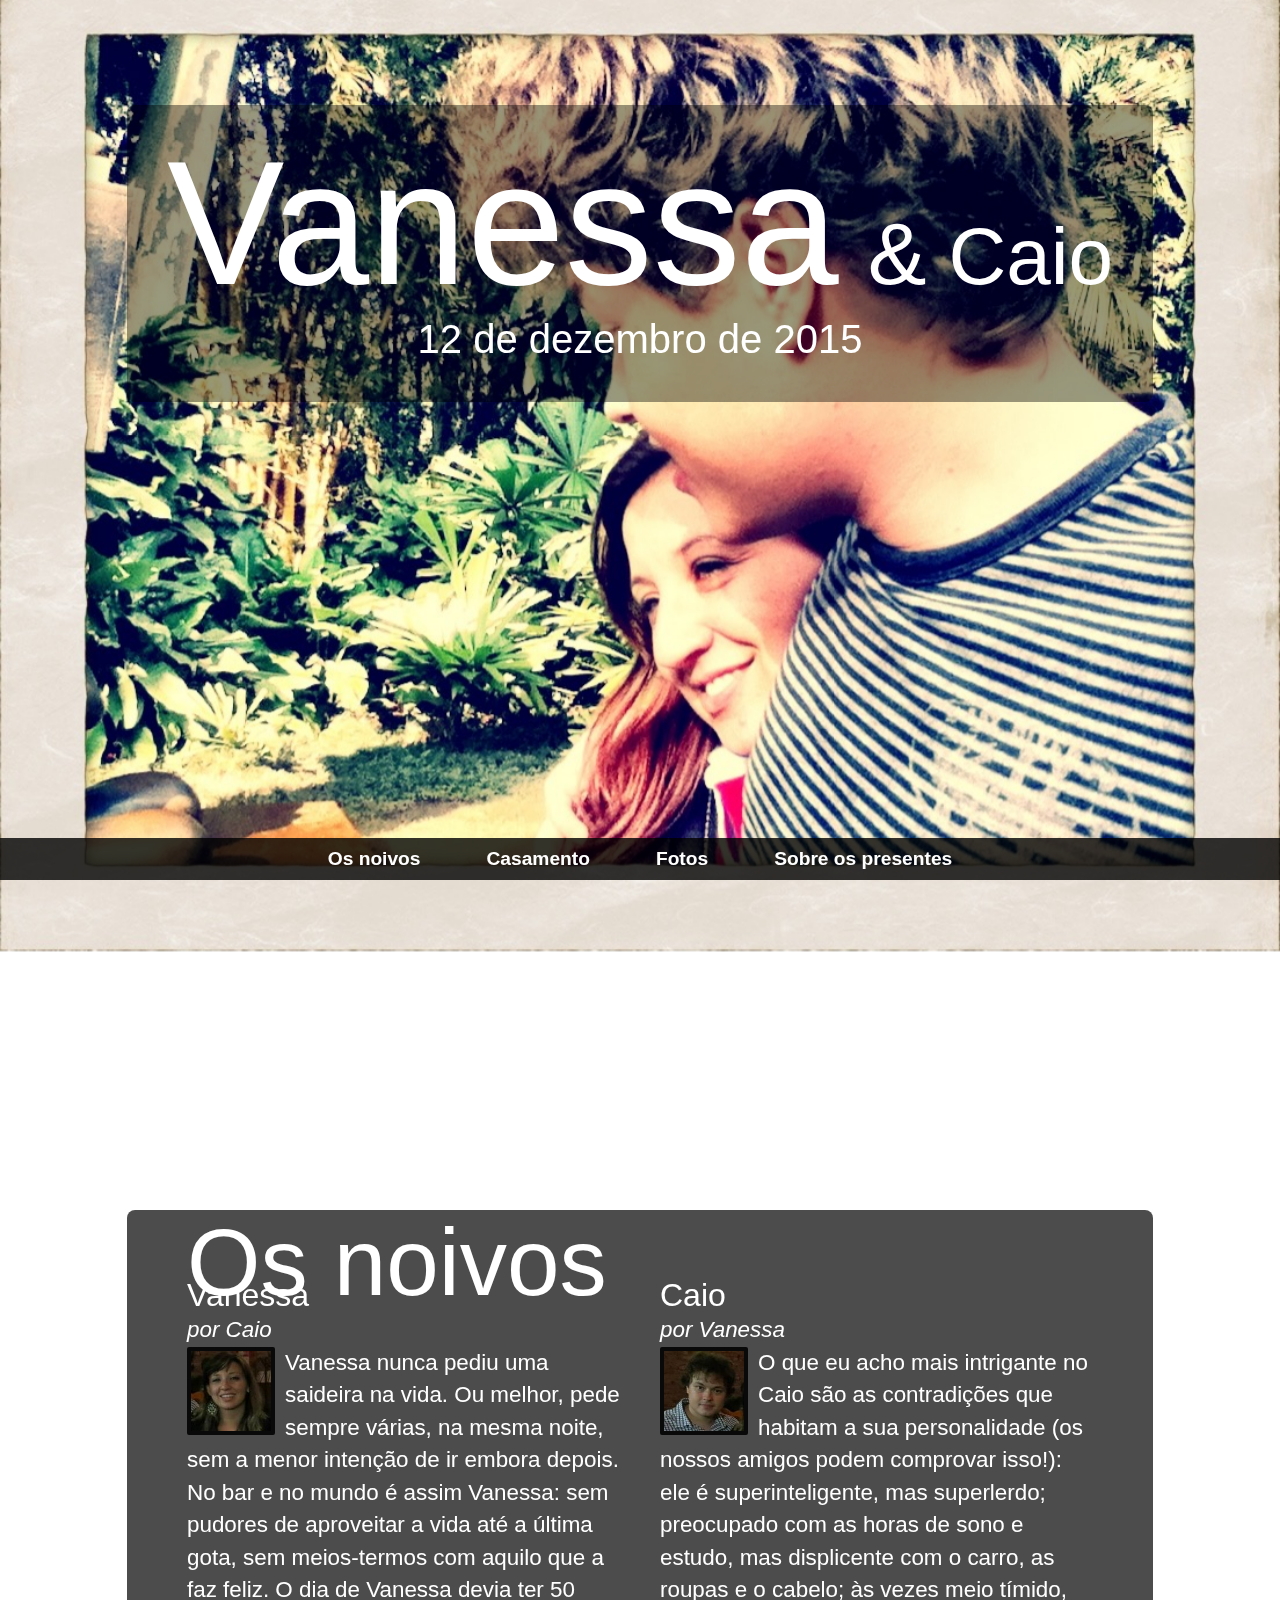
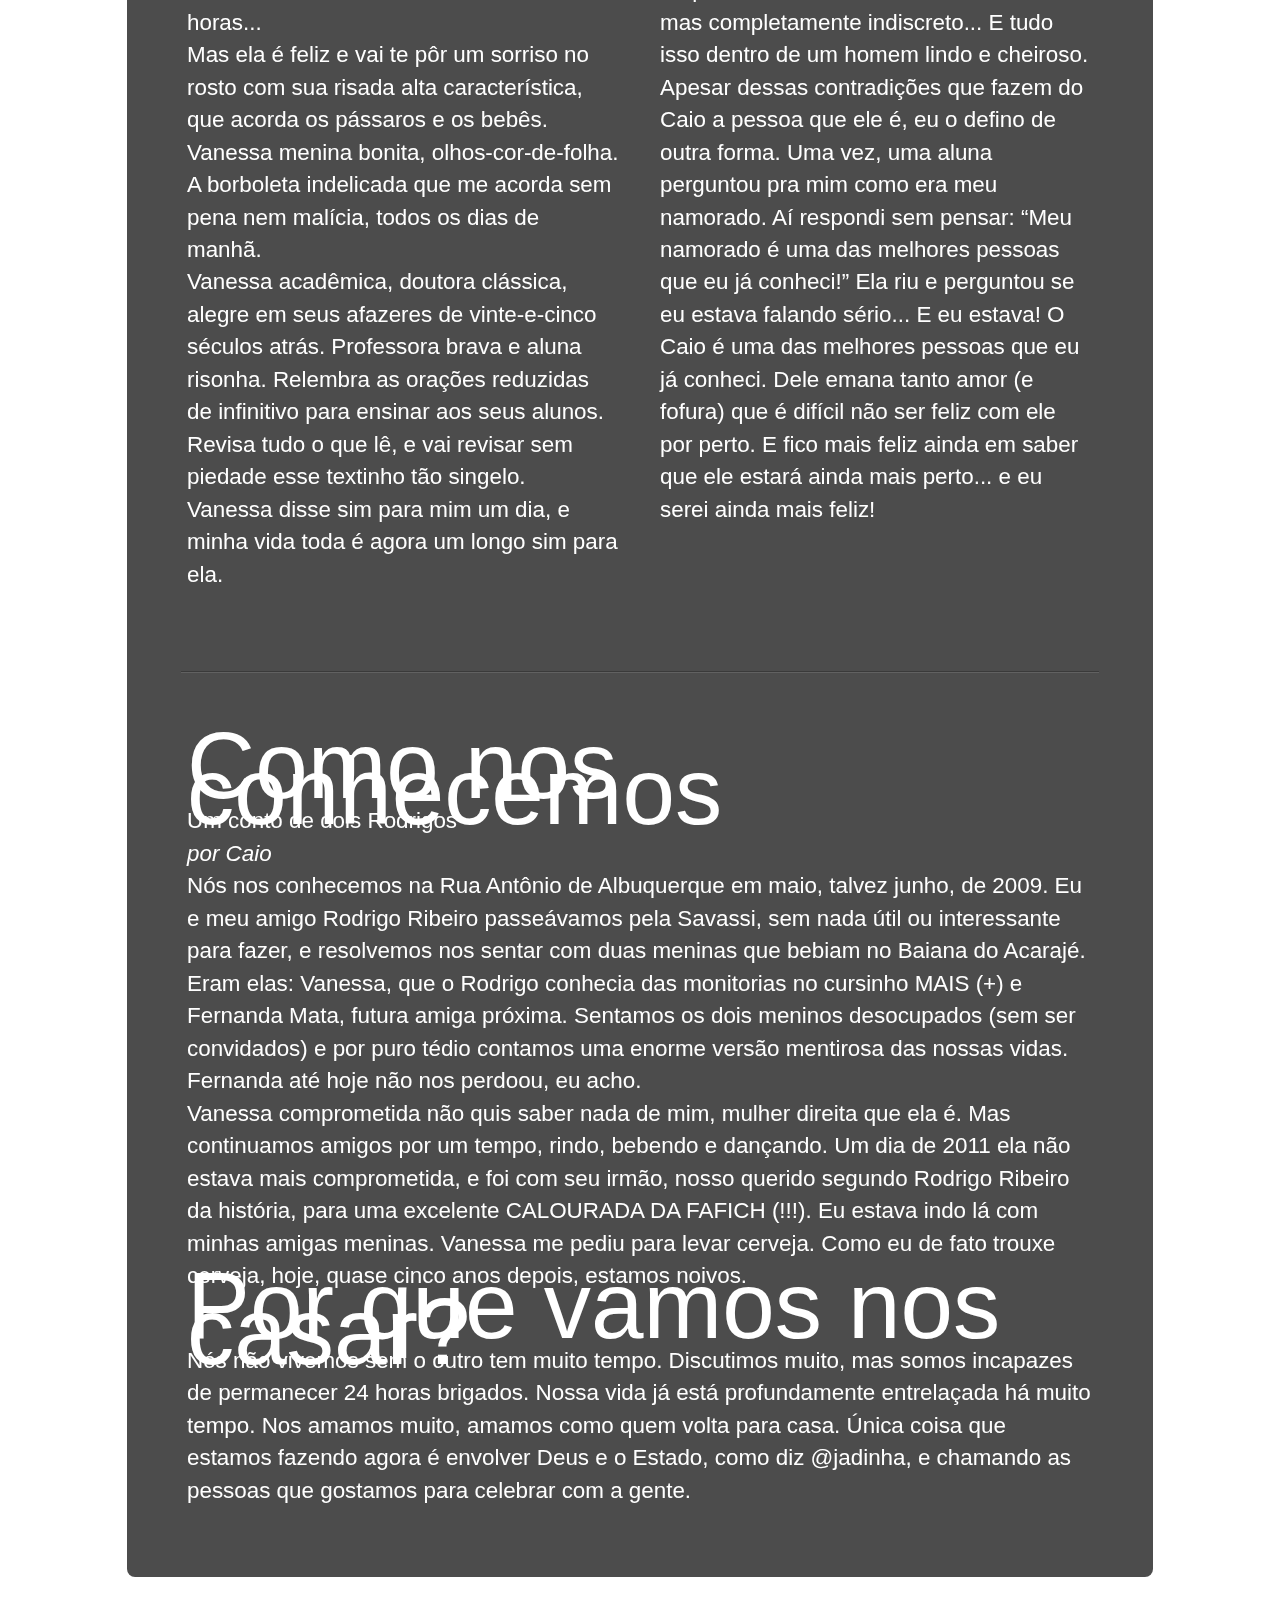
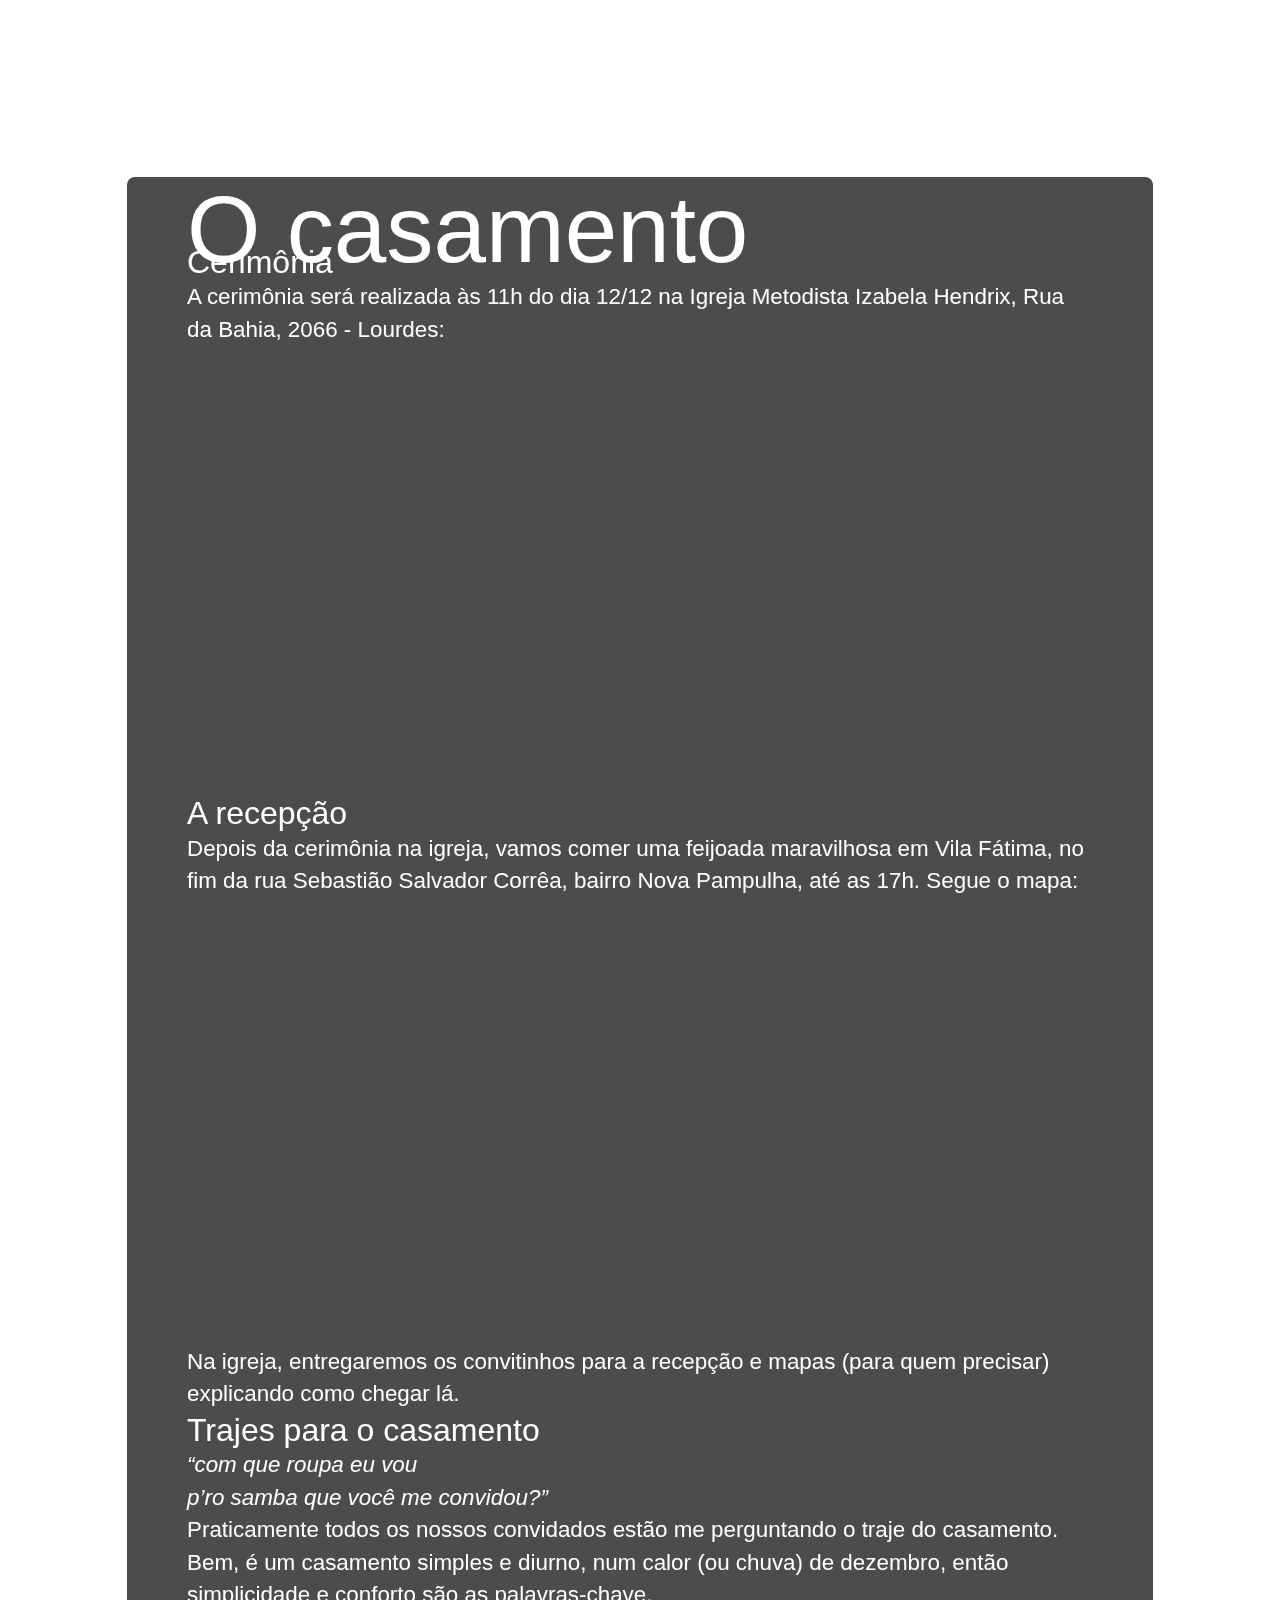
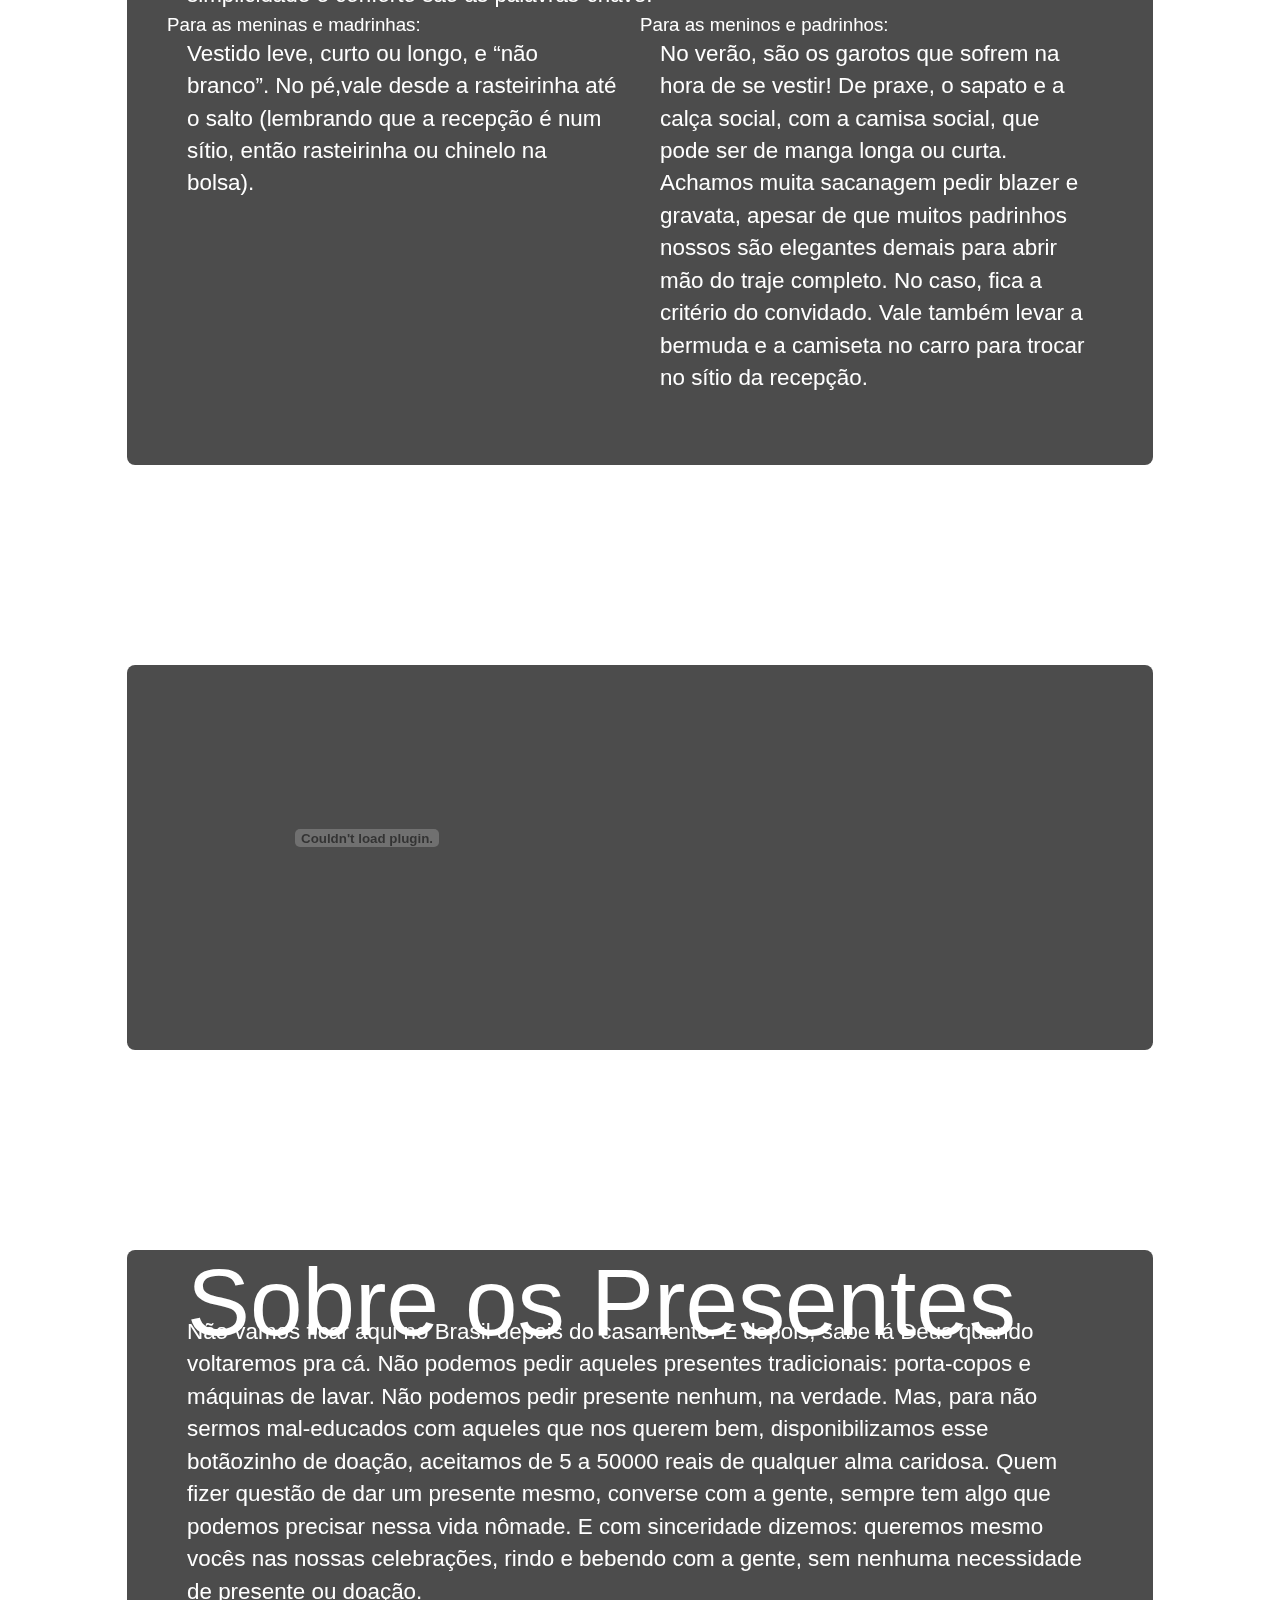
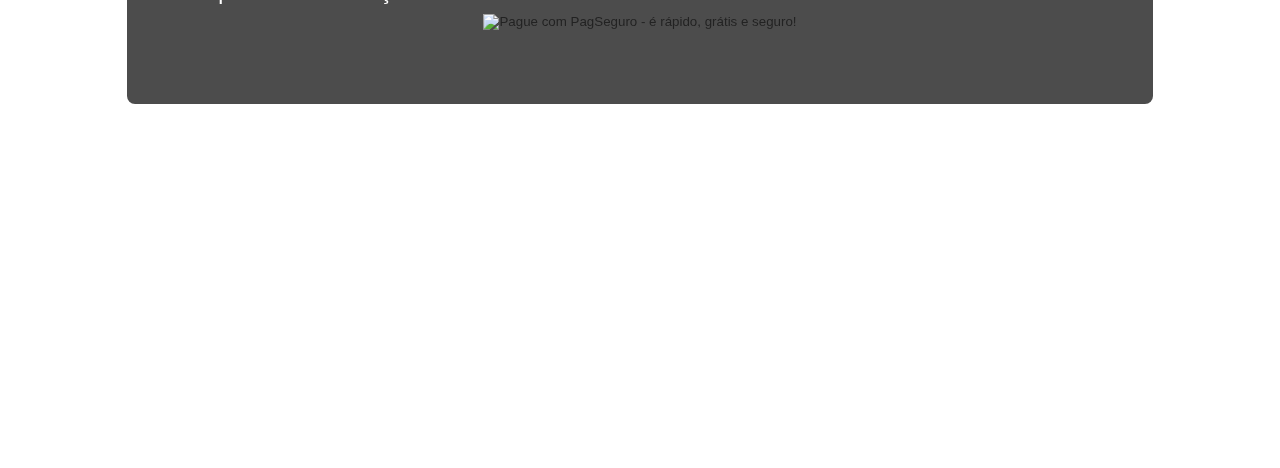
==== index.html @ adb027b9 "Update index.html" ====
<!DOCTYPE html>
<!--[if lt IE 7]>      <html class="no-js lt-ie9 lt-ie8 lt-ie7"> <![endif]-->
<!--[if IE 7]>         <html class="no-js lt-ie9 lt-ie8"> <![endif]-->
<!--[if IE 8]>         <html class="no-js lt-ie9"> <![endif]-->
<!--[if gt IE 8]><!--> <html class="no-js"> <!--<![endif]-->
    <head>
        <meta charset="utf-8">
        <meta http-equiv="X-UA-Compatible" content="IE=edge,chrome=1">

        <title>V + C</title>
        <meta name="description" content="Bem vindos!">

        <meta name="viewport" content="width=device-width,initial-scale=1.0" />

        <!-- For iPhone 4 with high-resolution Retina display: -->
        <link rel="apple-touch-icon-precomposed" sizes="114x114" href="apple-touch-icon-114x114-precomposed.png">
        <!-- For first-generation iPad: -->
        <link rel="apple-touch-icon-precomposed" sizes="72x72" href="apple-touch-icon-72x72-precomposed.png">
        <!-- For non-Retina iPhone, iPod Touch, and Android 2.1+ devices: -->
        <link rel="apple-touch-icon-precomposed" href="apple-touch-icon-precomposed.png">

        <link rel="shortcut icon" href="favicon.ico?v=1">

        <link rel="stylesheet" href="css/normalize.min.css">
        <link rel="stylesheet" href="css/main-1.6.css">

        <script src="js/vendor/modernizr-2.6.2-respond-1.1.0.min.js"></script>
    </head>
    <body>

<!--**************************************************************************************************
http://scal.io -- check us out.
   _____               __  _             _   _              ____                   _  _
  / ____|             / _|| |           | | | |            |  _ \                 | || |
 | |      _ __  __ _ | |_ | |_  ___   __| | | |__   _   _  | |_) | _ __  __ _   __| || |  ___  _   _
 | |     | '__|/ _` ||  _|| __|/ _ \ / _` | | '_ \ | | | | |  _ < | '__|/ _` | / _` || | / _ \| | | |
 | |____ | |  | (_| || |  | |_|  __/| (_| | | |_) || |_| | | |_) || |  | (_| || (_| || ||  __/| |_| |
  \_____||_|   \__,_||_|   \__|\___| \__,_| |_.__/  \__, | |____/ |_|   \__,_| \__,_||_| \___| \__, |
                                                     __/ |                                      __/ |
                                                    |___/                                      |___/
http://scal.io -- check us out.
****************************************************************************************************-->

<div id="bg-image">
            <img src="img/caioevanessa.jpg" alt="bg" />
        </div>
        <div id="bg-container">

            <div class="header-container">
                <div id="heading" class="wrapper clearfix">
                    <nav id="nav">
                        <ul>
                            <li><a href="#brideandgroom">Os noivos</a></li>
                            <li><a href="#wedding">Casamento</a></li>
                            <li><a href="#fotos">Fotos</a></li>
                            <li><a href="#registry">Sobre os presentes</a></li>
                        </ul>

                    </nav>
                </div>
            </div>

            <div class="main-container">
                <div class="main wrapper clearfix">

                    <header>
                        <div id="introtext">
                            <span class="head-sarah">Vanessa</span>
                            <span class="head-brad">&nbsp;
                                <span class="amp">&amp;</span>
                                Caio
                            </span>
                            <div class="date">12 de dezembro de 2015</div>
                        </div>

                    </header>

                    <div class="clearfix"></div>

                    <section id="brideandgroom" class="clearfix">

                        <h1>Os noivos</h1>

                        <div class="column left">

                            <h2>Vanessa</h2>
                            <p><i> por Caio </i></p>
                            <p>
                              <img src="img/vanessa.jpg" class="thumb" alt="Vanessa" /> </p>
                            <p>Vanessa nunca pediu uma saideira na
                            vida. Ou melhor, pede sempre várias, na
                            mesma noite, sem a menor intenção de ir
                            embora depois. No bar e no mundo é assim
                            Vanessa: sem pudores de aproveitar a vida
                            até a última gota, sem meios-termos com
                            aquilo que a faz feliz. O dia de Vanessa
                            devia ter 50 horas...</p>

                            <p>Mas ela é feliz e vai te pôr um sorriso
                            no rosto com sua risada alta
                            característica, que acorda os pássaros e
                            os bebês. Vanessa menina bonita,
                            olhos-cor-de-folha. A borboleta
                            indelicada que me acorda sem pena nem
                            malícia, todos os dias de manhã.</p>

                            <p>Vanessa acadêmica, doutora clássica,
                            alegre em seus afazeres de vinte-e-cinco
                            séculos atrás. Professora brava e aluna
                            risonha. Relembra as orações reduzidas de
                            infinitivo para ensinar aos seus
                            alunos. Revisa tudo o que lê, e vai
                            revisar sem piedade esse textinho tão
                            singelo.</p>

                            <p>Vanessa disse sim para mim um dia, e
                            minha vida toda é agora um longo sim para
                            ela.</p>
                        </div><!--end column-->
                        <div class="column right">

                          <h2>Caio</h2>
                          <p><i> por Vanessa </i></p>
                            <p>
                                <img src="img/caio.jpg" class="thumb" alt="Caio" />
                                </p>
                            <p>O que eu acho mais intrigante no Caio
                            são as contradições que habitam a sua
                            personalidade (os nossos amigos podem
                            comprovar isso!): ele é superinteligente,
                            mas superlerdo; preocupado com as horas de
                            sono e estudo, mas displicente com o
                            carro, as roupas e o cabelo; às vezes meio
                            tímido, mas completamente indiscreto... E
                            tudo isso dentro de um homem lindo e
                             cheiroso. </p>

                            <p>Apesar dessas contradições que fazem do
                            Caio a pessoa que ele é, eu o defino de
                            outra forma. Uma vez, uma aluna perguntou
                            pra mim como era meu namorado. Aí respondi
                            sem pensar: “Meu namorado é uma das
                            melhores pessoas que eu já conheci!” Ela
                            riu e perguntou se eu estava falando
                            sério... E eu estava! O Caio é uma das
                            melhores pessoas que eu já conheci. Dele
                            emana tanto amor (e fofura) que é difícil
                            não ser feliz com ele por perto. E fico
                            mais feliz ainda em saber que ele estará
                            ainda mais perto... e eu serei ainda mais
                            feliz!</p>
                        </div><!--end column-->

                        <div class="clearfix"></div>

                        <div class="column full">
                            <div class="hr-t"></div>
                            <div class="hr-b"></div>
                        </div>

                        <div class="column full">

                          <h1>Como nos conhecemos</h1>

                          <p>Um conto de dois Rodrigos</p>
                          <p><i>por Caio</i></p>

                          <p>Nós nos conhecemos na Rua Antônio de
                          Albuquerque em maio, talvez junho, de
                          2009. Eu e meu amigo Rodrigo Ribeiro
                          passeávamos pela Savassi, sem nada útil ou
                          interessante para fazer, e resolvemos nos
                          sentar com duas meninas que bebiam no Baiana
                          do Acarajé. Eram elas: Vanessa, que o
                          Rodrigo conhecia das monitorias no cursinho
                          MAIS (+) e Fernanda Mata, futura amiga
                          próxima. Sentamos os dois meninos
                          desocupados (sem ser convidados) e por puro
                          tédio contamos uma enorme versão mentirosa
                          das nossas vidas. Fernanda até hoje não nos
                          perdoou, eu acho.</p>

                          <p>Vanessa comprometida não quis saber nada de mim, mulher direita que
                            ela é. Mas continuamos amigos por um tempo, rindo, bebendo e
                            dançando. Um dia de 2011 ela não estava mais comprometida, e foi com
                            seu irmão, nosso querido segundo Rodrigo Ribeiro da história, para uma
                            excelente CALOURADA DA FAFICH (!!!). Eu estava indo lá com minhas
                            amigas meninas. Vanessa me pediu para levar cerveja. Como eu de fato
                            trouxe cerveja, hoje, quase cinco anos depois, estamos noivos.</p>

                        </div><!--end column-->


                        <h1>Por que vamos nos casar?</h1>

                        <div class="column full">
                          <p> Nós não vivemos sem o outro tem muito
                          tempo. Discutimos muito, mas somos incapazes
                          de permanecer 24 horas brigados. Nossa vida
                          já está profundamente entrelaçada há muito
                          tempo. Nos amamos muito, amamos como quem
                          volta para casa. Única coisa que estamos
                          fazendo agora é envolver Deus e o Estado,
                          como diz @jadinha, e chamando as pessoas que
                          gostamos para celebrar com a gente.</p>
                        </div><!--end column-->

                    </section>

                    <section id="wedding" class="clearfix">

                        <h1>O casamento</h1>

                        <div class="column full">
                            <h2>Cerimônia</h2>
                            <p> A cerimônia será realizada às 11h do dia 12/12 na Igreja Metodista Izabela Hendrix, Rua da Bahia, 2066 - Lourdes:</p>
                            <div id="gmap"> <center><iframe src="https://www.google.com/maps/embed?pb=!1m18!1m12!1m3!1d3750.7968139619!2d-43.94196698559126!3d-19.93296534354785!2m3!1f0!2f0!3f0!3m2!1i1024!2i768!4f13.1!3m3!1m2!1s0xa699deba29aa31%3A0x5da7629404da8b72!2sR.+da+Bahia%2C+2066+-+Lourdes%2C+Belo+Horizonte+-+MG%2C+30160-012!5e0!3m2!1sen!2sbr!4v1447531741797" frameborder="0" style="margin-left:auto;margin-right: auto; border:0;" allowfullscreen></iframe></center></div>

                        </div><!--end column-->


                        <div class="column full">
                            <h2>A recepção</h2>
                            <p>
                              Depois da cerimônia na igreja, vamos
                              comer uma feijoada maravilhosa em Vila
                              Fátima, no fim da rua Sebastião Salvador
                              Corrêa, bairro Nova Pampulha, até as
                              17h. Segue o mapa:
                            </p>
                           <div id="gmap"><center> <iframe src="https://www.google.com/maps/embed?pb=!1m18!1m12!1m3!1d1876.4106282762602!2d-44.0142146420695!3d-19.847514573776127!2m3!1f0!2f0!3f0!3m2!1i1024!2i768!4f13.1!3m3!1m2!1s0xa69182147b21f3%3A0xdf281a87ffc55bed!2sR.+Sebasti%C3%A3o+Salvador+Correia%2C+205+-+Bra%C3%BAnas%2C+Belo+Horizonte+-+MG%2C+31365-610!5e0!3m2!1sen!2sbr!4v1447530886328" frameborder="0" style="border:0" allowfullscreen></iframe></center></div>

                            <p> Na igreja, entregaremos os convitinhos para a recepção e mapas (para quem precisar) explicando como chegar lá. </p>
                        </div><!--end column-->

                        <div class="column full">
                          <h2> Trajes para o casamento </h2>
                         <p><i>  “com que roupa eu vou </i></p>
                         <p><i>   p’ro samba que você me convidou?” </i></p>
                         <p> Praticamente todos os nossos convidados
                         estão me perguntando o traje do
                         casamento. Bem, é um casamento simples e
                         diurno, num calor (ou chuva) de dezembro,
                         então simplicidade e conforto são as
                           palavras-chave.</p>
                         <div class="column left">
                           <h3> Para as meninas e madrinhas: </h3>
                           <p> Vestido leve, curto ou longo, e “não
                           branco”. No pé,vale desde a rasteirinha até
                           o salto (lembrando que a recepção é num
                           sítio, então rasteirinha ou chinelo na
                             bolsa).</p>
                         </div>
                         <div class="column right">
                           <h3> Para as meninos e padrinhos: </h3>
                           <p> No verão, são os garotos que sofrem na
                           hora de se vestir! De praxe, o sapato e a
                           calça social, com a camisa social, que pode
                           ser de manga longa ou curta. Achamos muita
                           sacanagem pedir blazer e gravata, apesar de
                           que muitos padrinhos nossos são elegantes
                           demais para abrir mão do traje completo. No
                           caso, fica a critério do convidado. Vale
                           também levar a bermuda e a camiseta no
                           carro para trocar no sítio da
                           recepção. </p>
                         </div>

                         </div>
                        <div class="clearfix"></div>



                    </section>
                    <section id="fotos" class="clearfix">
                    <div class="column full">
<embed type="application/x-shockwave-flash" src="https://photos.gstatic.com/media/slideshow.swf" width="400" height="267" flashvars="host=picasaweb.google.com&hl=en_US&feat=flashalbum&RGB=0x000000&feed=https%3A%2F%2Fpicasaweb.google.com%2Fdata%2Ffeed%2Fapi%2Fuser%2F114066097995377192368%2Falbumid%2F6225212152094240641%3Falt%3Drss%26kind%3Dphoto%26hl%3Den_US" pluginspage="http://www.macromedia.com/go/getflashplayer"></embed>
                    </div>
                    </section>
                    <section id="registry" class="clearfix">

                        <h1>Sobre os Presentes</h1>

                        <div class="column full">
                          <p> Não vamos ficar aqui no Brasil depois do
                          casamento. E depois, sabe lá Deus quando
                          voltaremos pra cá. Não podemos pedir aqueles
                          presentes tradicionais: porta-copos e
                          máquinas de lavar. Não podemos pedir
                          presente nenhum, na verdade. Mas, para não
                          sermos mal-educados com aqueles que nos
                          querem bem, disponibilizamos esse botãozinho
                          de doação, aceitamos de 5 a 50000 reais de
                          qualquer alma caridosa. Quem fizer questão
                          de dar um presente mesmo, converse com a
                          gente, sempre tem algo que podemos precisar
                          nessa vida nômade. E com sinceridade
                          dizemos: queremos mesmo vocês nas nossas
                          celebrações, rindo e bebendo com a gente,
                          sem nenhuma necessidade de presente ou
                          doação. </p>
<center>
 <!-- INICIO FORMULARIO BOTAO PAGSEGURO -->
<form action="https://pagseguro.uol.com.br/checkout/v2/donation.html" method="post">
<!-- NÃO EDITE OS COMANDOS DAS LINHAS ABAIXO -->
<input type="hidden" name="currency" value="BRL" />
<input type="hidden" name="receiverEmail" value="va17@hotmail.com" />
<input type="image" src="https://p.simg.uol.com.br/out/pagseguro/i/botoes/doacoes/205x30-doar.gif" name="submit" alt="Pague com PagSeguro - é rápido, grátis e seguro!" />
</form></center>
<!-- FINAL FORMULARIO BOTAO PAGSEGURO -->
                        </div><!--end column-->

                     </section>
                    <div style="height: 300px"></div>

                </div> <!-- #main -->
            </div> <!-- #main-container -->
        </div> <!-- #bg-container -->

        <script src="js/main-1.6.js"></script>
    </body>
</html>
---- css/main-1.6.css ----
/** embedded font double rendering issue fix -- https://css-tricks.com/forums/discussion/10449/weird-mobile-safari-font-face-problem-font-doubled-and-offset-to-the-left-/p1 **/
h1, h2, h3, h4, h5, h6 { /*reset for mobile browsers */
    font-weight: normal;
}

/* ==========================================================================
   HTML5 Boilerplate styles - h5bp.com (generated via initializr.com)
   ========================================================================== */

html,
button,
input,
select,
textarea {
    color: #222;
}

body {
    font-size: 1em;
    line-height: 1.4;
}

::-moz-selection {
    background: #b3d4fc;
    text-shadow: none;
}

::selection {
    background: #b3d4fc;
    text-shadow: none;
}
a {
    color: #b1bf92;
    text-decoration: none;
}
hr {
    display: block;
    height: 1px;
    border: 0;
    border-top: 1px solid #ccc;
    margin: 1em 0;
    padding: 0;
}

img {
    vertical-align: middle;
}

fieldset {
    border: 0;
    margin: 0;
    padding: 0;
}

textarea {
    resize: vertical;
}

.chromeframe {
    margin: 0.2em 0;
    background: #ccc;
    color: #000;
    padding: 0.2em 0;
}


/* ===== Initializr Styles ==================================================
   Author: Bradley Greenwood
   ========================================================================== */

body {
    font: 16px/26px Helvetica, Helvetica Neue, Arial;
}

.wrapper {
    height: 100%;
    position: relative;
    width: 90%;
    margin: 0 5%;
}


/* =============================================================================
   GOOGLE MAPS
   ========================================================================== */
#gmap {
    text-align: center;
    margin: 20px auto 20px auto;
}

#gmap iframe {
    width: 93%;
    height: 200px;
    width: 200px;
    border: 10px solid #090909;

    -ms-border-radius: 8px;
    -o-border-radius: 8px;
    -moz-border-radius: 8px;
    -webkit-border-radius: 8px;
    border-radius: 8px;
}

#gmap small a,
#gmap small a:active,
#gmap small a:visited {
    color: #b1bf92;
    text-decoration: none;
    outline: none;
}

#gmap small a:hover {
    color: #b1bf92;
    text-decoration: underline;
    outline: none;
}

/* ===================
    Theme
   =================== */

.header-container {
    position:absolute;
    bottom:20px;
    width: 100%;
    background: black;
    z-index: 10;
    /* Fallback for web browsers that doesn't support RGBa */
    background: rgb(0, 0, 0);
    /* RGBa with 0.9 opacity */
    background: rgba(0, 0, 0, 0.8);
    /* For IE 5.5 - 7*/
    filter:progid:DXImageTransform.Microsoft.gradient(startColorstr=#CC000000, endColorstr=#CC000000);
    /* For IE 8*/
    -ms-filter: "progid:DXImageTransform.Microsoft.gradient(startColorstr=#CC000000, endColorstr=#CC000000)";
}

.title {
    color: black;
}
#introtext {
    display: block;
    padding: 10px 0 10px 0;
    margin-bottom: 300px;
    background: black;

    -ms-border-radius: 8px;
    -o-border-radius: 8px;
    -moz-border-radius: 8px;
    -webkit-border-radius: 8px;
    border-radius: 8px;

    /* Fallback for web browsers that doesn't support RGBa */
    background: rgb(0, 0, 0);
    /* RGBa with 0.7 opacity */
    background: rgba(0, 0, 0, 0.4);
    /* For IE 5.5 - 7*/
    filter:progid:DXImageTransform.Microsoft.gradient(startColorstr=#B2000000, endColorstr=#B2000000);
    /* For IE 8*/
    -ms-filter: "progid:DXImageTransform.Microsoft.gradient(startColorstr=#B2000000, endColorstr=#B2000000)";
}

#introtext .head-sarah {
    font-family: "EdwardianScrAltITCTT", "Helvetica Neue", Helvetica, Arial, "Lucida Grande", sans-serif;
    font-size: 5em;
    line-height: 100%;
}
#introtext .amp {
    position: relative;
    top: 0px;
    margin-left: -10px;
    font-size: 0.7em;
}
#introtext .head-brad {
    font-family: "futura_ltbook", "Helvetica Neue", Helvetica, Arial, "Lucida Grande", sans-serif;
    font-size: 2em;
    line-height: 100%;
}
#introtext .date {
    margin-top: 10px;
    font-family: "futura_ltbook", "Helvetica Neue", Helvetica, Arial, "Lucida Grande", sans-serif;
    font-size: 1em;
}

/* ==============
    MOBILE: Menu
   ============== */

nav {
    z-index: 42;
}

nav ul {
    font-family:"futura_ltbook",Arial,sans-serif;
    font-weight: normal;
    margin: 0;
    padding: 0;
}

nav a {
    display: block;
    margin-bottom: 10px;
    padding: 5px 0;
    text-align: center;
    text-decoration: none;
    font-weight: bold;
    color: white;
    background: transparent;
    white-space: nowrap;
    outline: none;
}

nav li a:hover {
    color: #fff;
    background: #b1bf92;
    text-decoration: none;
    outline: none;
}
nav li a.selected {
    color: #fff;
    background: #b1bf92;
    text-decoration: none;
    outline: none;
}

/** firefox remove outline **/
nav ul li a:focus {outline:none;}
nav ul li a::-moz-focus-inner {border:0;}



/* ==============
    MOBILE: Main
   ============== */

.main {
    padding: 5% 0;
}
.main header {
    float: left;
    width: 100%;
}

/* ==========================================================================
   Brad's custom styles
   ========================================================================== */
* { margin: 0; padding: 0; }
html {

}

body {
    font-family: "futura_ltbook", "HelveticaNeueLTStdRegular","HelveticaNeue", "Helvetica Neue", "Helvetica", "Arial", sans-serif;
    color: #fff;
    text-align: center;

}


#bg-image {
    position: fixed; 
    top: -50%; 
    left: -100%; 
    width: 200%; 
    height: 200%;
}
#bg-image img {
    position: absolute; 
    top: 0; 
    left: 0; 
    right: 0; 
    bottom: 0; 
    margin: auto; 
    min-width: 50%;
    min-height: 50%;
}

#bg-container {

}

section {
    text-align: left;
    padding: 25px;
    background-color: black;
    height: 100%;
    margin-top: 200px;
    color: white;

    -ms-border-radius: 8px;
    -o-border-radius: 8px;
    -moz-border-radius: 8px;
    -webkit-border-radius: 8px;
    border-radius: 8px;

    /* Fallback for web browsers that doesn't support RGBa */
    background: rgb(0, 0, 0);
    /* RGBa with 0.7 opacity */
    background: rgba(0, 0, 0, 0.7);
    /* For IE 5.5 - 7*/
    filter:progid:DXImageTransform.Microsoft.gradient(startColorstr=#B2000000, endColorstr=#B2000000);
    /* For IE 8*/
    -ms-filter: "progid:DXImageTransform.Microsoft.gradient(startColorstr=#B2000000, endColorstr=#B2000000)";
}

section h1 {

    font-family: "EdwardianScrAltITCTT", "Helvetica Neue", Helvetica, Arial, "Lucida Grande", sans-serif;
    font-size: 2.6em;

}
section h2 {
    font-size: 1.1em;
    line-height: 120%;
    padding: 0 0px;
}

.column {
    float: none;
    width: 100%;
    padding: 0;
    margin: 0;
}
.column p {
    font-size: 1em;
    line-height: 145%;
    padding: 0;
}

/* ==========================================================================
   Media Queries
   ========================================================================== */

@media only screen and (min-width: 480px) {

/* ====================
    INTERMEDIATE: Menu
   ==================== */

    body {
        background-position: 50% 20%;
    }

    #bg-image {
        position: fixed; 
        top: -50%; 
        left: -50%; 
        width: 200%; 
        height: 200%;
    }

    /** get the transparent bar on the bottom **/
    .header-container {
        position:absolute;
        bottom:20px;
        width:100%;
        line-height:12px;
    }

    .header-container.sticky {
        position: fixed;
        top: 15px;
        
        animation:thedrop 1s 1;
        -moz-animation:thedrop 1s 1;
        -webkit-animation:thedrop 1s 1;
    }

    #introtext {
        padding: 30px 0 30px 0;
    }

    #introtext .head-sarah {
        font-size: 7em;
    }
    #introtext .amp {
        position: relative;
        top: 0px;
        font-size: 0.9em;
        margin-left: -20px;
    }
    #introtext .head-brad {
        font-size: 3em;
    }
    #introtext .date {
        font-size: 1.1em;
        margin-top: 15px;
        margin-bottom: 20px;
    }
    nav {
        display: block;
    }

    nav ul {
        text-align: center;
        margin: auto;
        padding: 0;
        text-align: center;
    }
    nav ul li {
        display: inline;
        padding: 0;
        margin: 0;
    }

    nav a {
        padding: 15px 1%;
        margin-bottom: 0;
        display:inline-block;
        font-size: 60%;
        white-space: nowrap;

        -moz-font-smoothing: antialiased;
        -o-font-smoothing: antialiased;
        -ms-font-smoothing: antialiased;
        -webkit-font-smoothing: antialiased;
        font-smoothing: antialiased;

        -webkit-transition: all .3s ease;
        -moz-transition: all .3s ease;
        -o-transition: all .3s ease;
        -ms-transition: all .3s ease;
        transition: all .3s ease;
    }

    .main header {
        margin-top: 10%;
        float: left;
        width: 100%;
        min-width: 320px;
    }

    section {
        padding: 40px 40px 70px 40px;
    }
    section h1 {
        font-size: 3.1em;
    }
    section h2 {
        font-size: 1.7em;
    }


    .column p {
        font-size: 1.1em;
    }

    #gmap iframe {
        height: 400px;
        width: 650px;
    }



/* ========================
    INTERMEDIATE: IE Fixes
   ======================== */

    nav ul li {
        display: inline;
    }

    .oldie nav a {
        margin: 0 0.7%;
    }
}

@media only screen and (min-width: 768px) {

/* ====================
    WIDE: CSS3 Effects
   ==================== */

    section h1 {
        font-size: 4.9em;
    }
    section h2 {
        font-size: 2.0em;
    }

/* ============
    WIDE: Menu
   ============ */

    #introtext .head-sarah {
        font-size: 9em;
   }
    #introtext .amp {
        top: 0;
        font-size: 1em;
    }
    #introtext .head-brad {
        font-size: 4em;
    }
    #introtext .date {
        font-size: 2em;
        margin-top: 15px;
        margin-bottom: 20px;
    }

/* ============
    WIDE: Main
   ============ */

    .main header {
        margin-top: 10%;
        margin-bottom: 30%;
        float: left;
        width: 100%;
    }

    nav a {
        padding: 15px 2%;
        font-size: 90%;
    }
}
@media only screen and (min-width: 900px) {

    section h1,
    section h2 {
        padding: 0 20px;
    }
    section h1 {
        font-size: 5.9em;
    }

    .column.full {
        clear: both;
        float: none;
        width: 100%;
    }
    .column {
        float: left;
        width: 50%;
    }
    .column p {
        font-size: 1.4em;
        line-height: 145%;
        padding: 0 20px;
    }  

}


@media only screen and (min-width: 1140px) {

/* ===============
    Maximal Width
   =============== */

    nav a {
        padding: 15px 3%;
        font-size: 120%;
    }

    .wrapper {
        width: 1026px; /* 1140px - 10% for margins */
        margin: 0 auto;
    }

    #introtext .head-sarah {
        font-size: 11em;
    }
    #introtext .amp {
        top: 0;
        font-size: 1.1em;
    }
    #introtext .head-brad {
        font-size: 5em;
    }
    #introtext .date {

        font-size: 2.5em;
        margin-top: 15px;
        margin-bottom: 20px;
    }

    .main header {
        margin-top: 4%;
        margin-bottom: 30%;
        float: left;
        width: 100%;
    }

  
}

/* ==========================================================================
   Helper classes
   ========================================================================== */

.ir {
    background-color: transparent;
    border: 0;
    overflow: hidden;
    *text-indent: -9999px;
}

.ir:before {
    content: "";
    display: block;
    width: 0;
    height: 150%;
}

.hidden {
    display: none !important;
    visibility: hidden;
}

.visuallyhidden {
    border: 0;
    clip: rect(0 0 0 0);
    height: 1px;
    margin: -1px;
    overflow: hidden;
    padding: 0;
    position: absolute;
    width: 1px;
}

.visuallyhidden.focusable:active,
.visuallyhidden.focusable:focus {
    clip: auto;
    height: auto;
    margin: 0;
    overflow: visible;
    position: static;
    width: auto;
}

.invisible {
    visibility: hidden;
}

.clearfix:before,
.clearfix:after {
    content: " ";
    display: table;
}

.clearfix:after {
    clear: both;
}

.clearfix {
    *zoom: 1;
}

/* ==========================================================================
   Print styles
   ========================================================================== */

@media print {
    * {
        background: transparent !important;
        color: #000 !important; /* Black prints faster: h5bp.com/s */
        box-shadow: none !important;
        text-shadow: none !important;
    }

    a,
    a:visited {
        text-decoration: underline;
    }

    a[href]:after {
        content: " (" attr(href) ")";
    }

    abbr[title]:after {
        content: " (" attr(title) ")";
    }

    /*
     * Don't show links for images, or javascript/internal links
     */

    .ir a:after,
    a[href^="javascript:"]:after,
    a[href^="#"]:after {
        content: "";
    }

    pre,
    blockquote {
        border: 1px solid #999;
        page-break-inside: avoid;
    }

    thead {
        display: table-header-group; /* h5bp.com/t */
    }

    tr,
    img {
        page-break-inside: avoid;
    }

    img {
        max-width: 100% !important;
    }

    @page {
        margin: 0.5cm;
    }

    p,
    h2,
    h3 {
        orphans: 3;
        widows: 3;
    }

    h2,
    h3 {
        page-break-after: avoid;
    }
}



/* =============================================================================
   FONTS
   ========================================================================== */

@font-face {
    font-family: 'futura_ltbold';
    src: url('futuralt-bold-webfont.eot');
    src: url('futuralt-bold-webfont.eot?#iefix') format('embedded-opentype'),  /* IE6-IE8 */
         url('futuralt-bold-webfont.woff') format('woff'),  /* Modern Browsers */
         url('futuralt-bold-webfont.ttf') format('truetype'),  /* Safari, Android, iOS */
         url('futuralt-bold-webfont.svg#futura_ltbold') format('svg');  /* Legacy iOS */
    font-weight: normal;
    font-style: normal;
}

@font-face {
    font-family: 'futura_ltbook';
    src: url('futuralt-book-webfont.eot');
    src: url('futuralt-book-webfont.eot?#iefix') format('embedded-opentype'),
         url('futuralt-book-webfont.woff') format('woff'),
         url('futuralt-book-webfont.ttf') format('truetype'),
         url('futuralt-book-webfont.svg#futura_ltbook') format('svg');
    font-weight: normal;
    font-style: normal;
}

@font-face {
    font-family: 'futura_ltregular';
    src: url('futuralt-webfont.eot');
    src: url('futuralt-webfont.eot?#iefix') format('embedded-opentype'),
         url('futuralt-webfont.woff') format('woff'),
         url('futuralt-webfont.ttf') format('truetype'),
         url('futuralt-webfont.svg#futura_ltregular') format('svg');
    font-weight: normal;
    font-style: normal;
}

@font-face {
    font-family: 'alex_brushregular';
    src: url('alexbrush-regular-otf-webfont.eot');
    src: url('alexbrush-regular-otf-webfont.eot?#iefix') format('embedded-opentype'),
         url('alexbrush-regular-otf-webfont.woff') format('woff'),
         url('alexbrush-regular-otf-webfont.ttf') format('truetype'),
         url('alexbrush-regular-otf-webfont.svg#alex_brushregular') format('svg');
    font-weight: normal;
    font-style: normal;
}

@font-face {
    font-family: 'great_vibesregular';
    src: url('greatvibes-regular-webfont.eot');
    src: url('greatvibes-regular-webfont.eot?#iefix') format('embedded-opentype'),
         url('greatvibes-regular-webfont.woff') format('woff'),
         url('greatvibes-regular-webfont.ttf') format('truetype'),
         url('greatvibes-regular-webfont.svg#great_vibesregular') format('svg');
    font-weight: normal;
    font-style: normal;
}

@font-face {
    font-family: 'scriptina_proregular';
    src: url('scriptina_pro-webfont.eot');
    src: url('scriptina_pro-webfont.eot?#iefix') format('embedded-opentype'),
         url('scriptina_pro-webfont.woff') format('woff'),
         url('scriptina_pro-webfont.ttf') format('truetype'),
         url('scriptina_pro-webfont.svg#scriptina_proregular') format('svg');
    font-weight: normal;
    font-style: normal;
}

@font-face {
        font-family: 'EdwardianScrAltITCTT';
        src: url('edwasai.eot');
        src: url('edwasai.eot?#iefix') format('embedded-opentype'),
                 url('edwasai.woff') format('woff'),
                 url('edwasai.ttf') format('truetype'),
                 url('edwasai.svg#edwasai') format('svg');
        font-weight: normal;
        font-style: normal;
}

@font-face {
        font-family: 'EdwardianScrAltITCTTBold';
        src: url('edwasaib.eot');
        src: url('edwasaib.eot?#iefix') format('embedded-opentype'),
                 url('edwasaib.woff') format('woff'),
                 url('edwasaib.ttf') format('truetype'),
                 url('edwasaib.svg#edwasaib') format('svg');
        font-weight: normal;
        font-style: normal;
}

.responsive-image.proposal {
    text-align: center;
    margin: 60px auto 60px auto;
}
.responsive-image.proposal img {
    border: 10px solid #090909;

    -ms-border-radius: 8px;
    -o-border-radius: 8px;
    -moz-border-radius: 8px;
    -webkit-border-radius: 8px;
    border-radius: 8px;
}

img.theinn  {

    text-align: center;
    margin-bottom: 50px;
}

div.bp h2 {
    margin: 0;
}
div.bp .column p {
    line-height: 180%;
}

.hr-t {
    margin: 80px auto 0 auto;
    width: 97%;
    border-top:#1e1e1e solid 1px;
    opacity:0.4;
    filter:alpha(opacity=40); /* For IE8 and earlier */
}

.hr-b {
    margin: 0 auto 80px auto;
    width: 97%;
    border-bottom:#808080 solid 1px;
    opacity:0.4;
    filter:alpha(opacity=40); /* For IE8 and earlier */
}
a[href^=tel] {
    color: white;
    text-decoration: none;
    outline: none;
}
a.email {
    color: #b1bf92;
}

.thumb {

    height: 80px;
    width: 80px;
    background-color: black;
    margin-right: 10px;
    margin-bottom: 0;
    float: left;

    border: 4px solid #090909;

    -ms-border-radius: 2px;
    -o-border-radius: 2px;
    -moz-border-radius: 2px;
    -webkit-border-radius: 2px;
    border-radius: 2px;
}
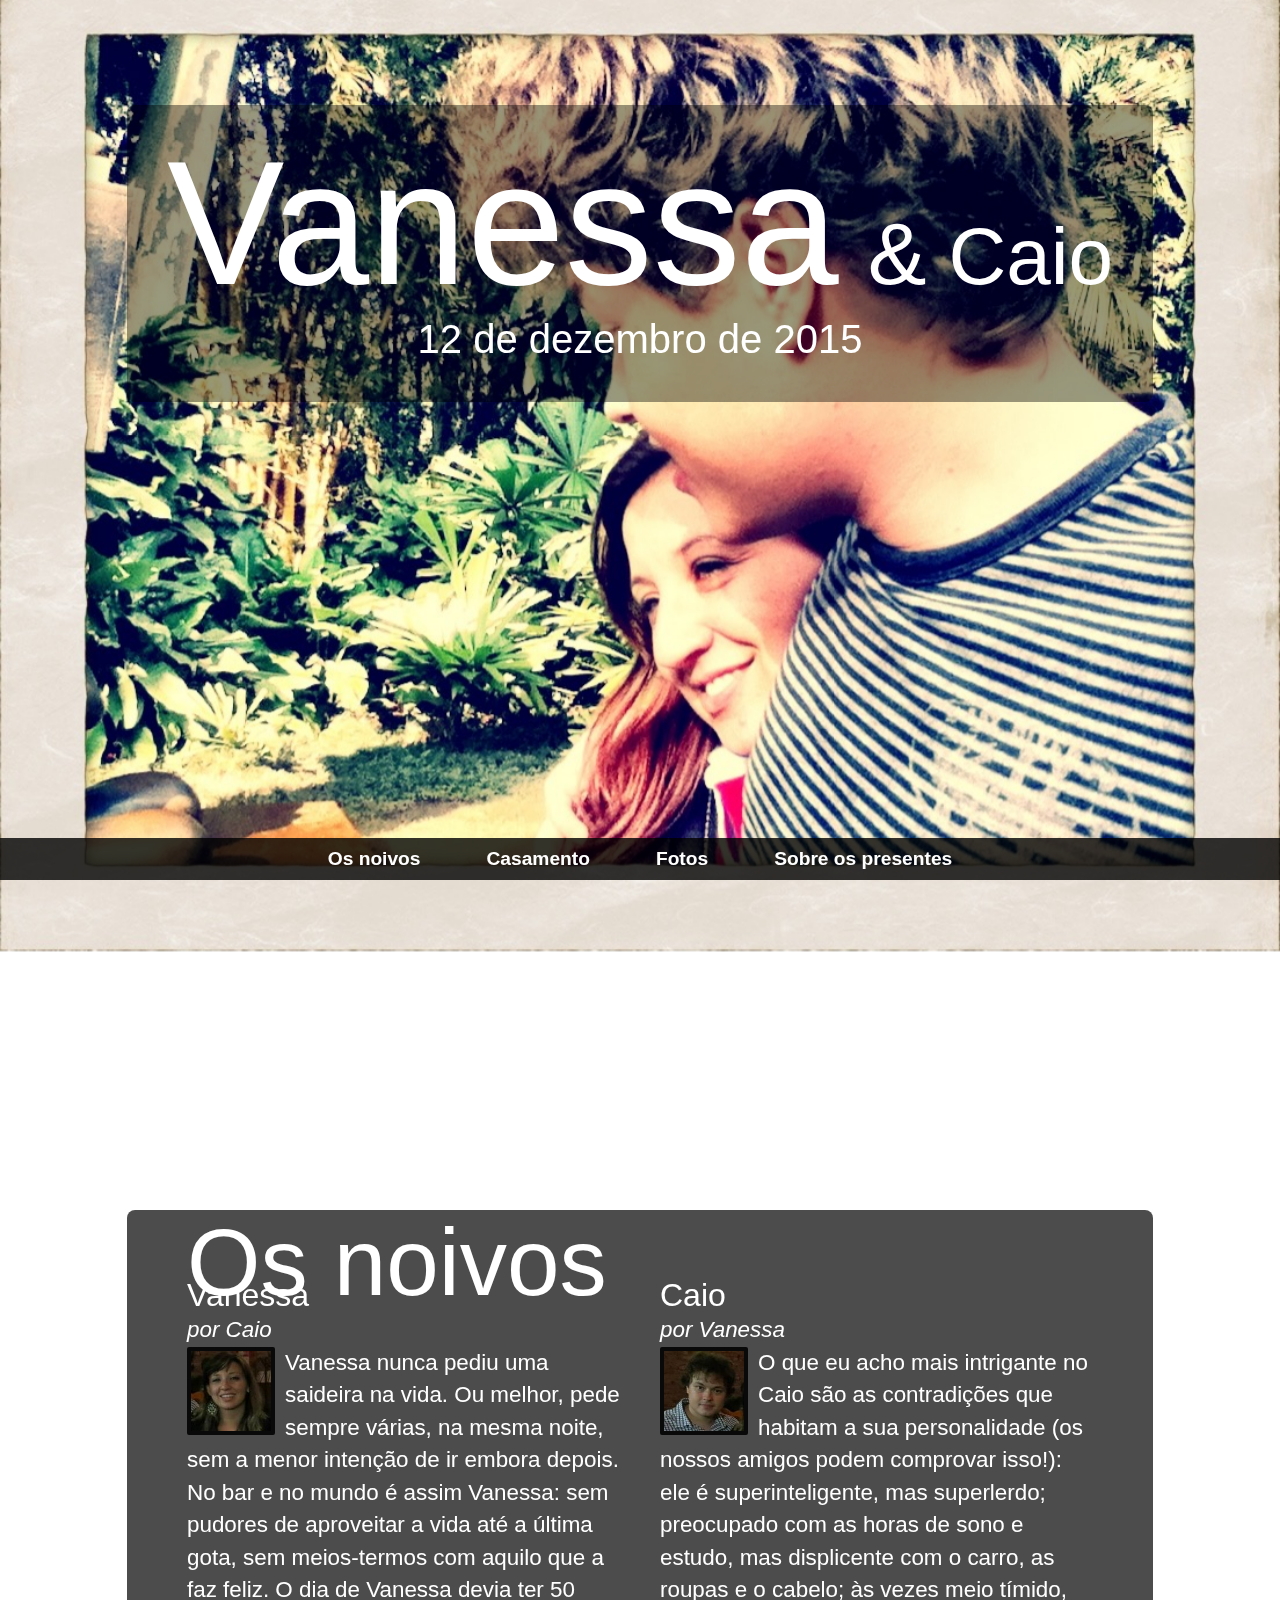
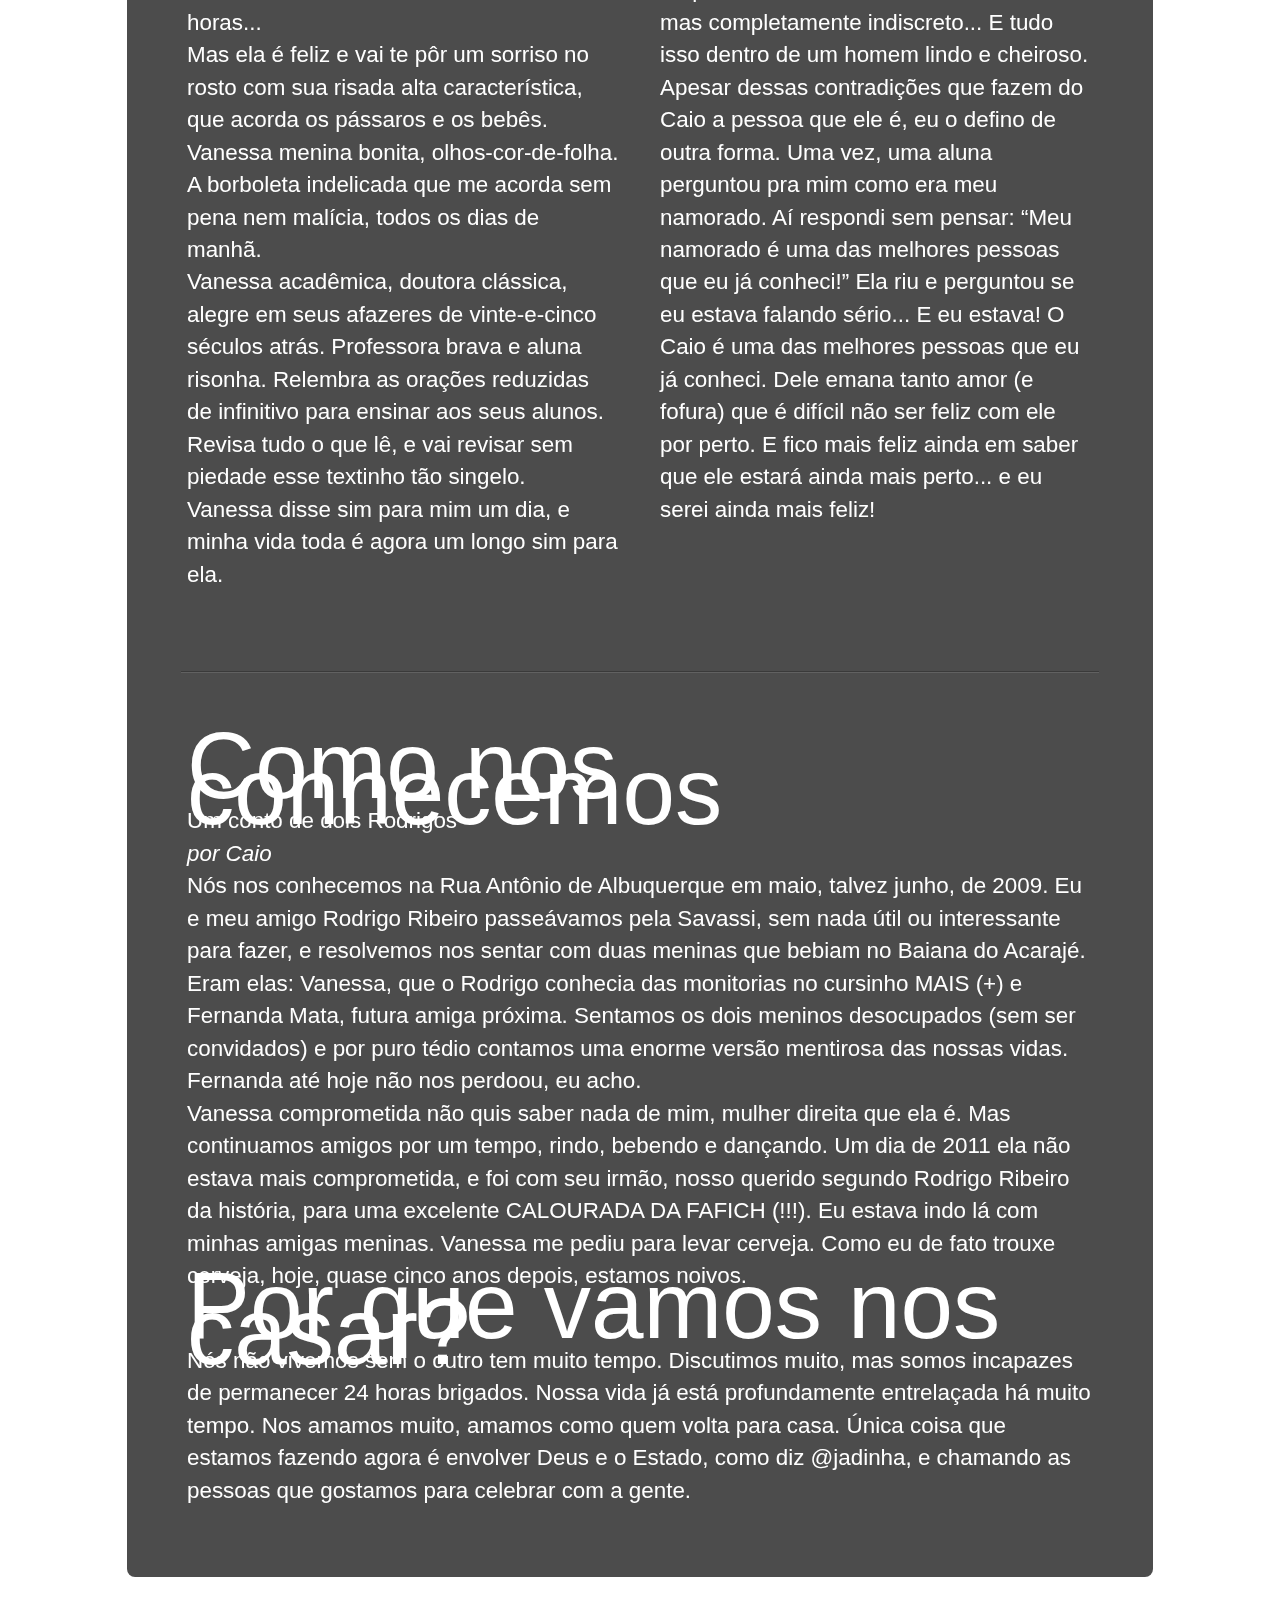
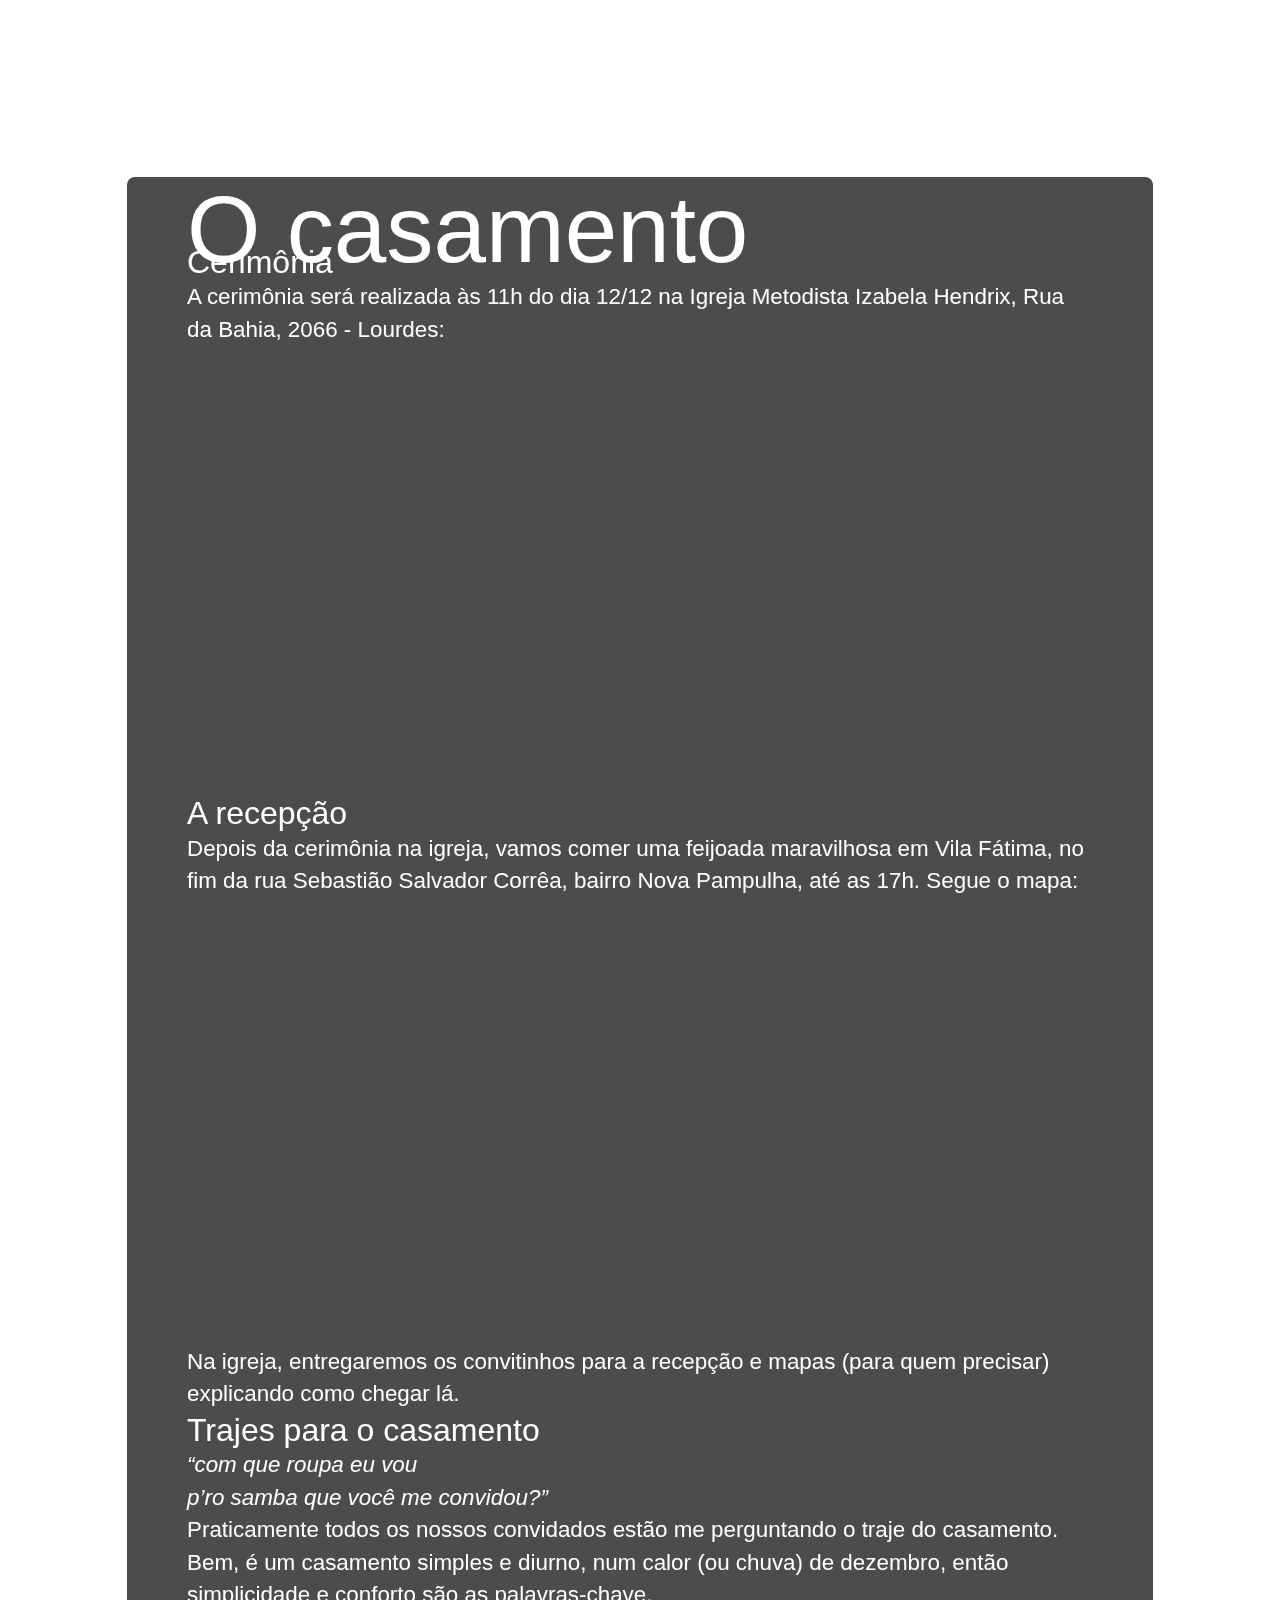
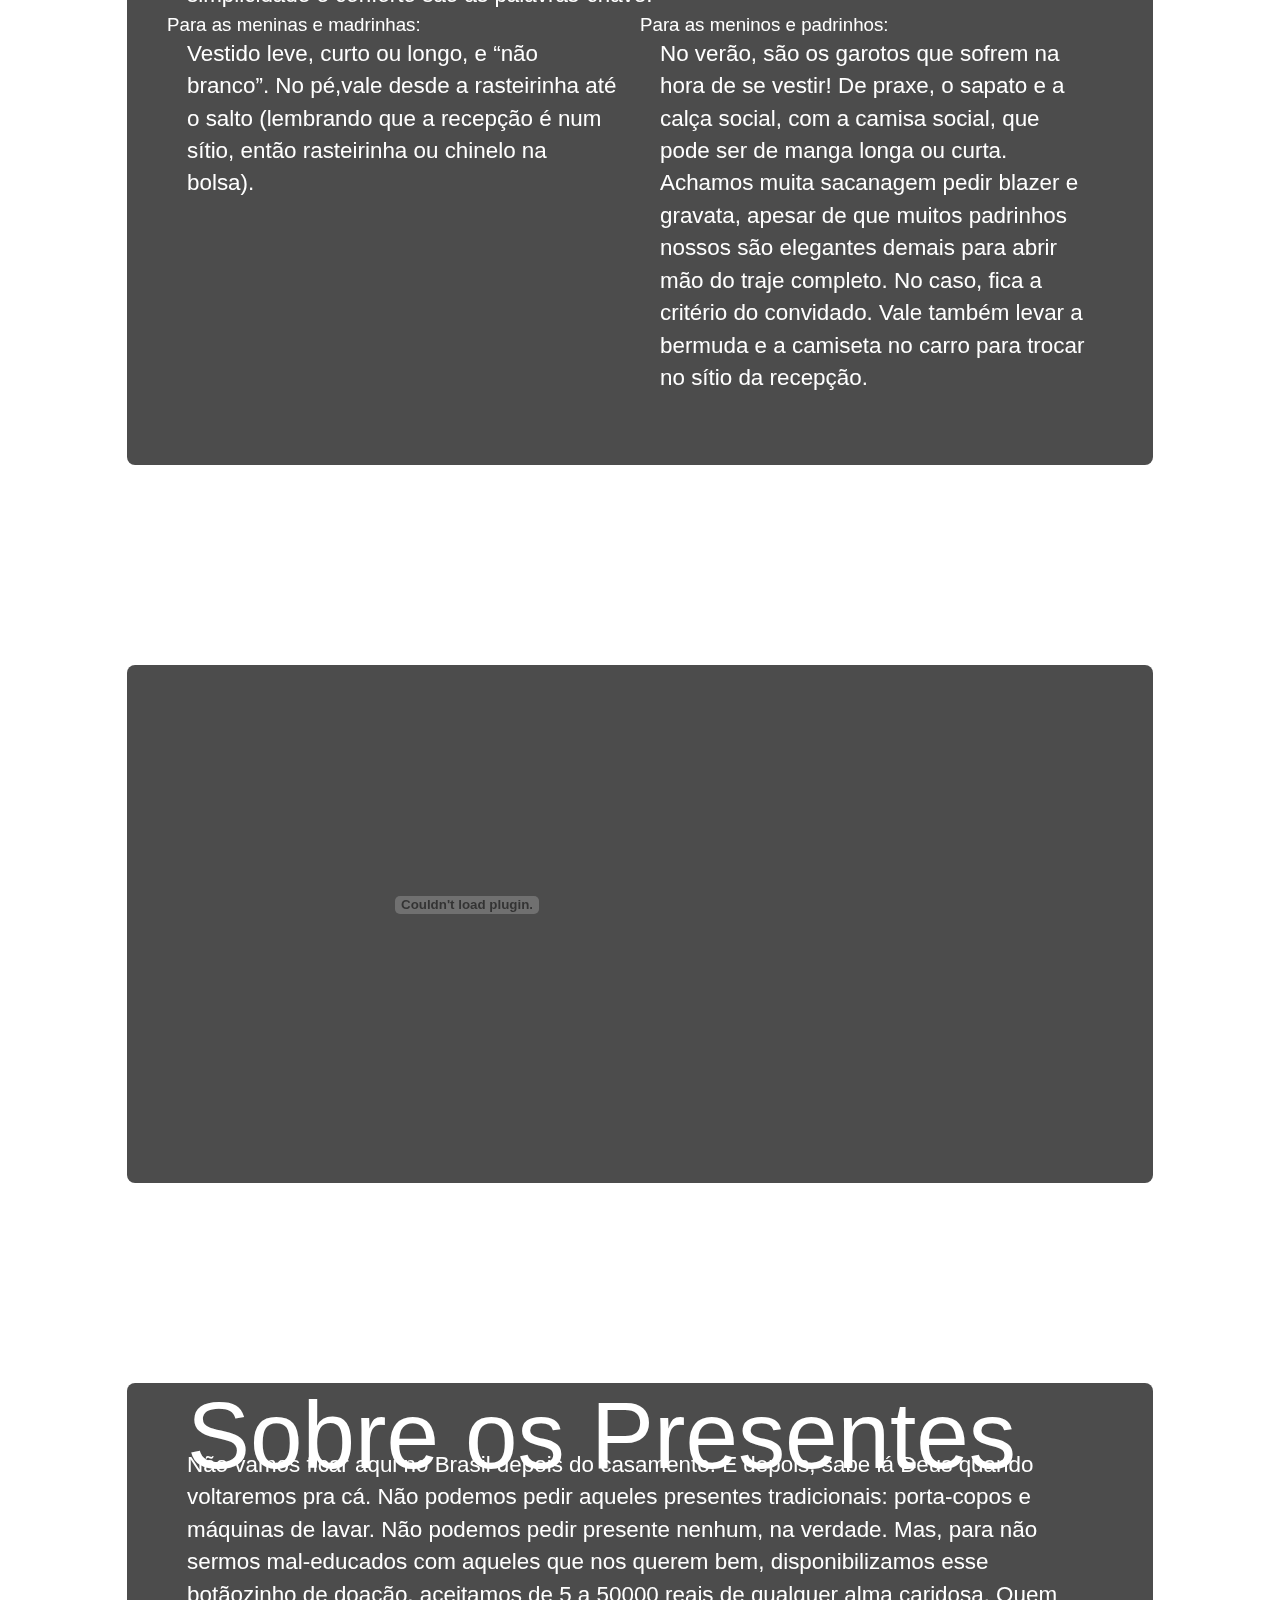
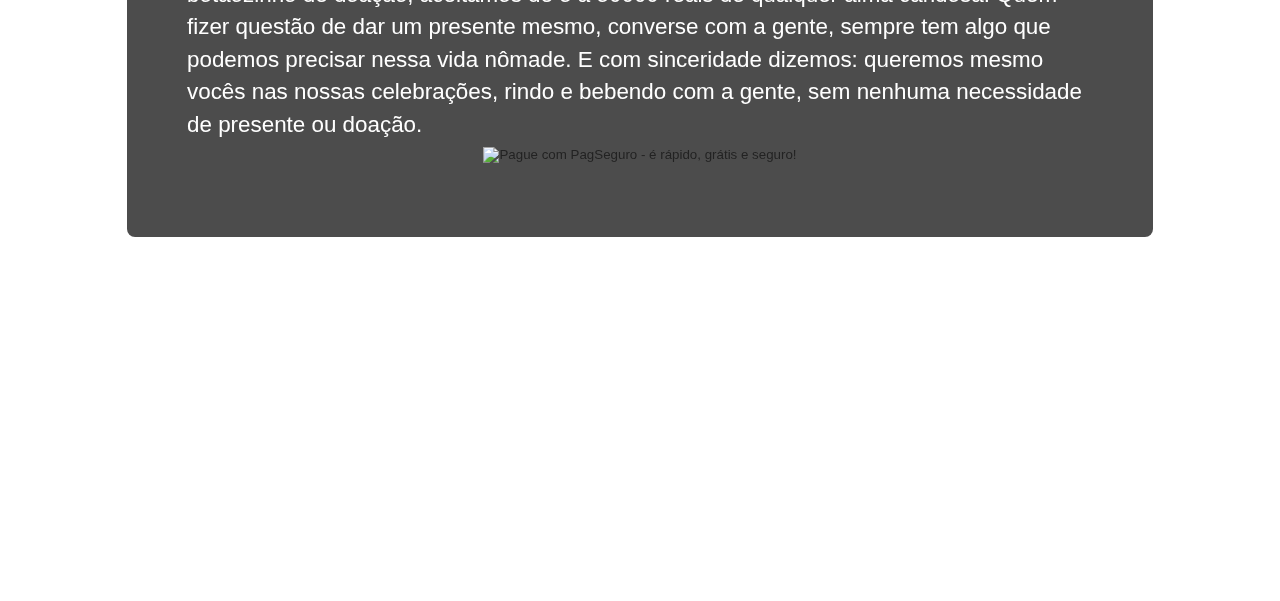
==== commit a0a83589: "Update index.html" ====
--- a/index.html
+++ b/index.html
@@ -274,8 +274,7 @@
                     </section>
                     <section id="fotos" class="clearfix">
                     <div class="column full">
-<embed type="application/x-shockwave-flash" src="https://photos.gstatic.com/media/slideshow.swf" width="400" height="267" flashvars="host=picasaweb.google.com&hl=en_US&feat=flashalbum&RGB=0x000000&feed=https%3A%2F%2Fpicasaweb.google.com%2Fdata%2Ffeed%2Fapi%2Fuser%2F114066097995377192368%2Falbumid%2F6225212152094240641%3Falt%3Drss%26kind%3Dphoto%26hl%3Den_US" pluginspage="http://www.macromedia.com/go/getflashplayer"></embed>
-                    </div>
+<embed type="application/x-shockwave-flash" src="https://photos.gstatic.com/media/slideshow.swf" width="600" height="400" flashvars="host=picasaweb.google.com&hl=en_US&feat=flashalbum&RGB=0x000000&feed=https%3A%2F%2Fpicasaweb.google.com%2Fdata%2Ffeed%2Fapi%2Fuser%2F114066097995377192368%2Falbumid%2F6225212152094240641%3Falt%3Drss%26kind%3Dphoto%26hl%3Den_US" pluginspage="http://www.macromedia.com/go/getflashplayer"></embed>                    </div>
                     </section>
                     <section id="registry" class="clearfix">
 
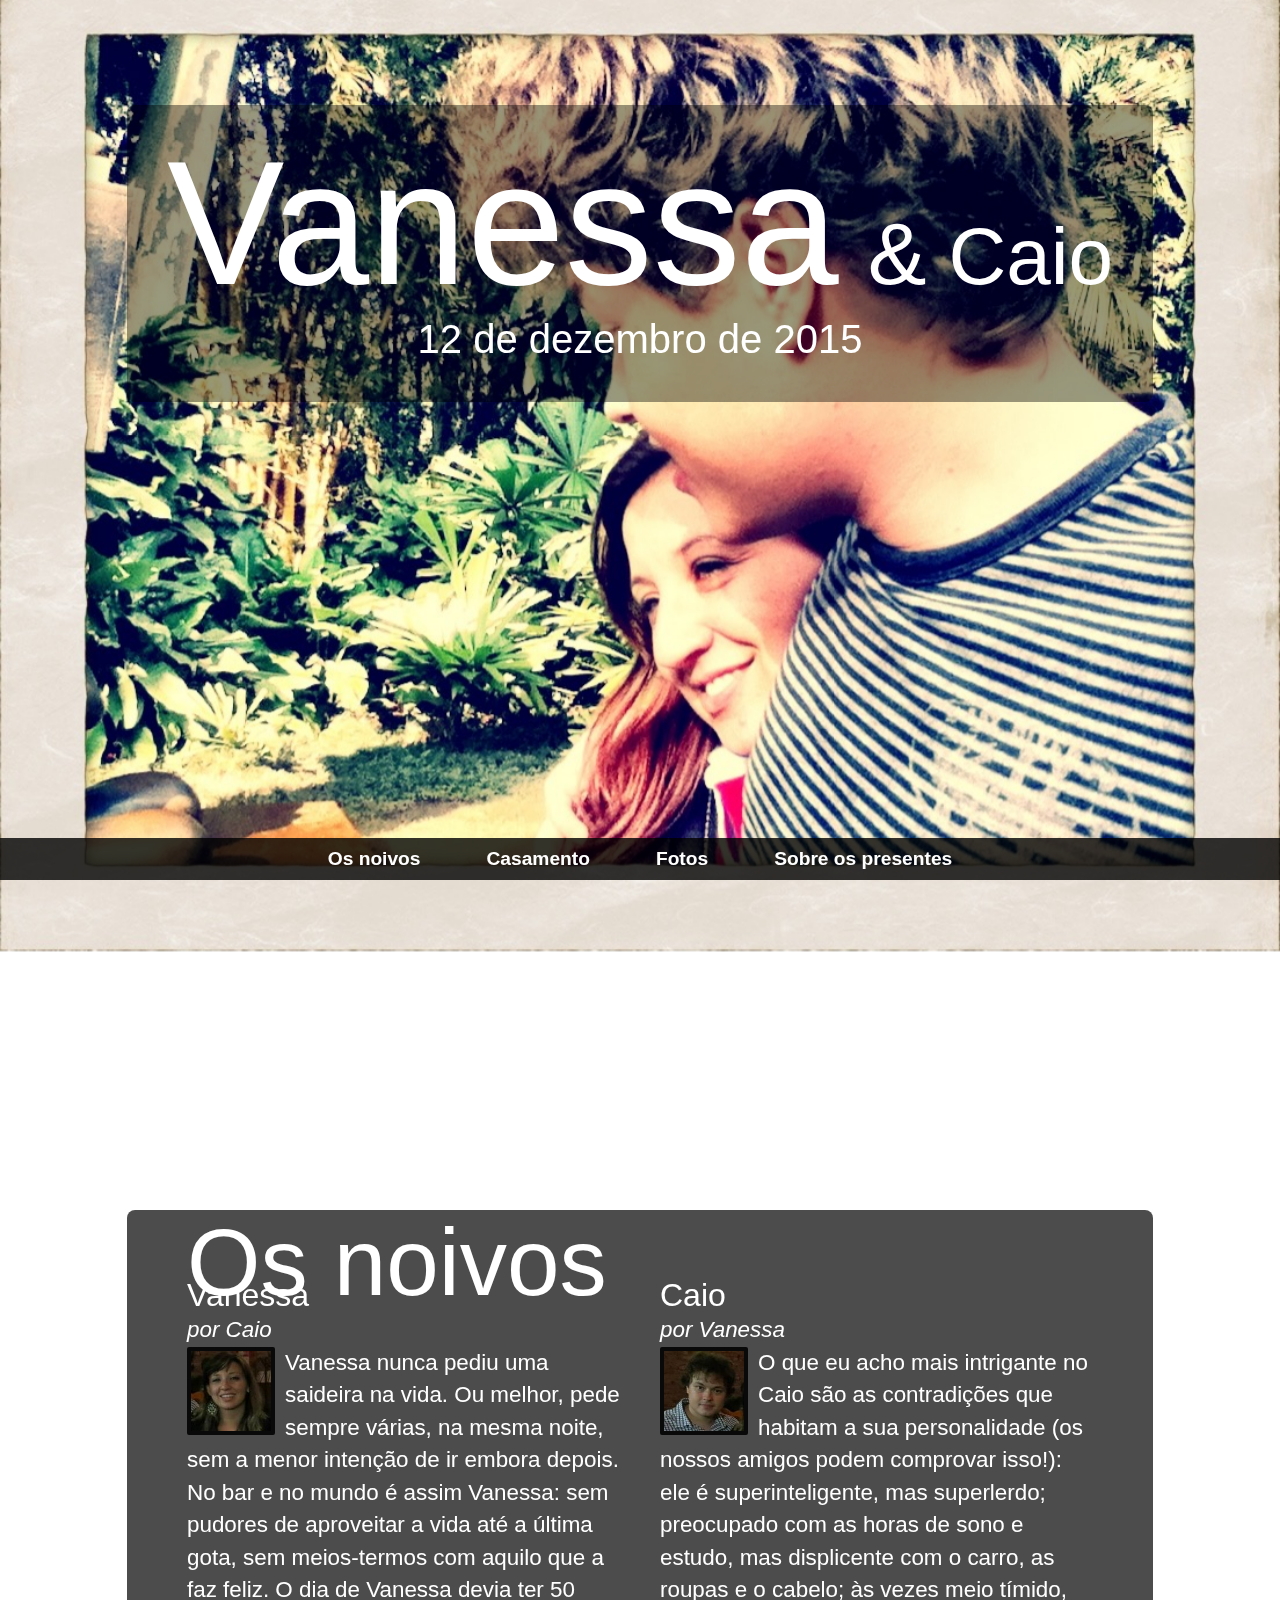
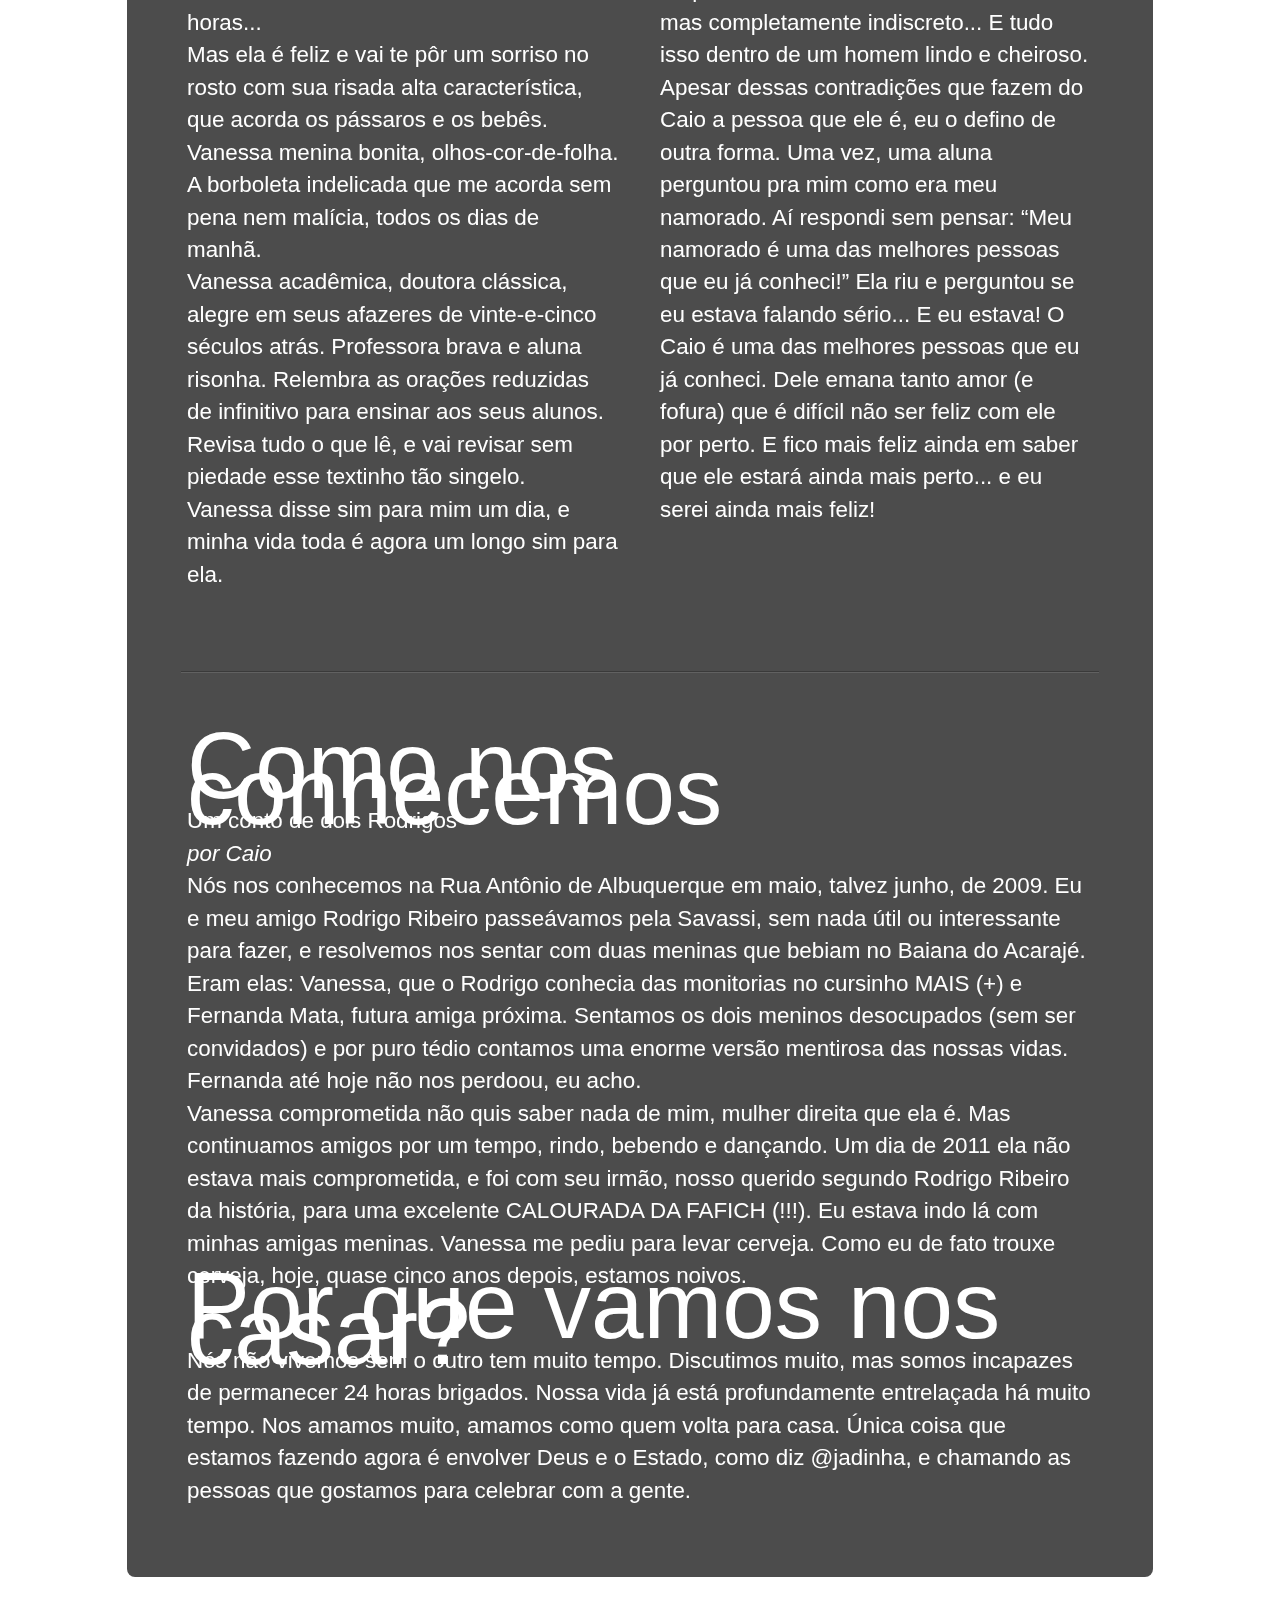
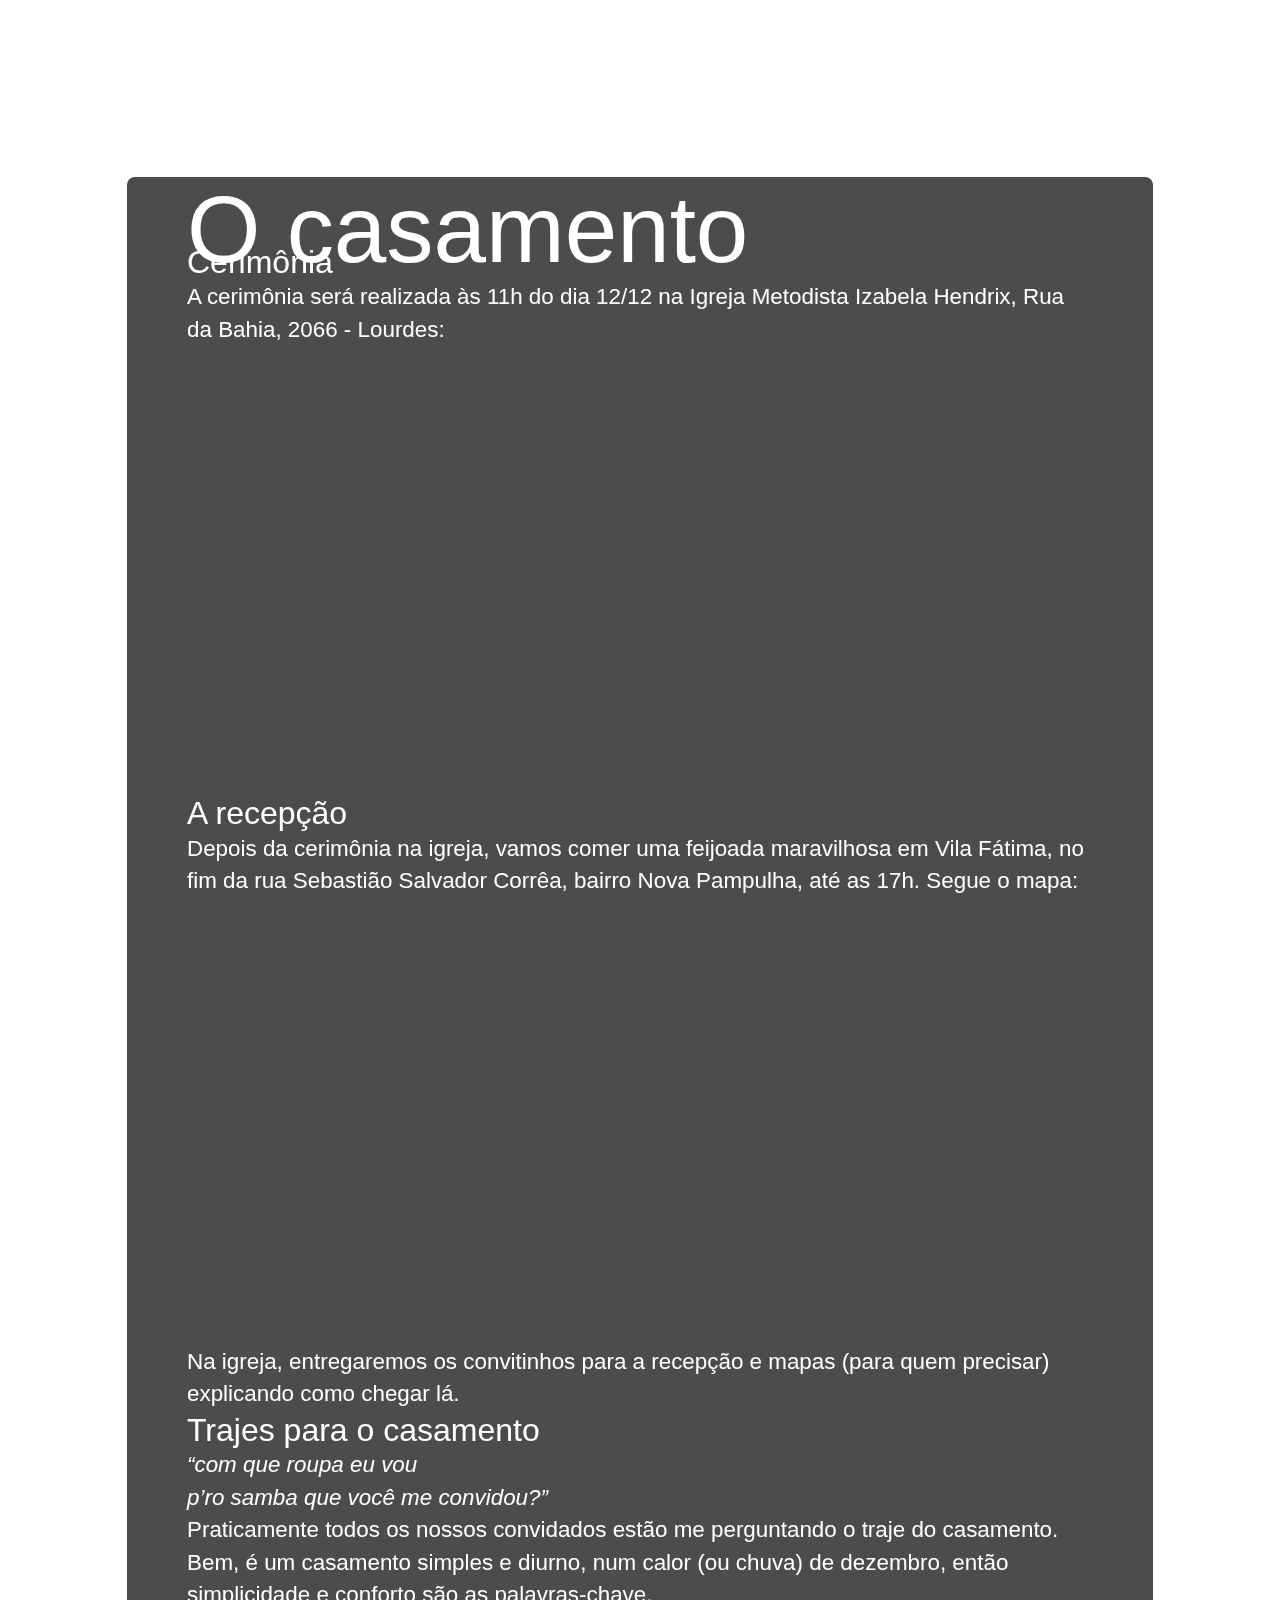
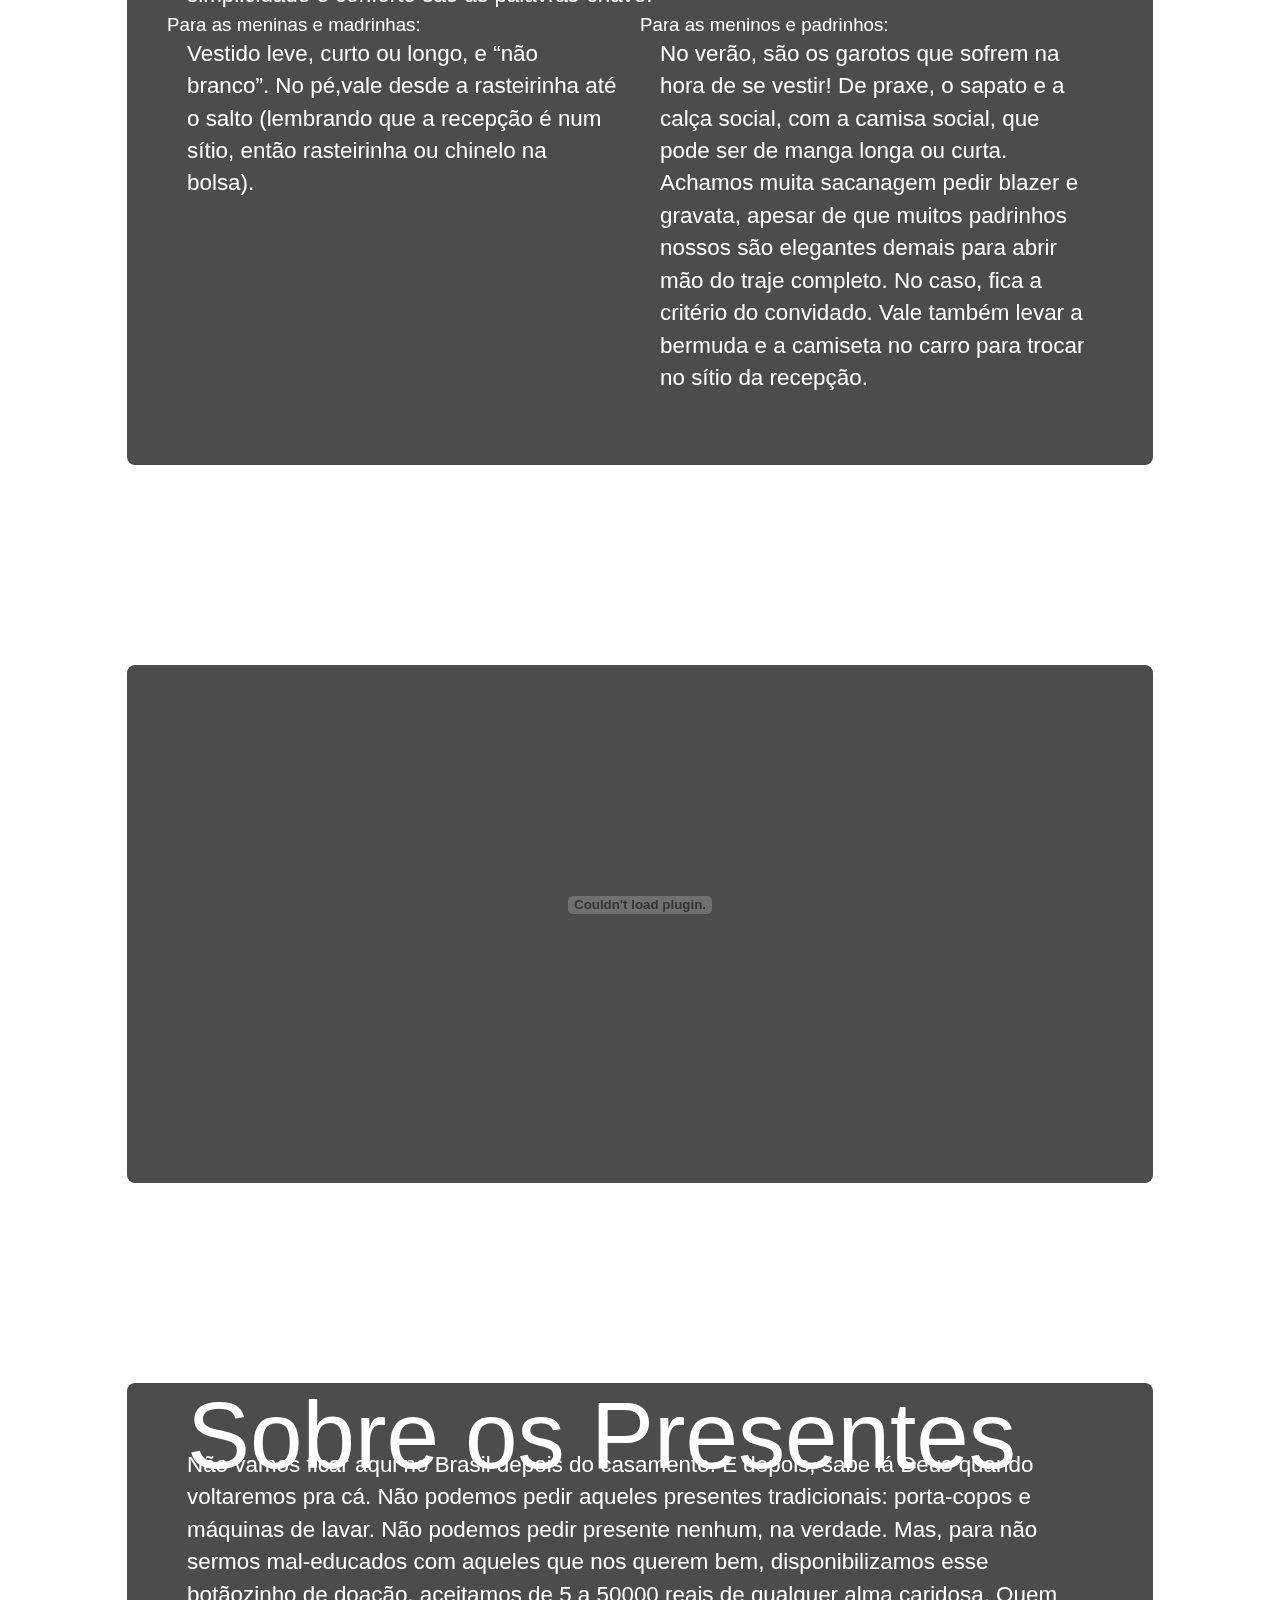
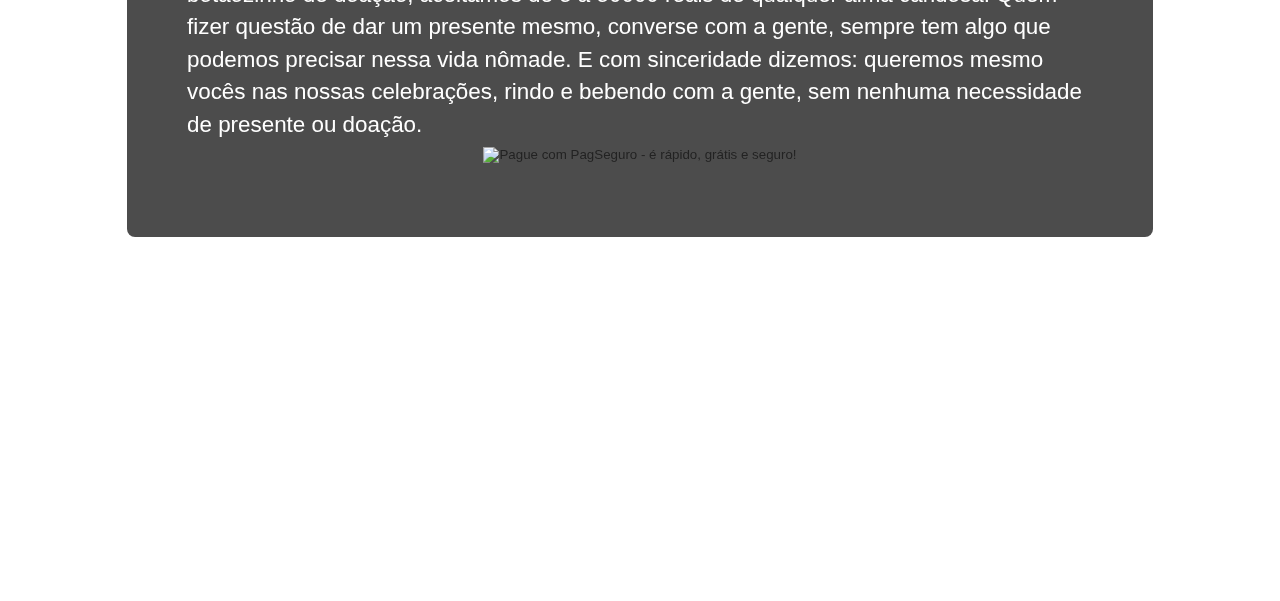
==== commit 3ac98a3f: "Update index.html" ====
--- a/index.html
+++ b/index.html
@@ -247,7 +247,7 @@
                            <h3> Para as meninas e madrinhas: </h3>
                            <p> Vestido leve, curto ou longo, e “não
                            branco”. No pé,vale desde a rasteirinha até
-                           o salto (lembrando que a recepção é num
+                        o salto (lembrando que a recepção é num
                            sítio, então rasteirinha ou chinelo na
                              bolsa).</p>
                          </div>
@@ -274,7 +274,9 @@
                     </section>
                     <section id="fotos" class="clearfix">
                     <div class="column full">
+                        <center>
 <embed type="application/x-shockwave-flash" src="https://photos.gstatic.com/media/slideshow.swf" width="600" height="400" flashvars="host=picasaweb.google.com&hl=en_US&feat=flashalbum&RGB=0x000000&feed=https%3A%2F%2Fpicasaweb.google.com%2Fdata%2Ffeed%2Fapi%2Fuser%2F114066097995377192368%2Falbumid%2F6225212152094240641%3Falt%3Drss%26kind%3Dphoto%26hl%3Den_US" pluginspage="http://www.macromedia.com/go/getflashplayer"></embed>                    </div>
+                    </center>
                     </section>
                     <section id="registry" class="clearfix">
 
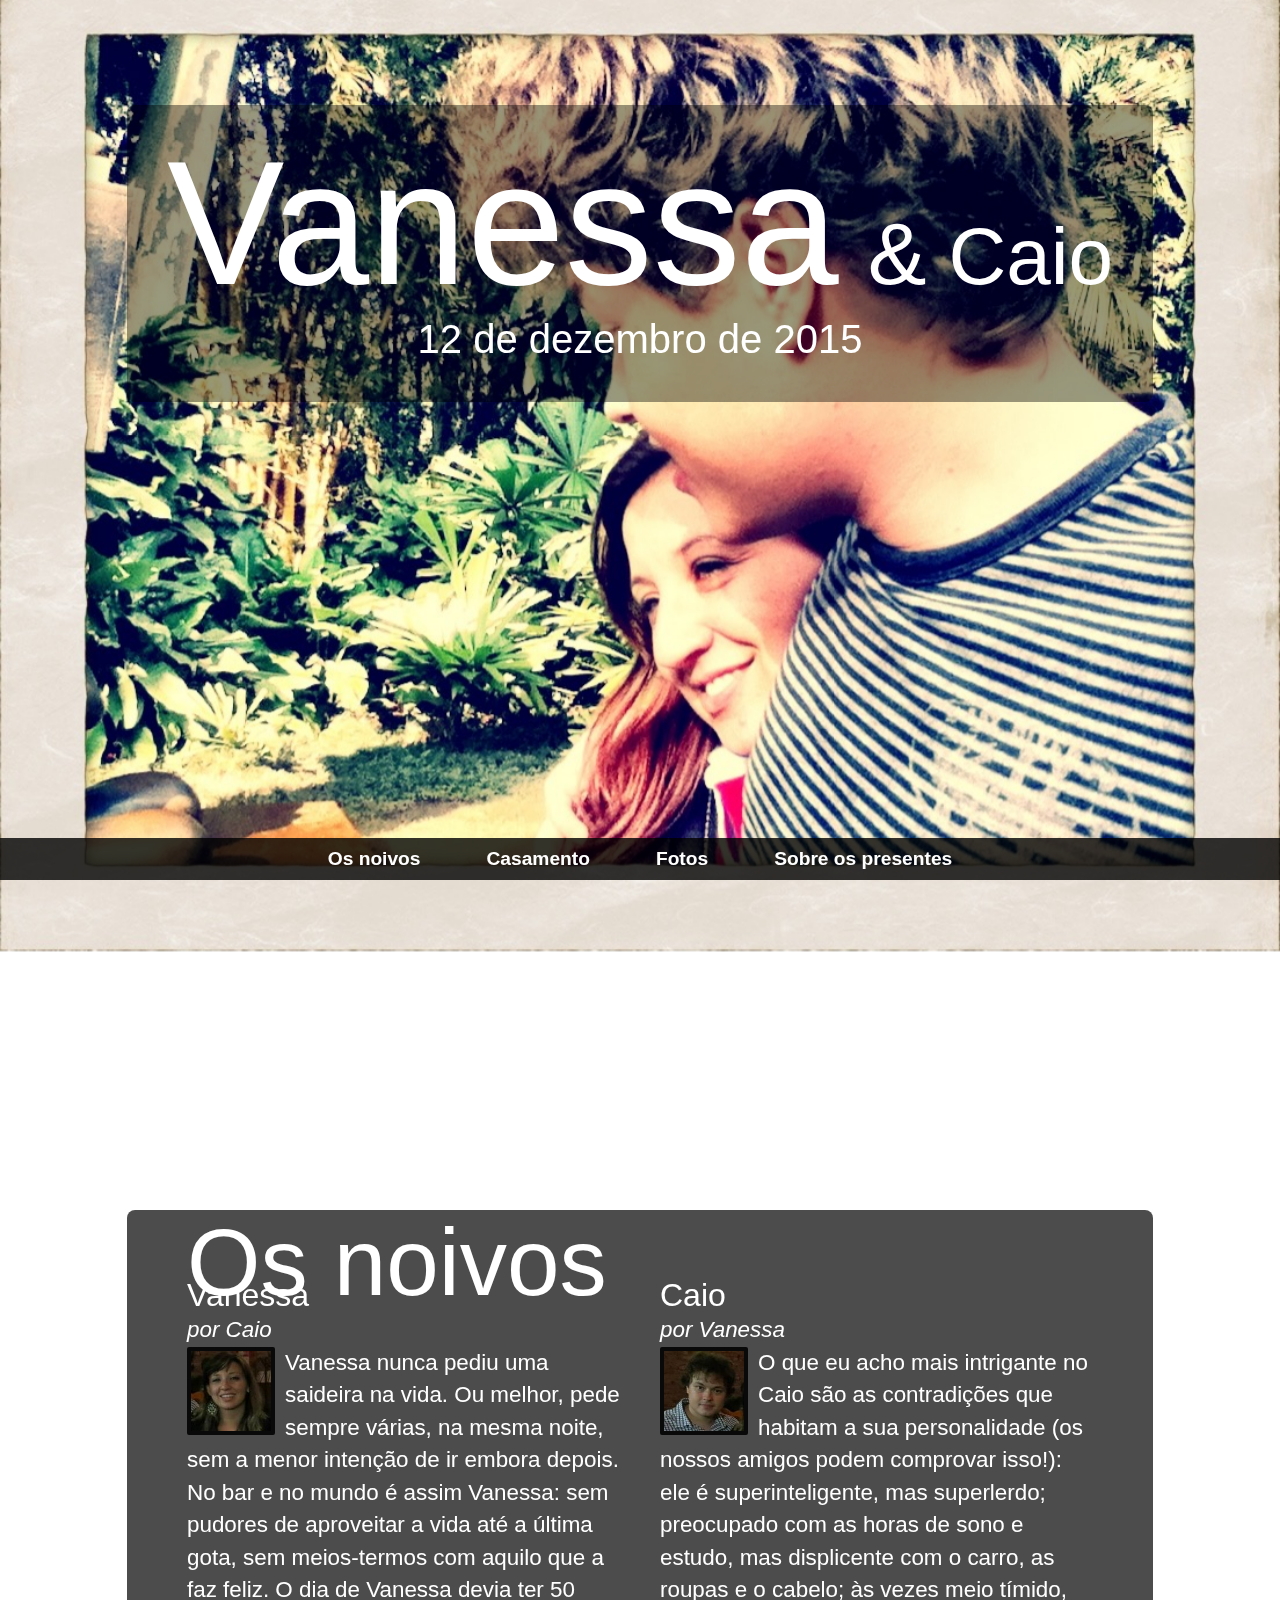
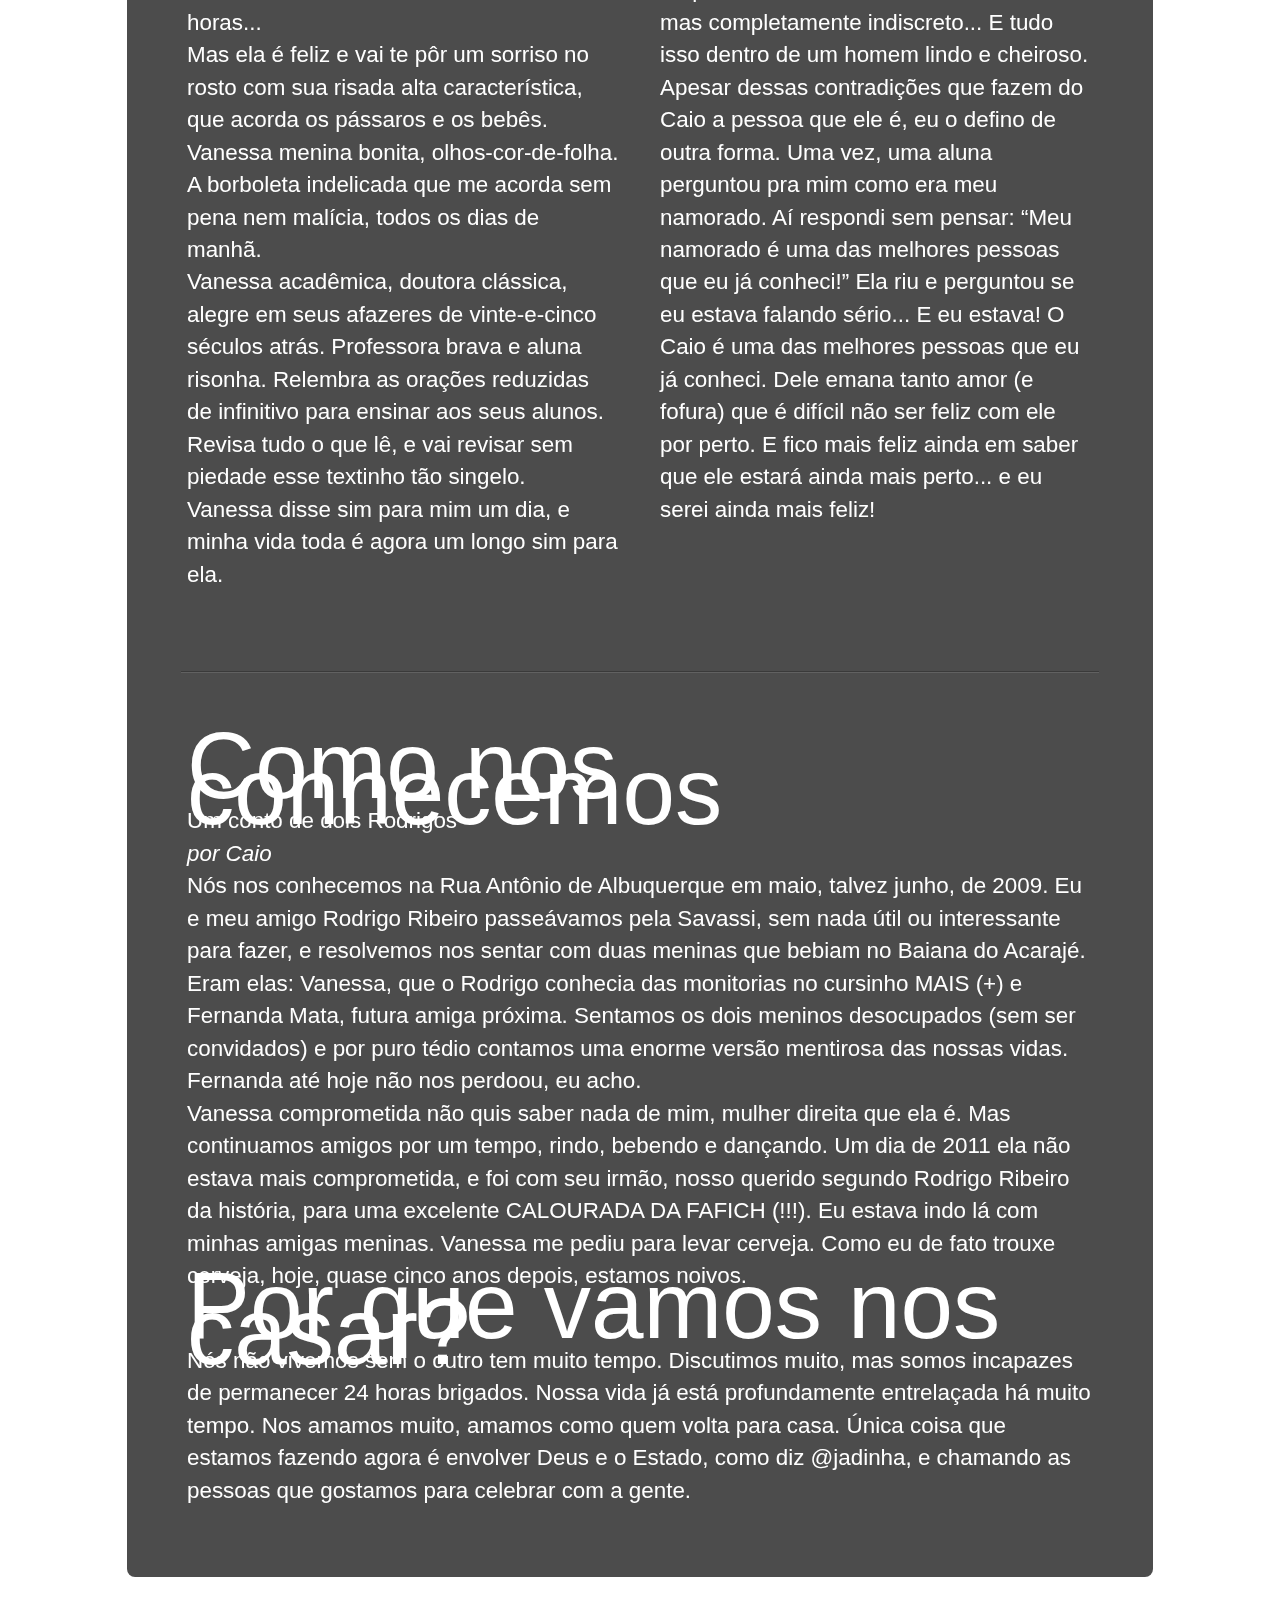
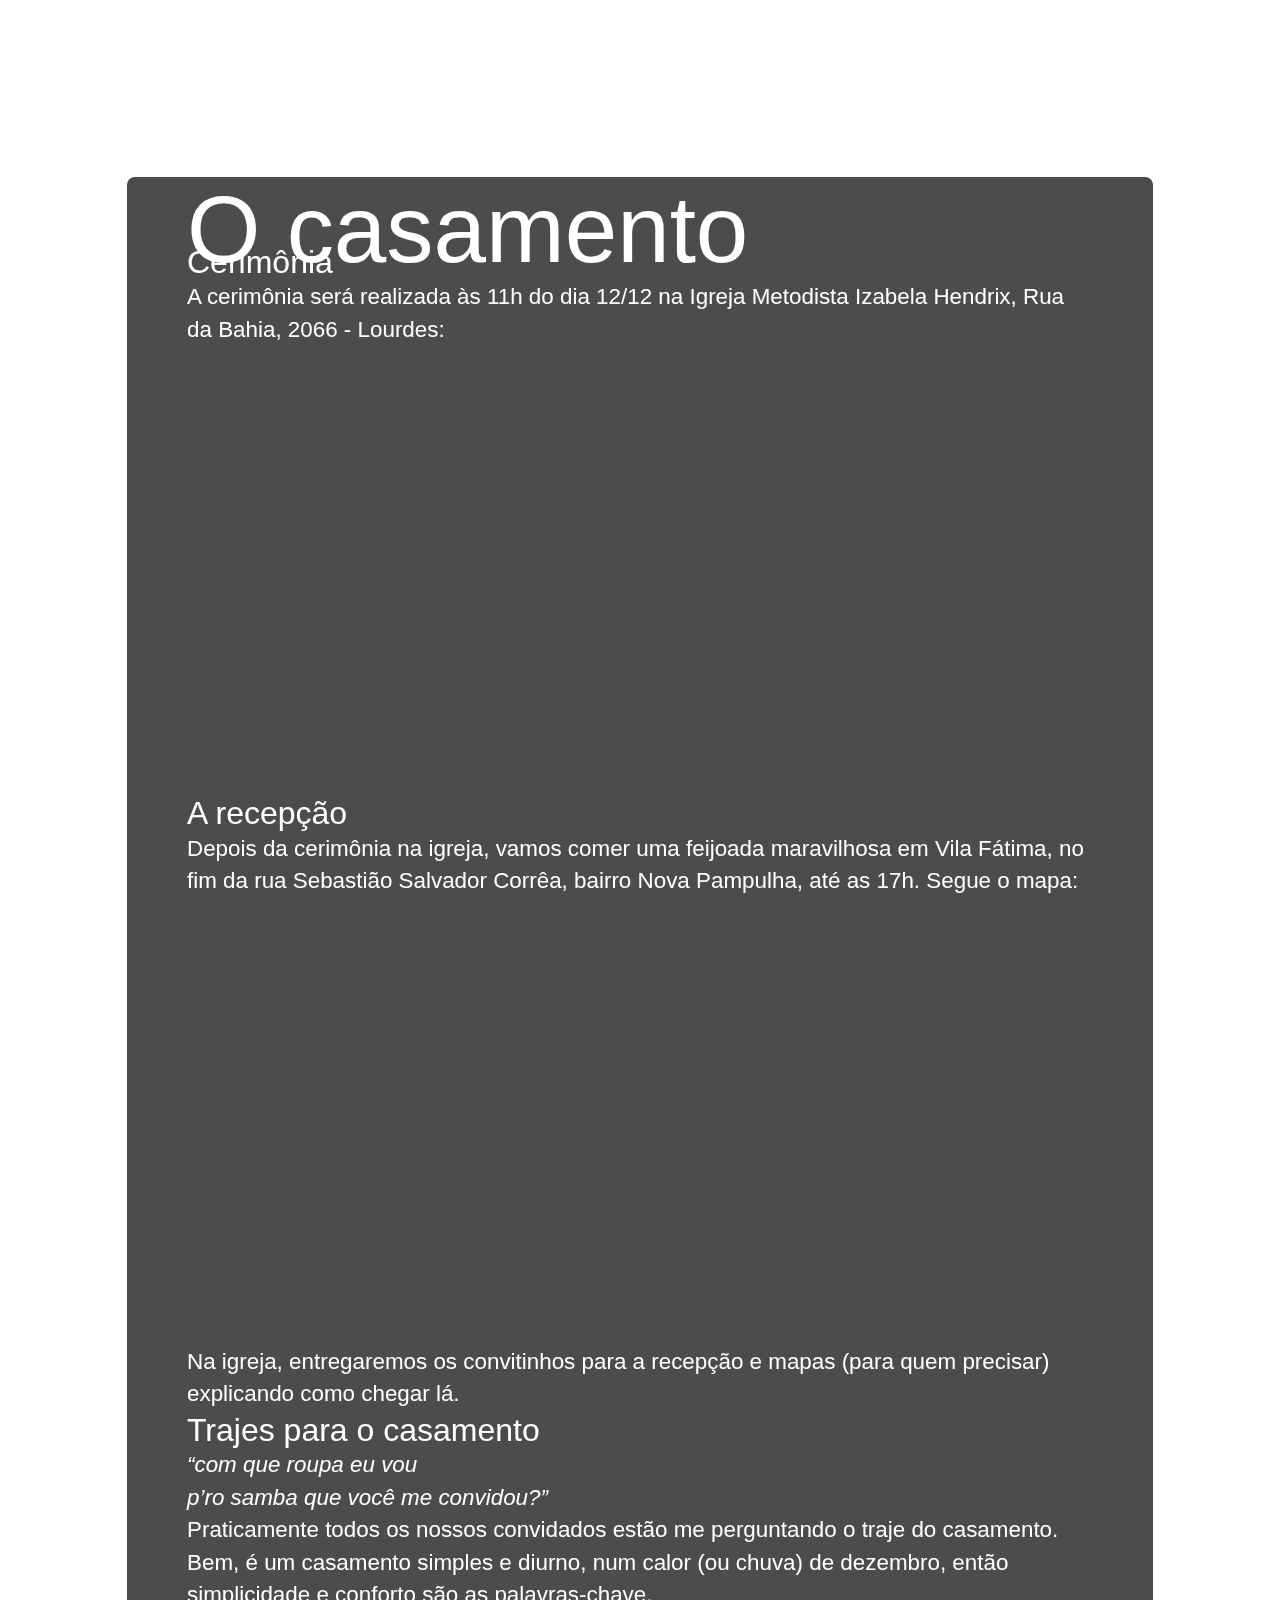
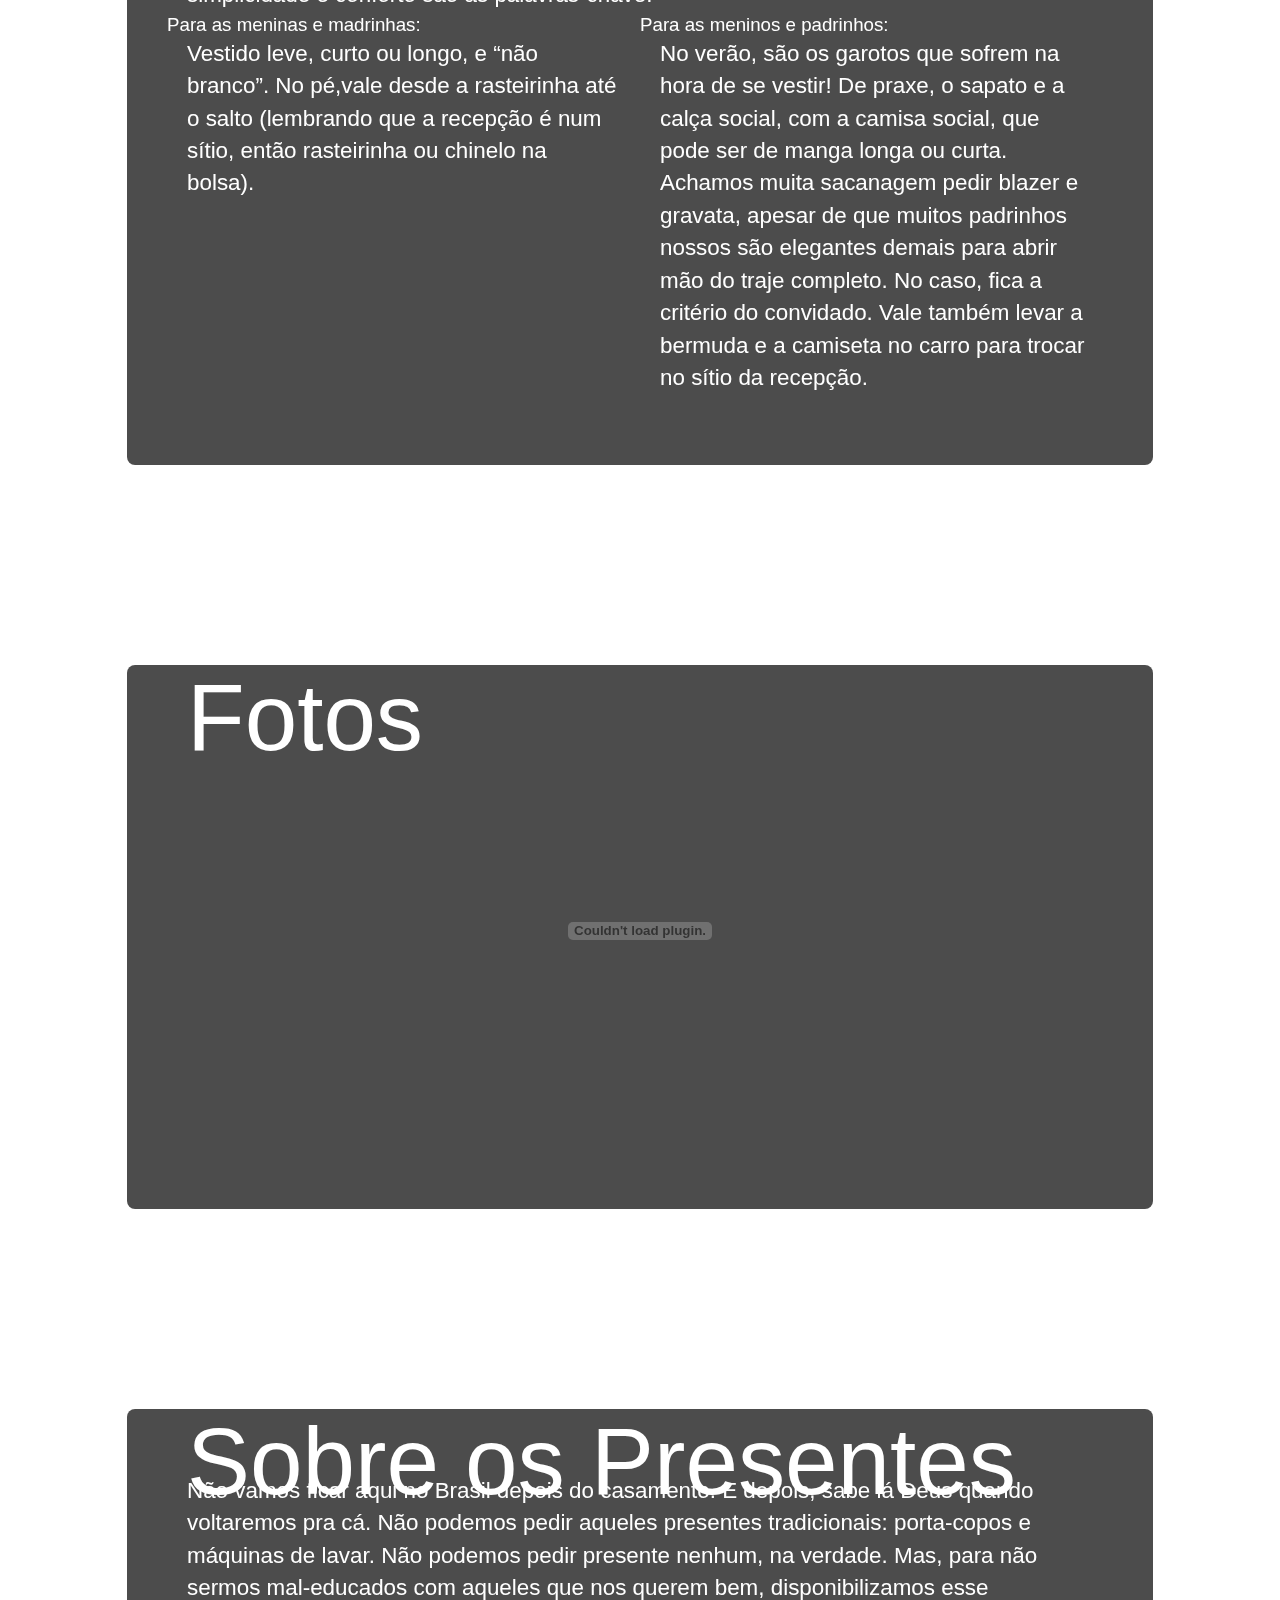
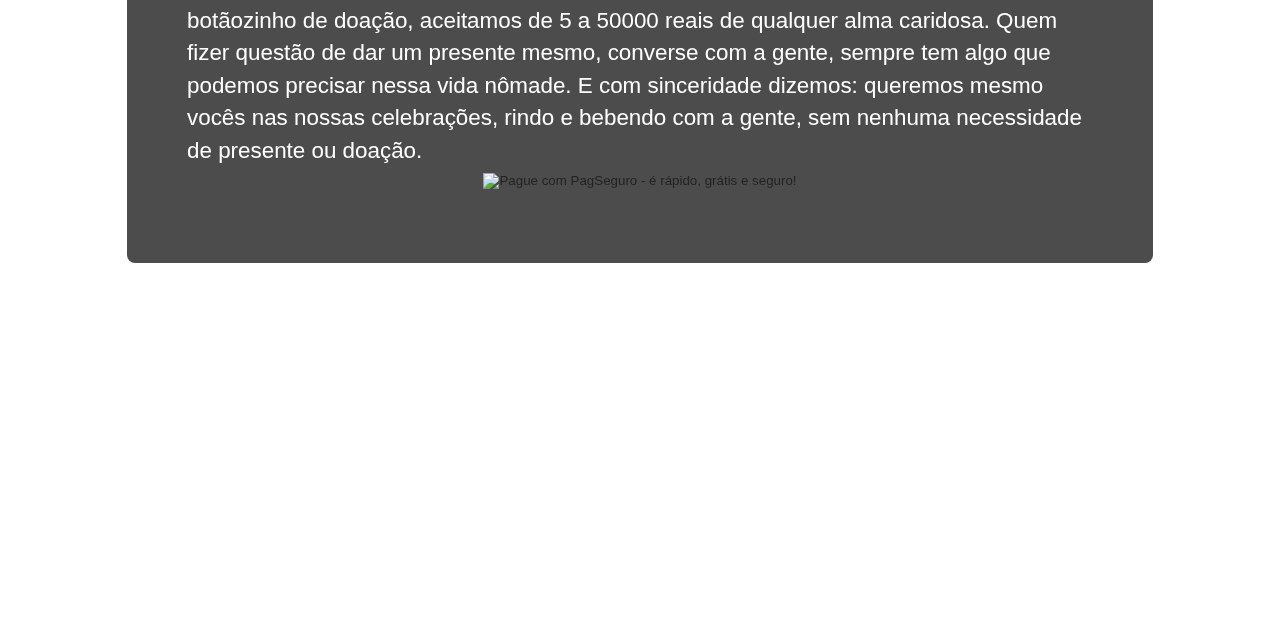
==== commit 56b702df: "Update index.html" ====
--- a/index.html
+++ b/index.html
@@ -274,6 +274,7 @@
                     </section>
                     <section id="fotos" class="clearfix">
                     <div class="column full">
+                        <h1>Fotos</h1>
                         <center>
 <embed type="application/x-shockwave-flash" src="https://photos.gstatic.com/media/slideshow.swf" width="600" height="400" flashvars="host=picasaweb.google.com&hl=en_US&feat=flashalbum&RGB=0x000000&feed=https%3A%2F%2Fpicasaweb.google.com%2Fdata%2Ffeed%2Fapi%2Fuser%2F114066097995377192368%2Falbumid%2F6225212152094240641%3Falt%3Drss%26kind%3Dphoto%26hl%3Den_US" pluginspage="http://www.macromedia.com/go/getflashplayer"></embed>                    </div>
                     </center>
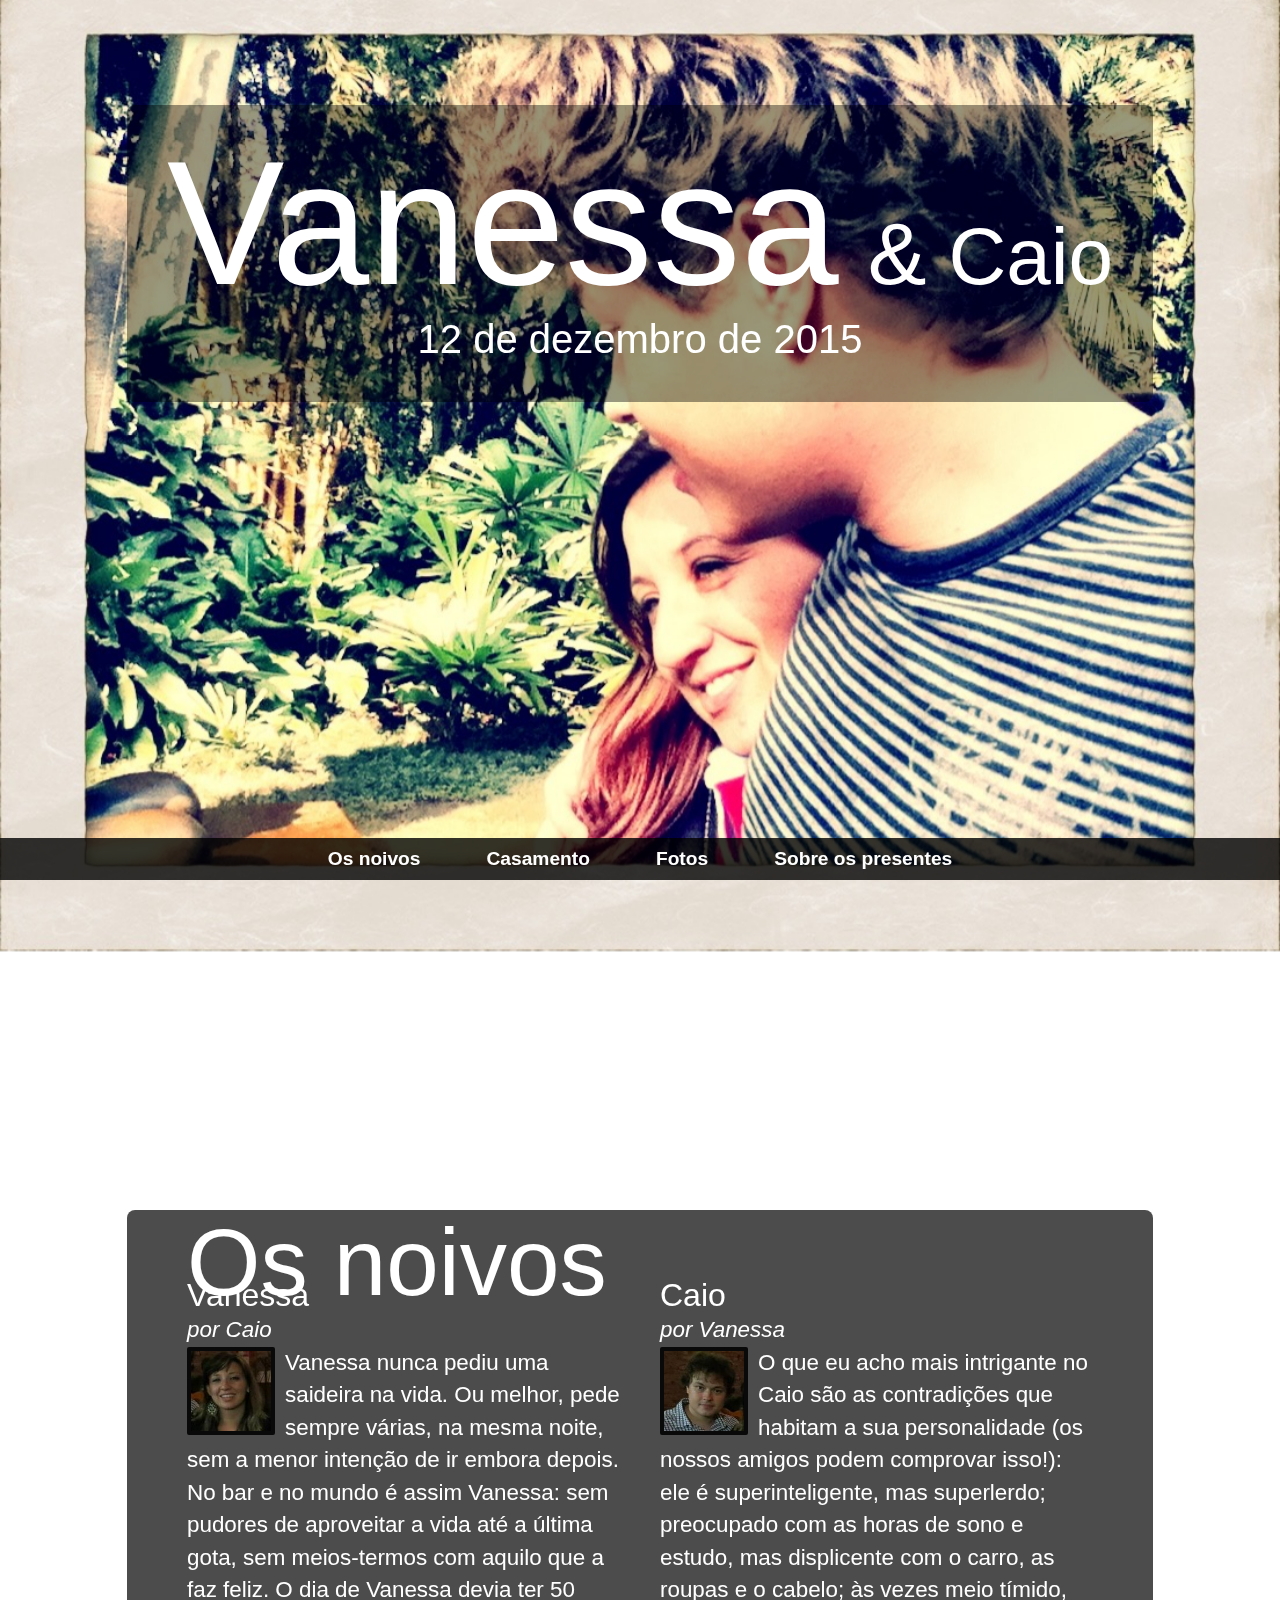
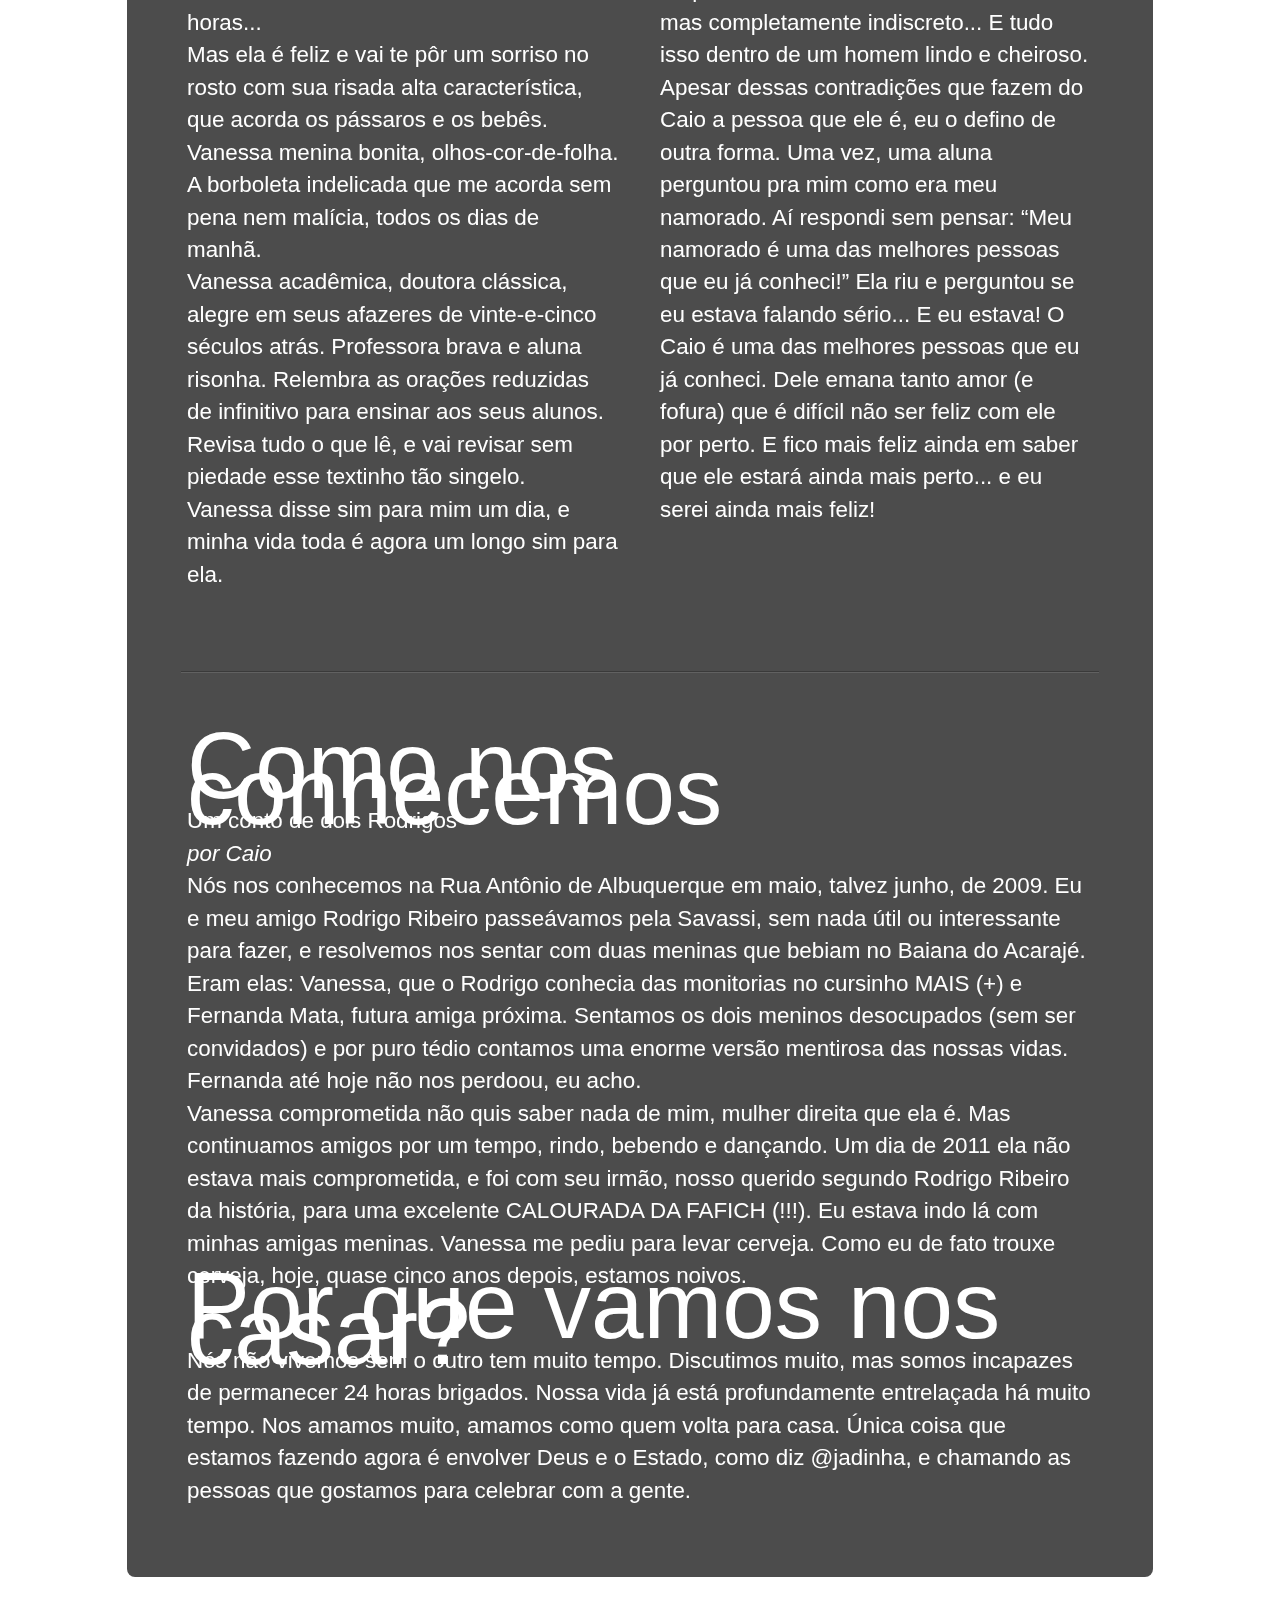
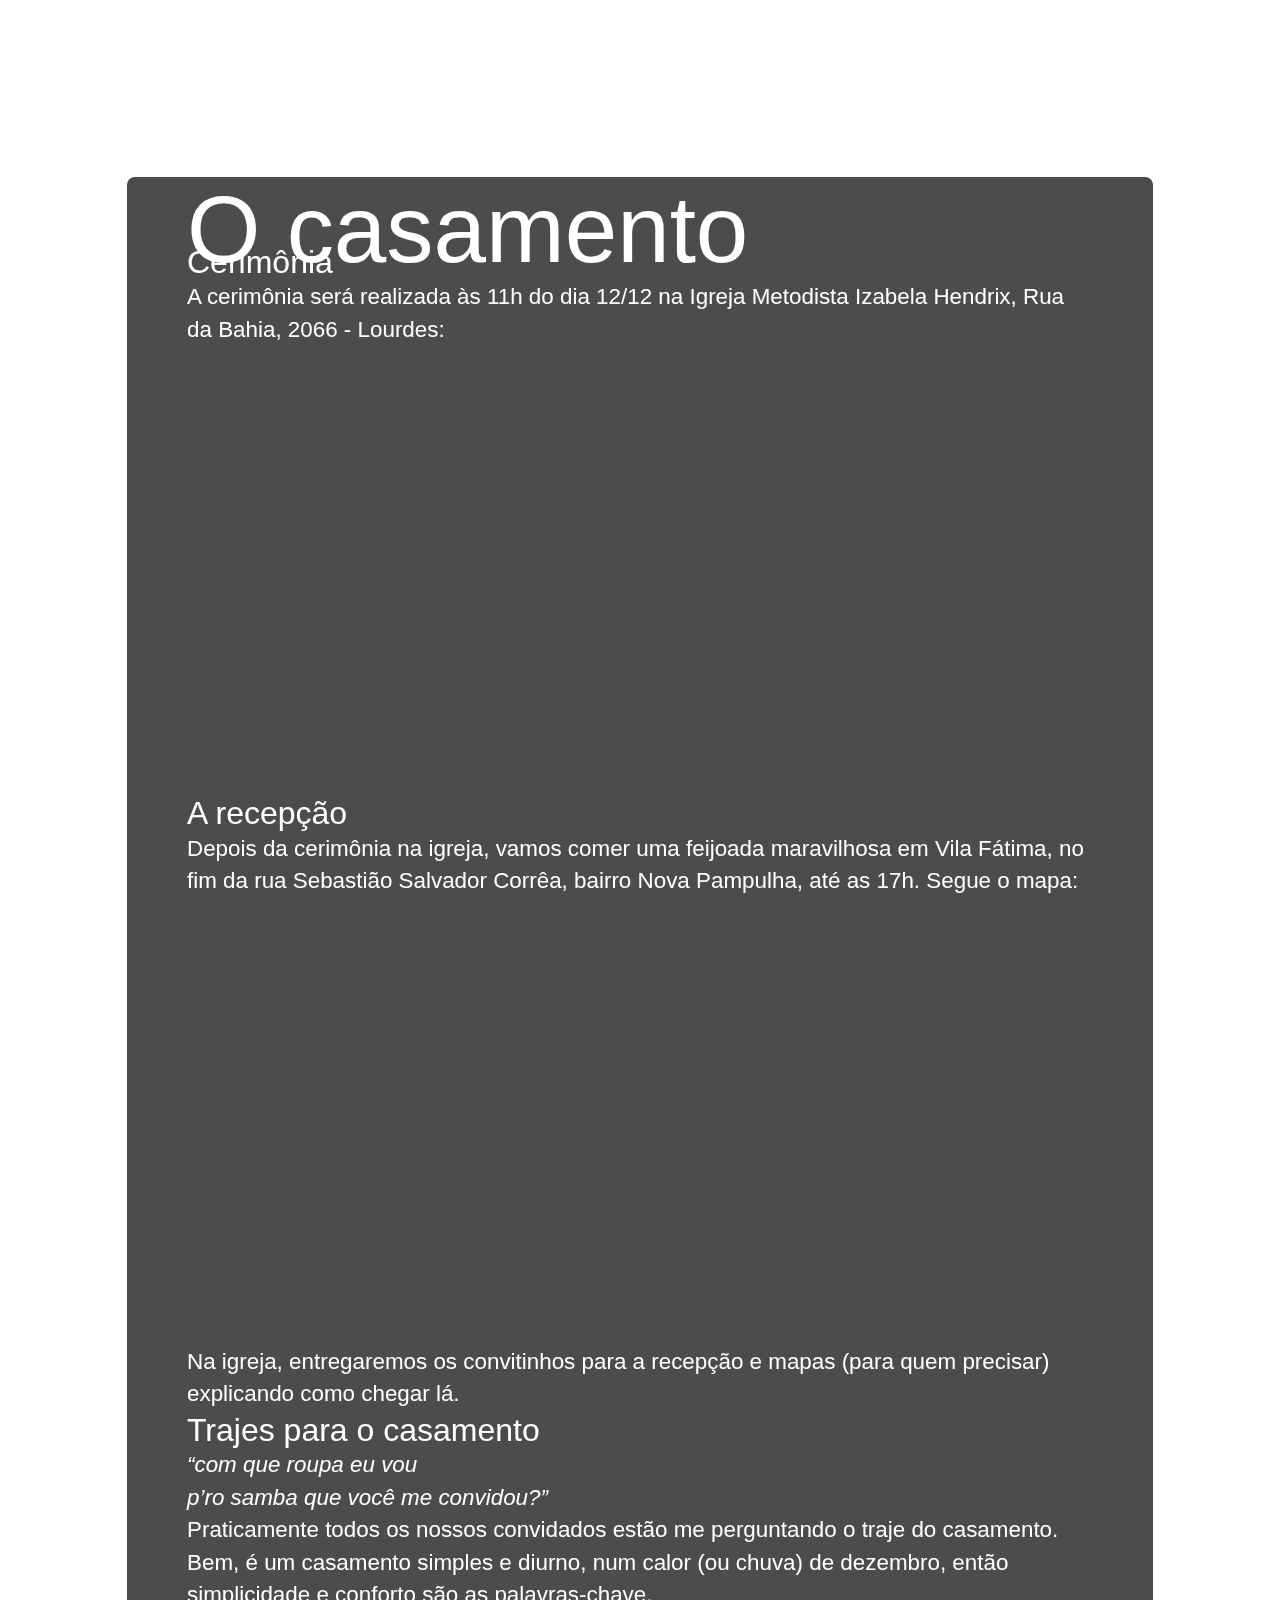
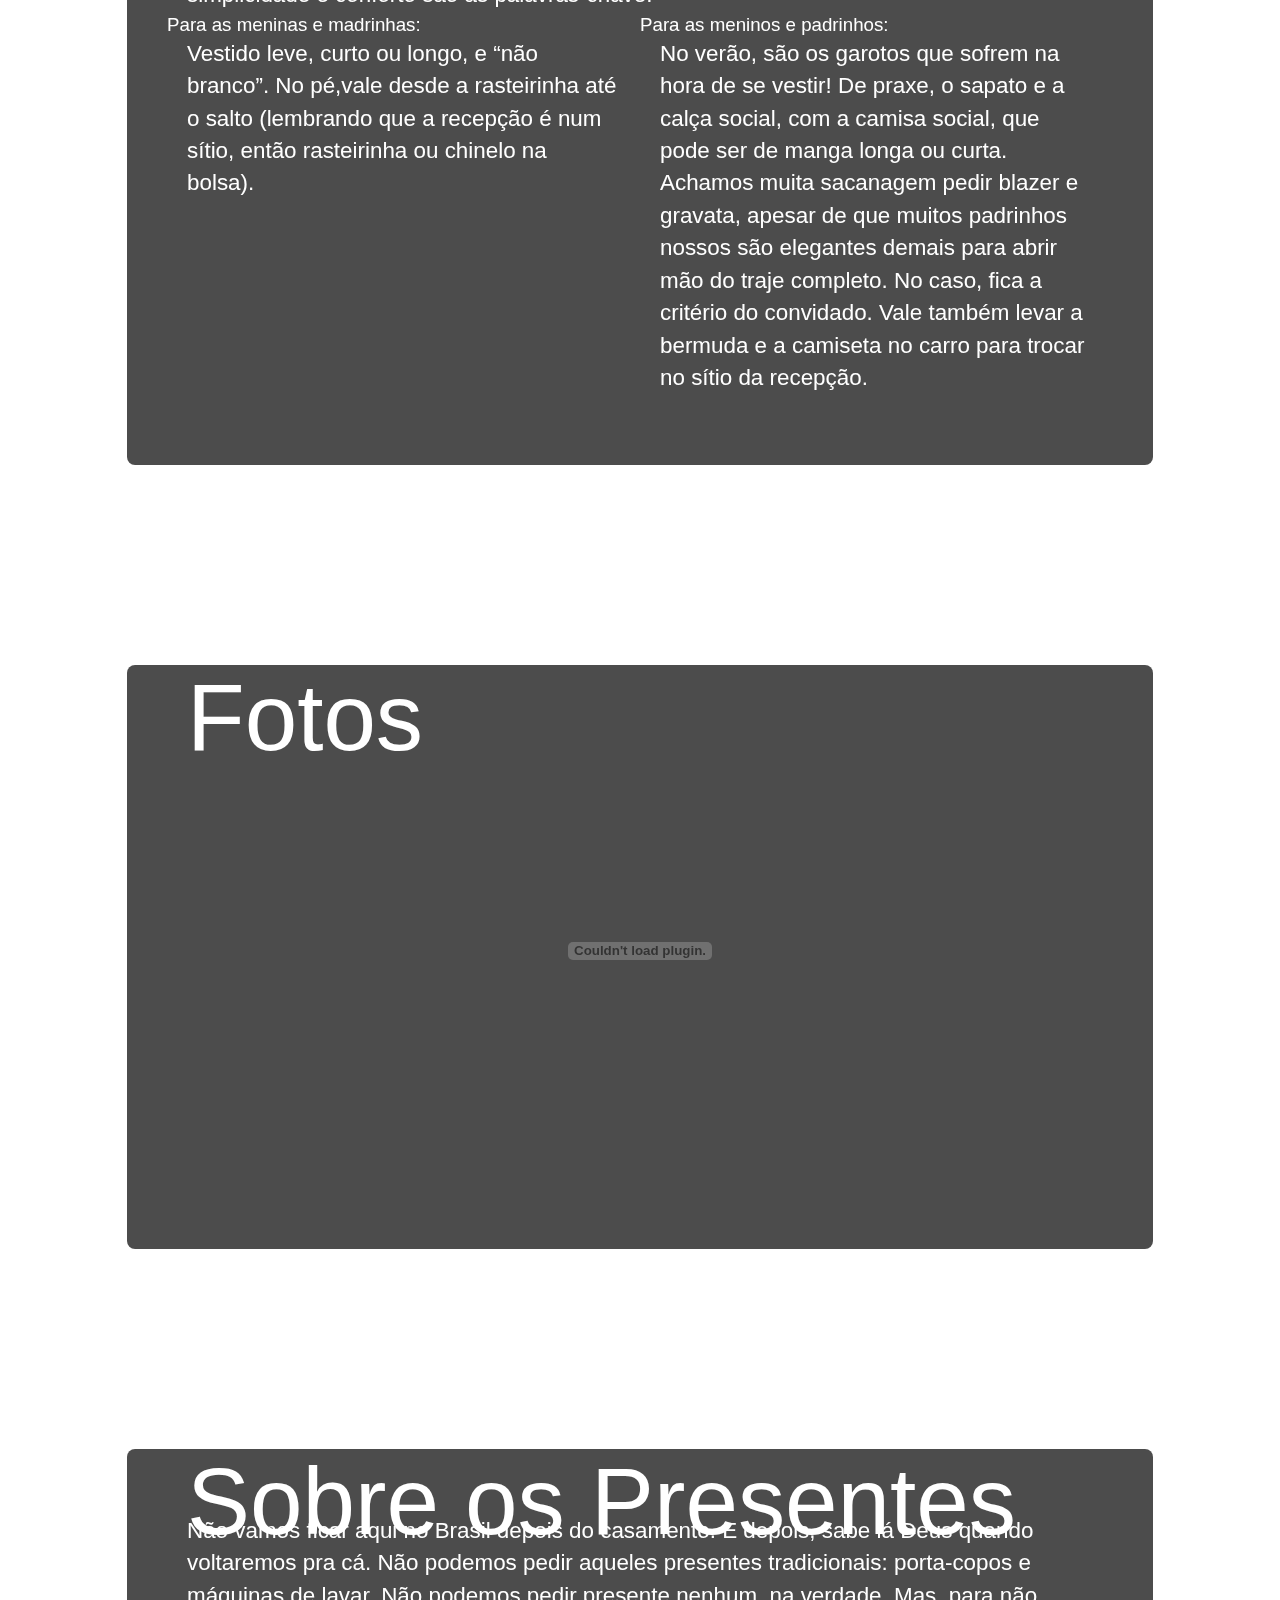
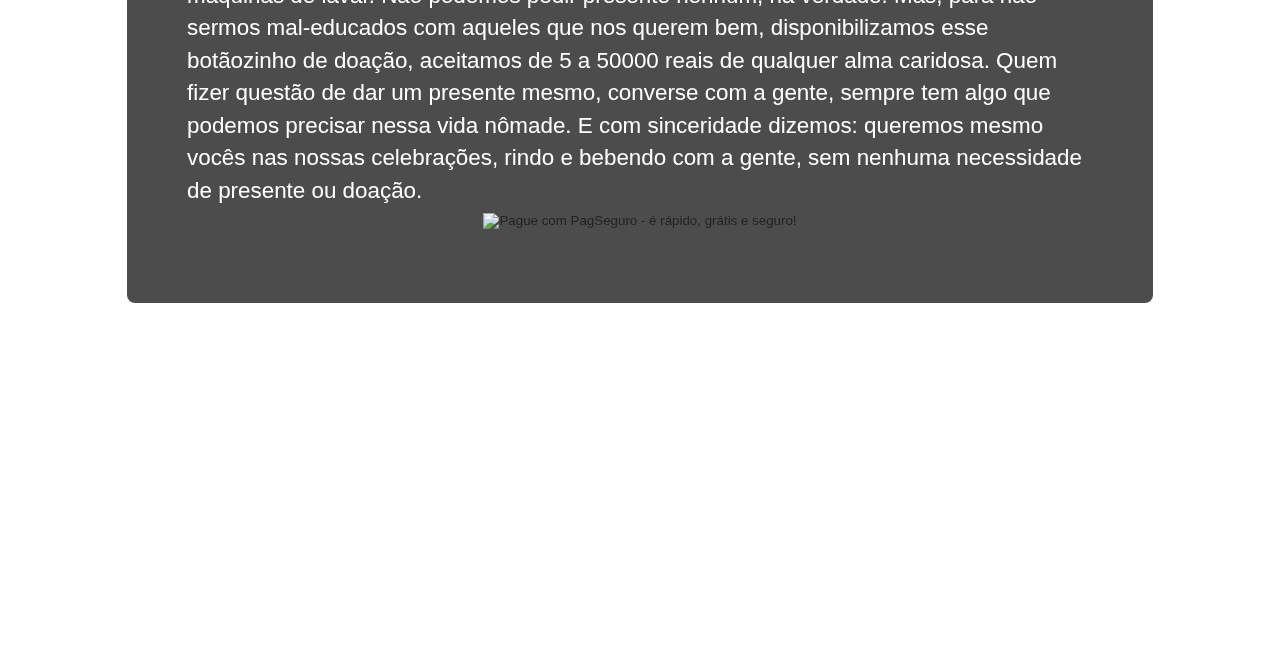
==== commit 1987cbb2: "Update index.html" ====
--- a/index.html
+++ b/index.html
@@ -276,8 +276,9 @@
                     <div class="column full">
                         <h1>Fotos</h1>
                         <center>
+                            <div id="gmap">
 <embed type="application/x-shockwave-flash" src="https://photos.gstatic.com/media/slideshow.swf" width="600" height="400" flashvars="host=picasaweb.google.com&hl=en_US&feat=flashalbum&RGB=0x000000&feed=https%3A%2F%2Fpicasaweb.google.com%2Fdata%2Ffeed%2Fapi%2Fuser%2F114066097995377192368%2Falbumid%2F6225212152094240641%3Falt%3Drss%26kind%3Dphoto%26hl%3Den_US" pluginspage="http://www.macromedia.com/go/getflashplayer"></embed>                    </div>
-                    </center>
+                    </div></center>
                     </section>
                     <section id="registry" class="clearfix">
 
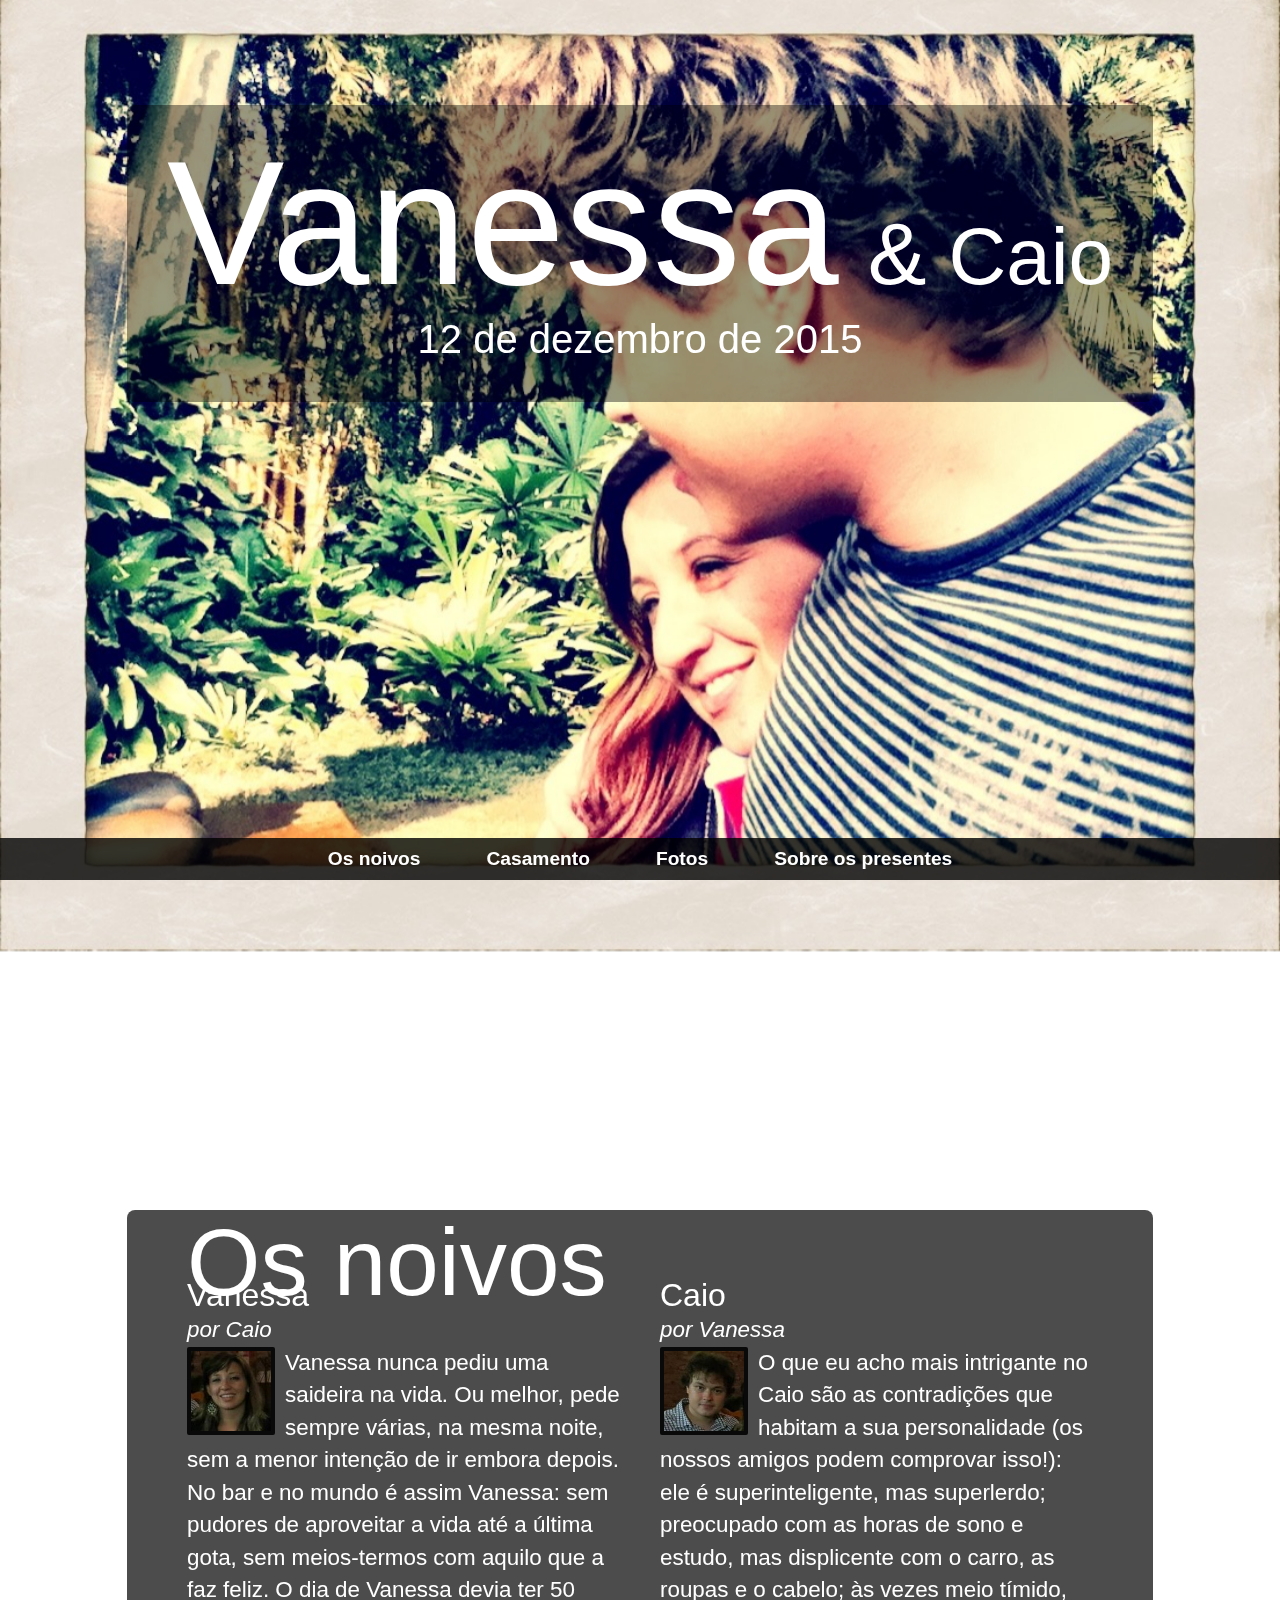
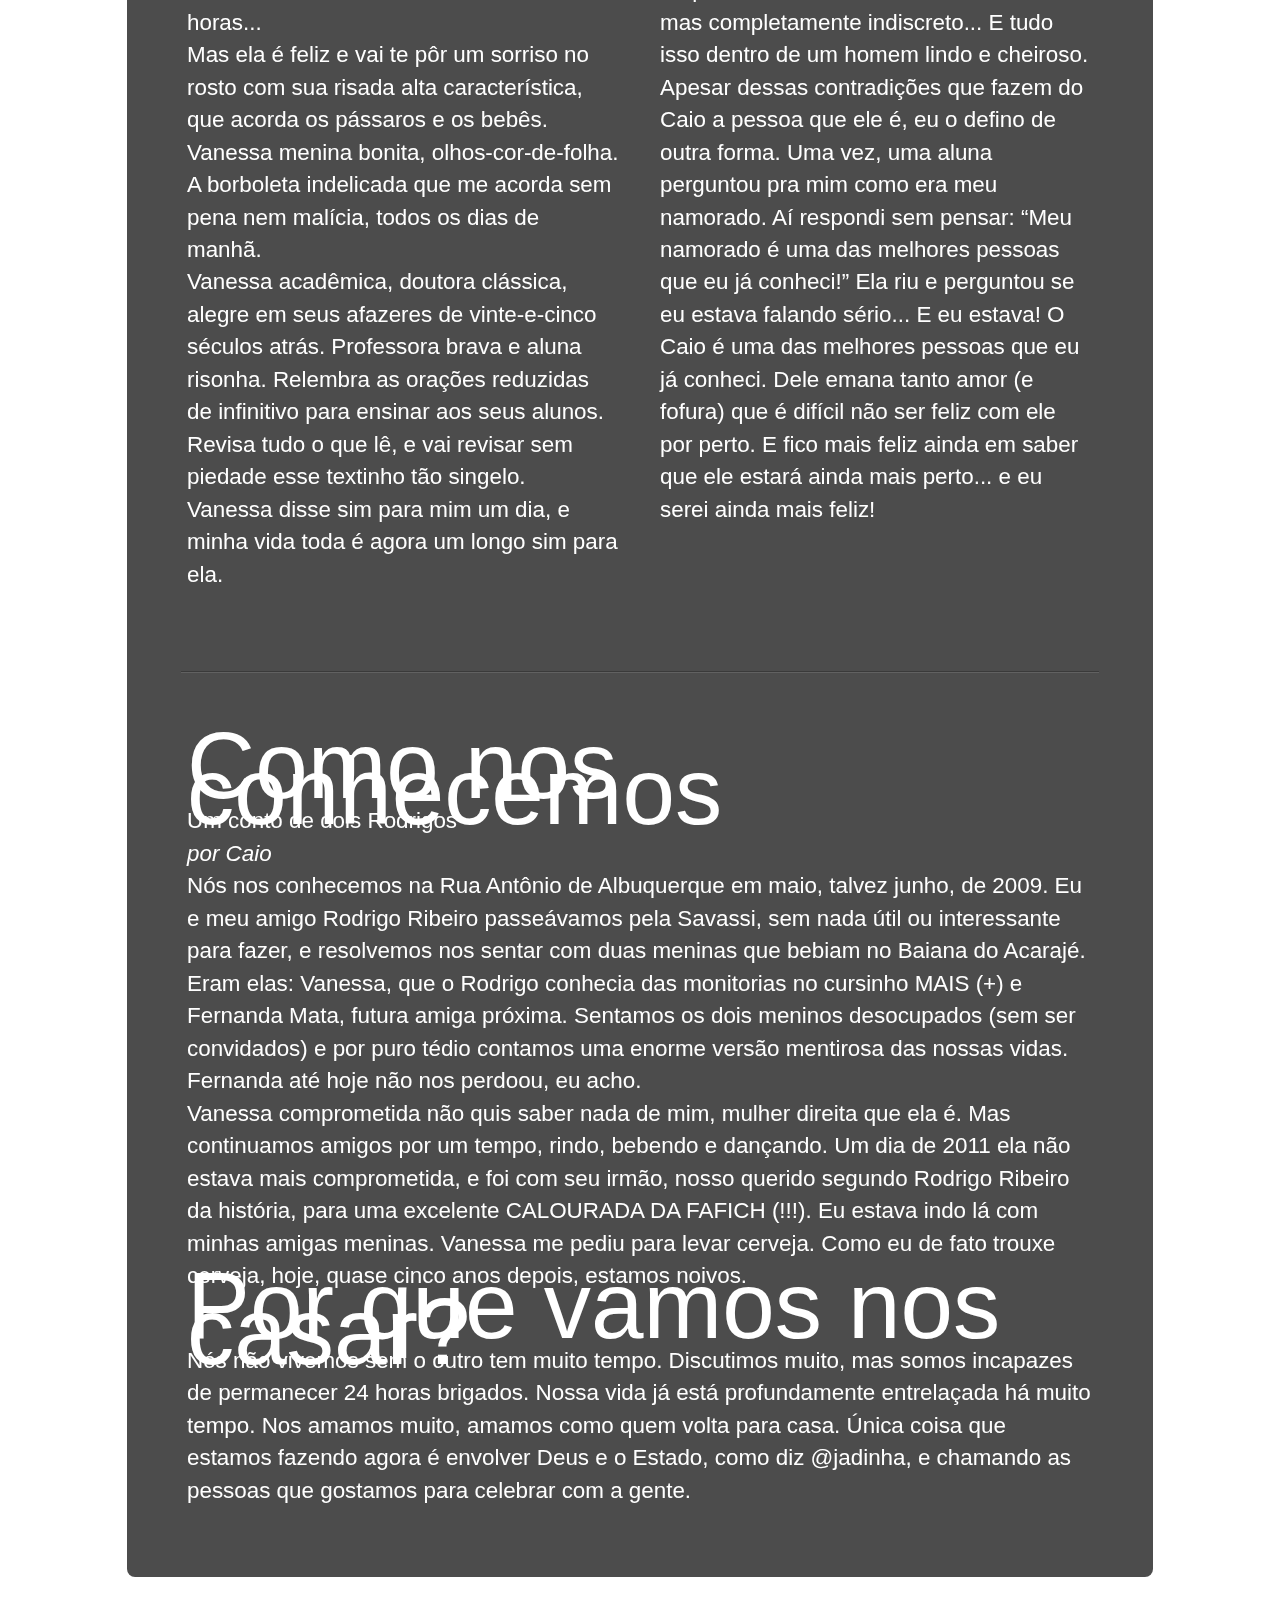
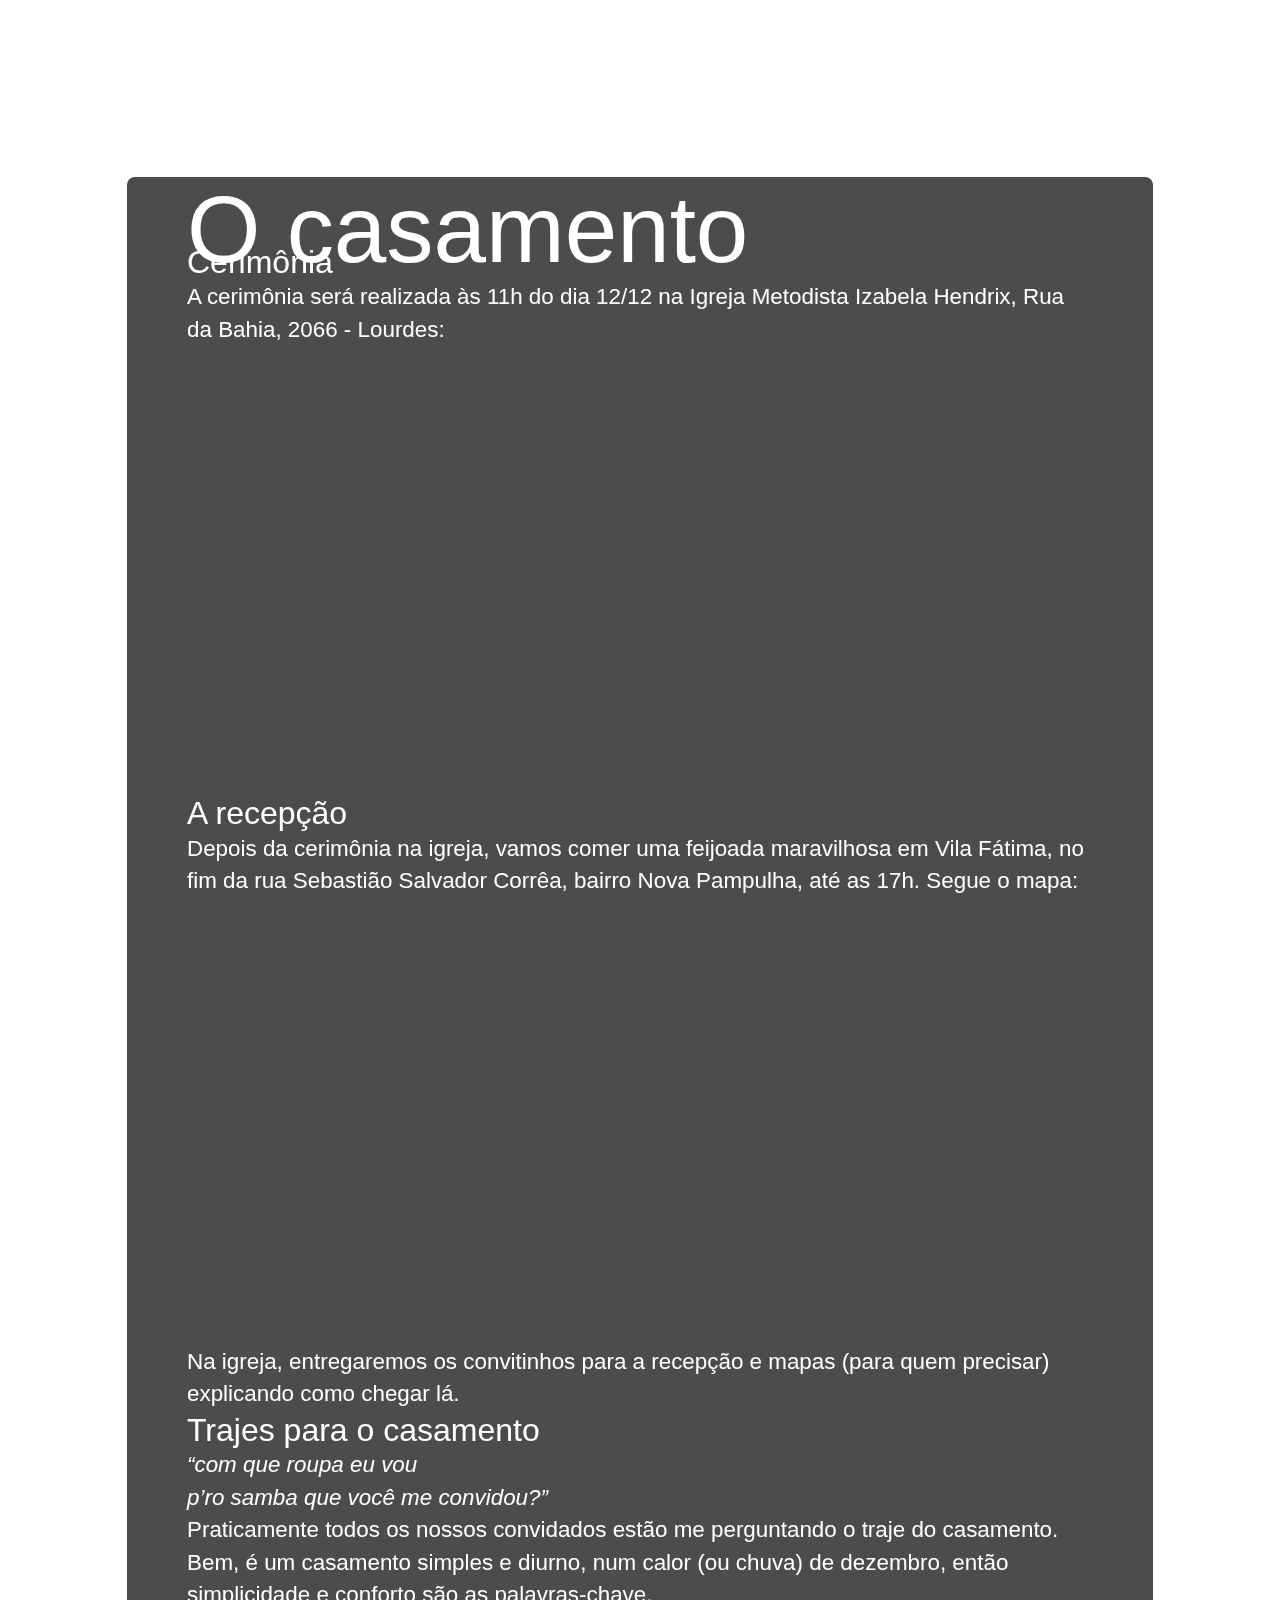
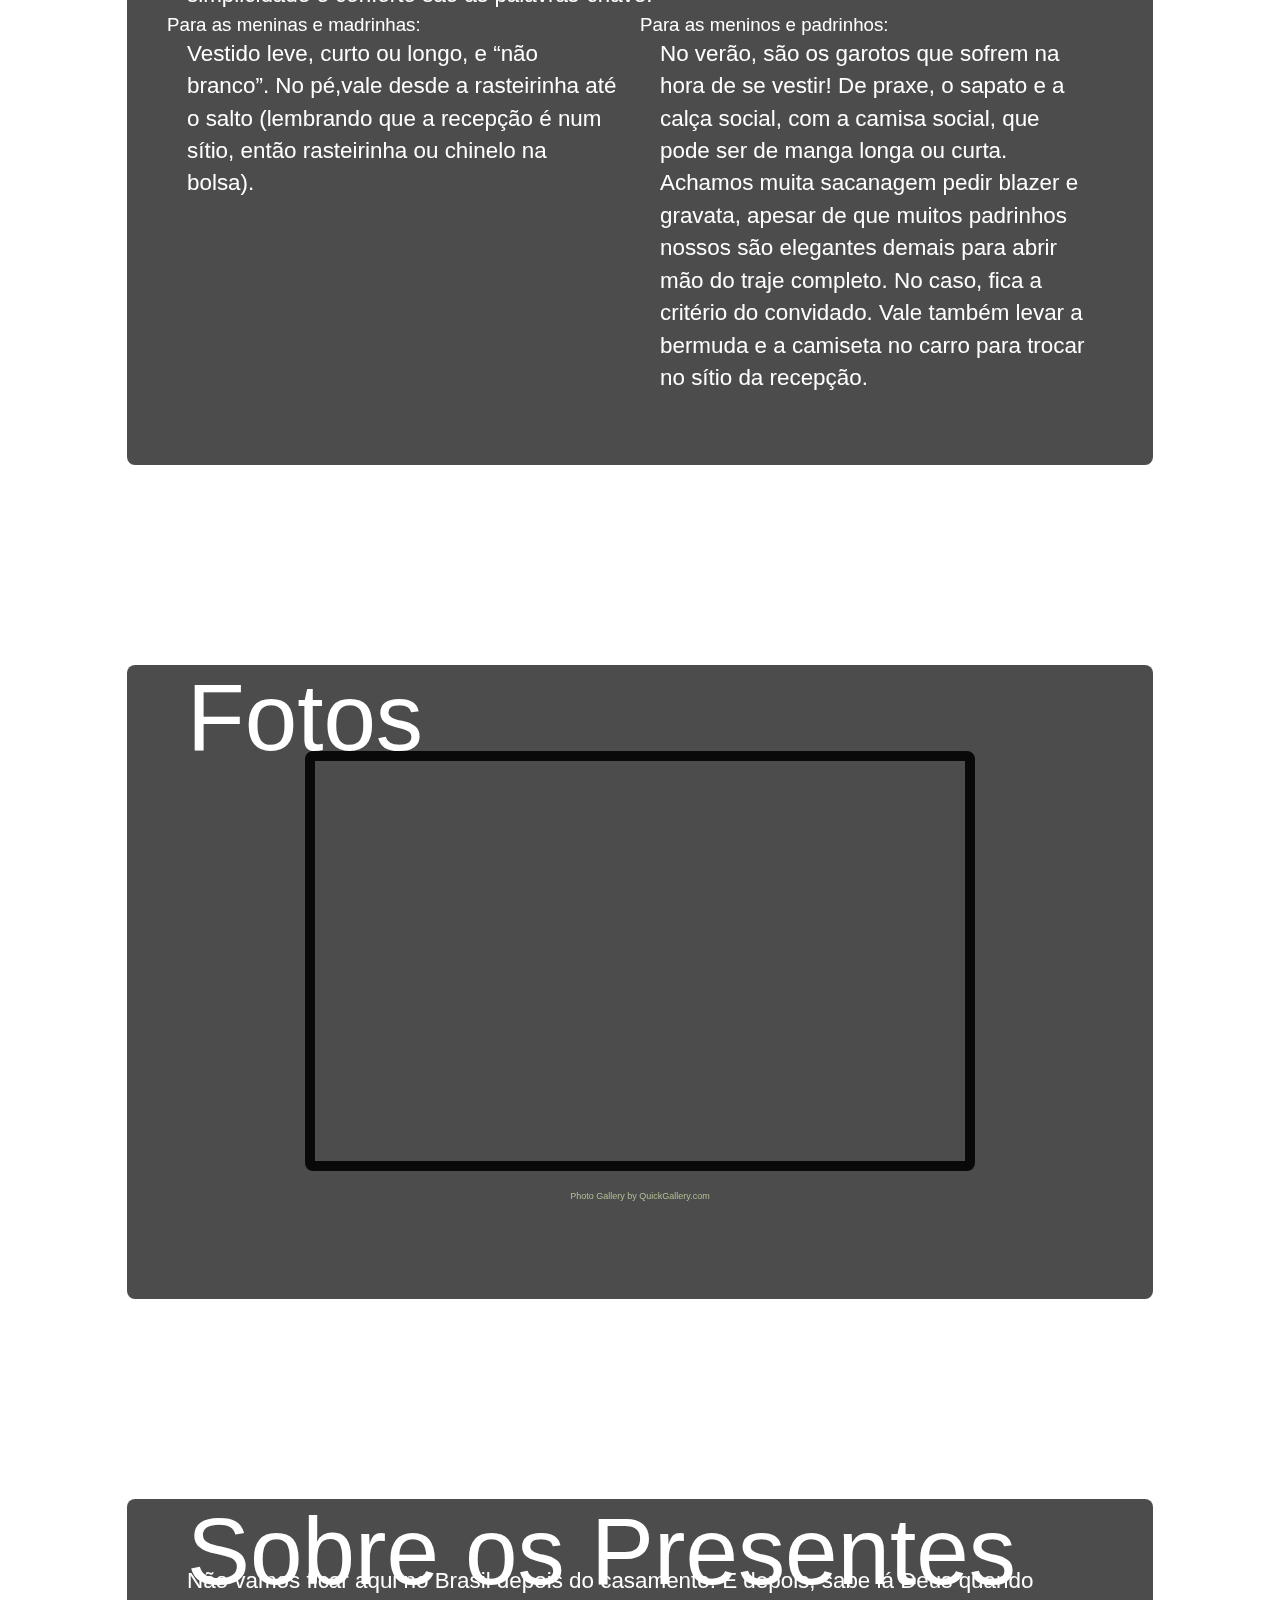
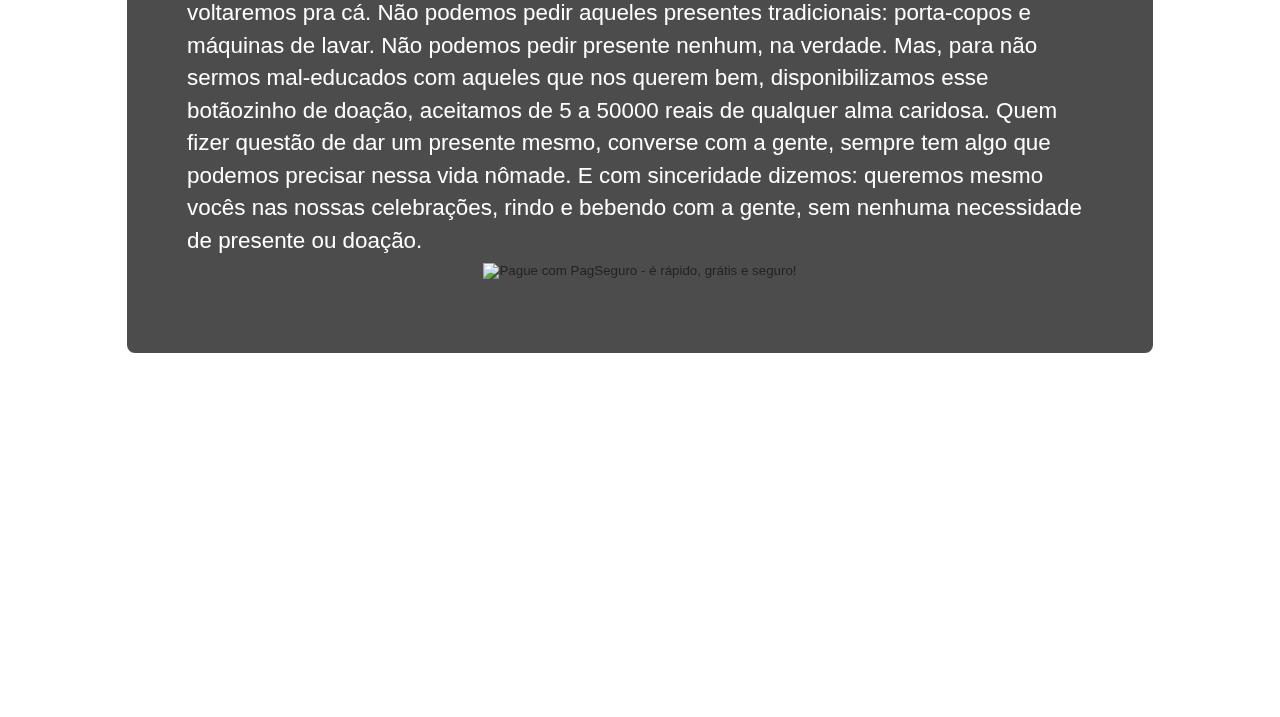
==== commit 99e91405: "Update index.html" ====
--- a/index.html
+++ b/index.html
@@ -277,8 +277,7 @@
                         <h1>Fotos</h1>
                         <center>
                             <div id="gmap">
-<embed type="application/x-shockwave-flash" src="https://photos.gstatic.com/media/slideshow.swf" width="600" height="400" flashvars="host=picasaweb.google.com&hl=en_US&feat=flashalbum&RGB=0x000000&feed=https%3A%2F%2Fpicasaweb.google.com%2Fdata%2Ffeed%2Fapi%2Fuser%2F114066097995377192368%2Falbumid%2F6225212152094240641%3Falt%3Drss%26kind%3Dphoto%26hl%3Den_US" pluginspage="http://www.macromedia.com/go/getflashplayer"></embed>                    </div>
-                    </div></center>
+<iframe src="http://www.quickgallery.com/embed/a/v/daf6yhibcwo88sks4kkcc0k/45737.html" width="550" height="400" frameborder="0" scrolling="no"></iframe><span style="font-size:9px; font-family:Arial,Helvetica,sans-serif;"><br /><a href="http://www.quickgallery.com/" style="margin:0 10px;">Photo Gallery by QuickGallery.com</a></span>                    </div></center>
                     </section>
                     <section id="registry" class="clearfix">
 
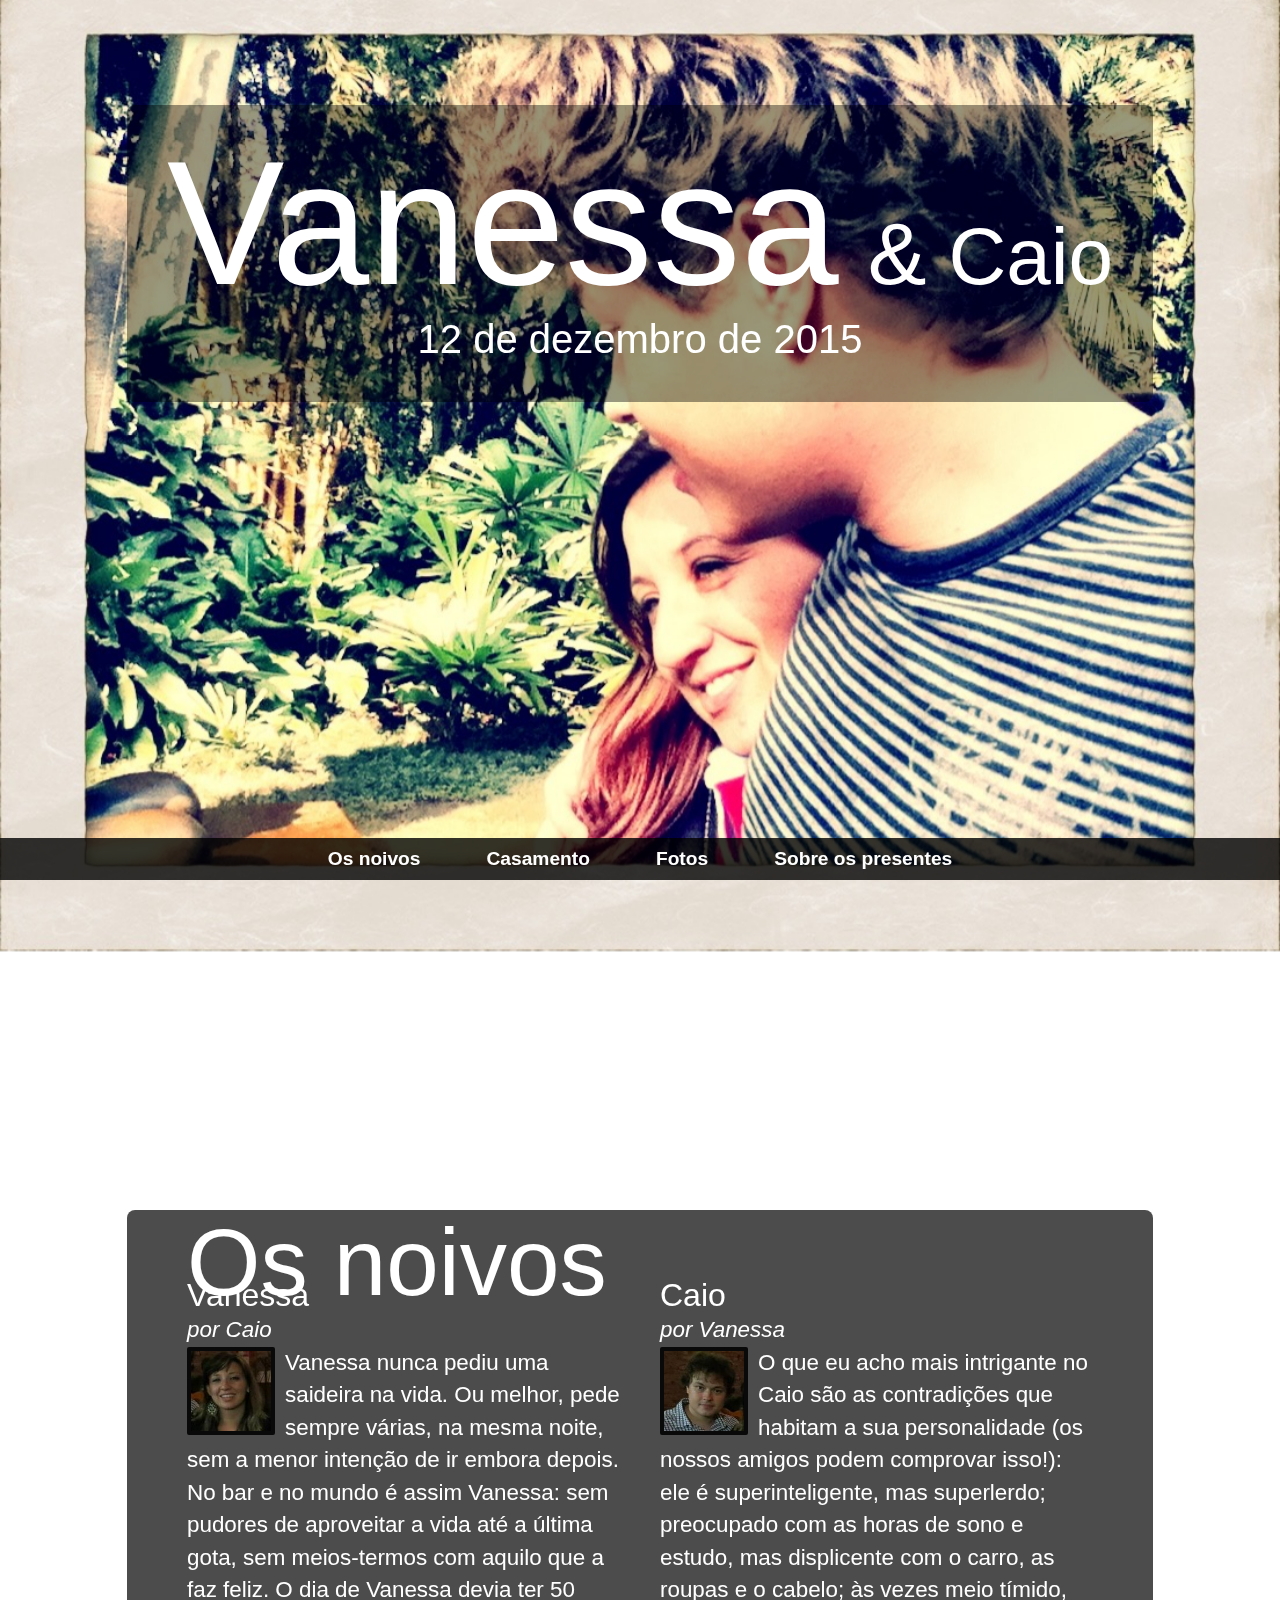
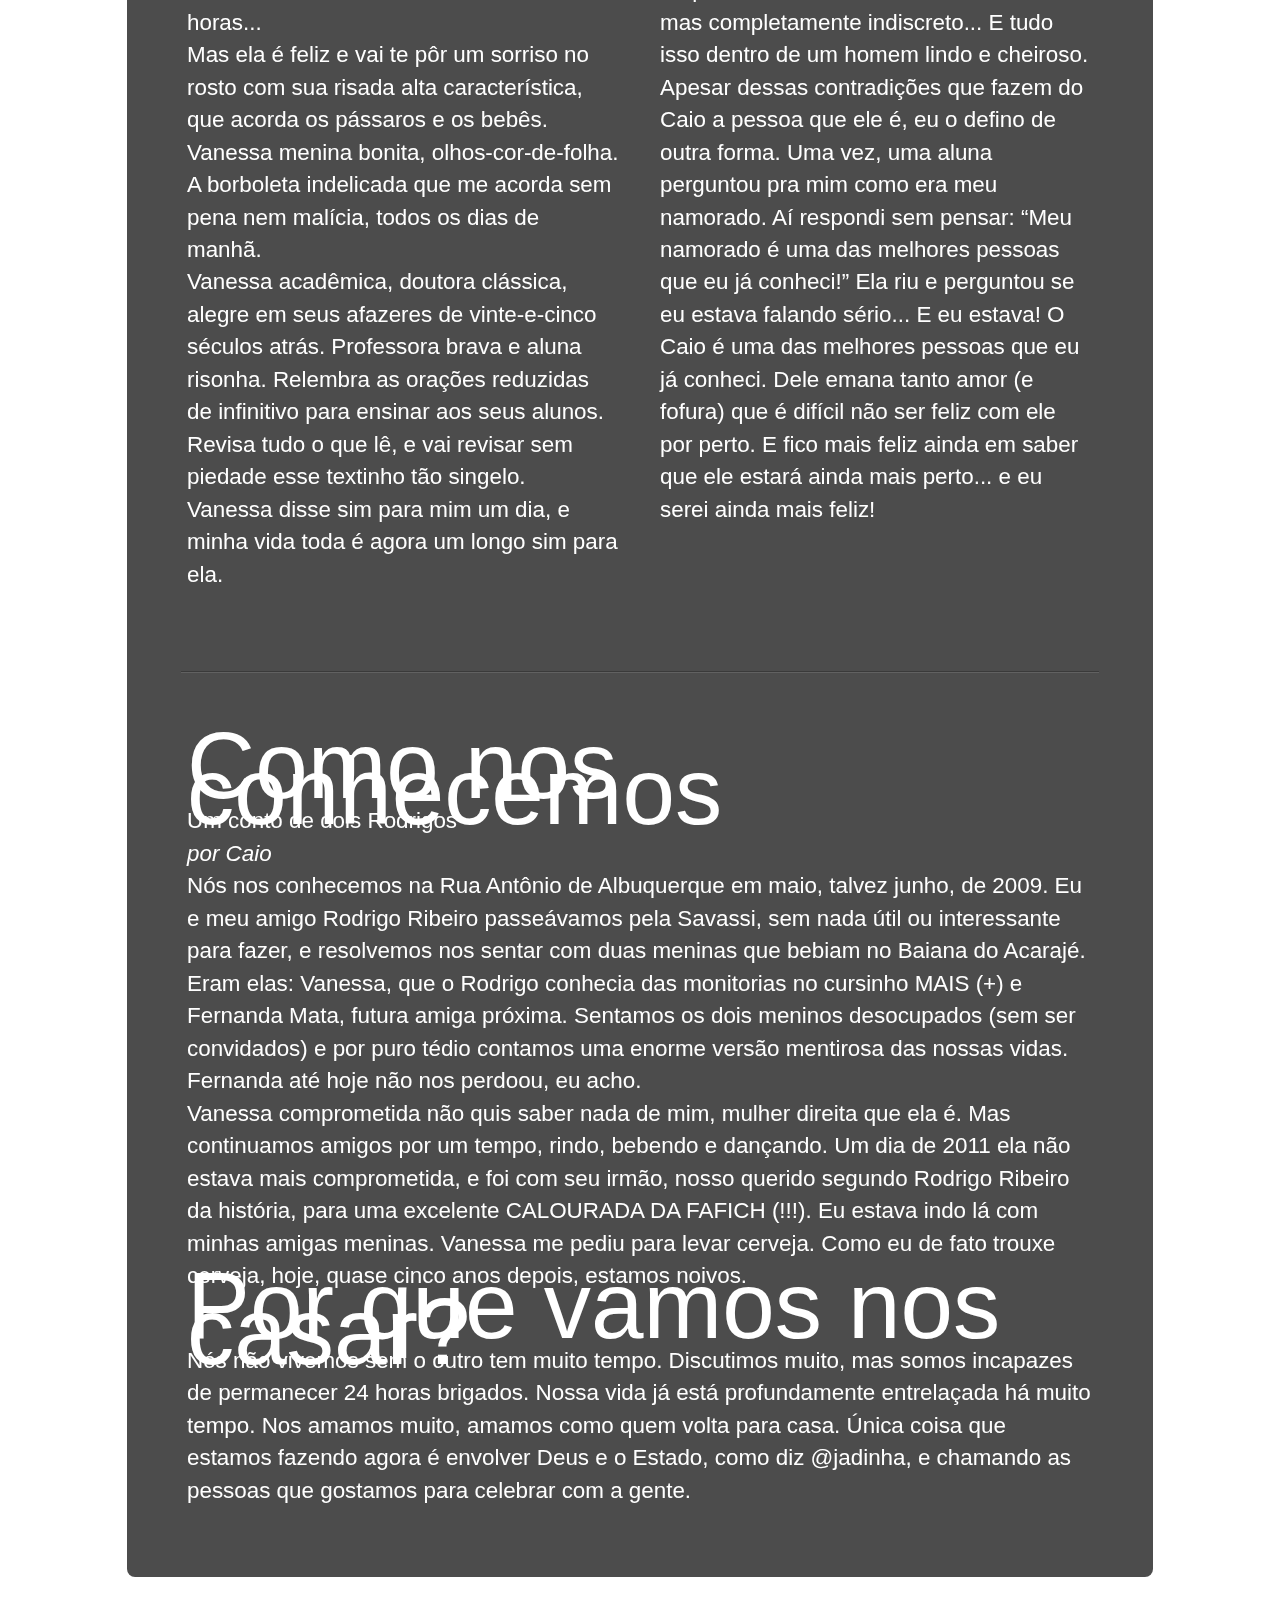
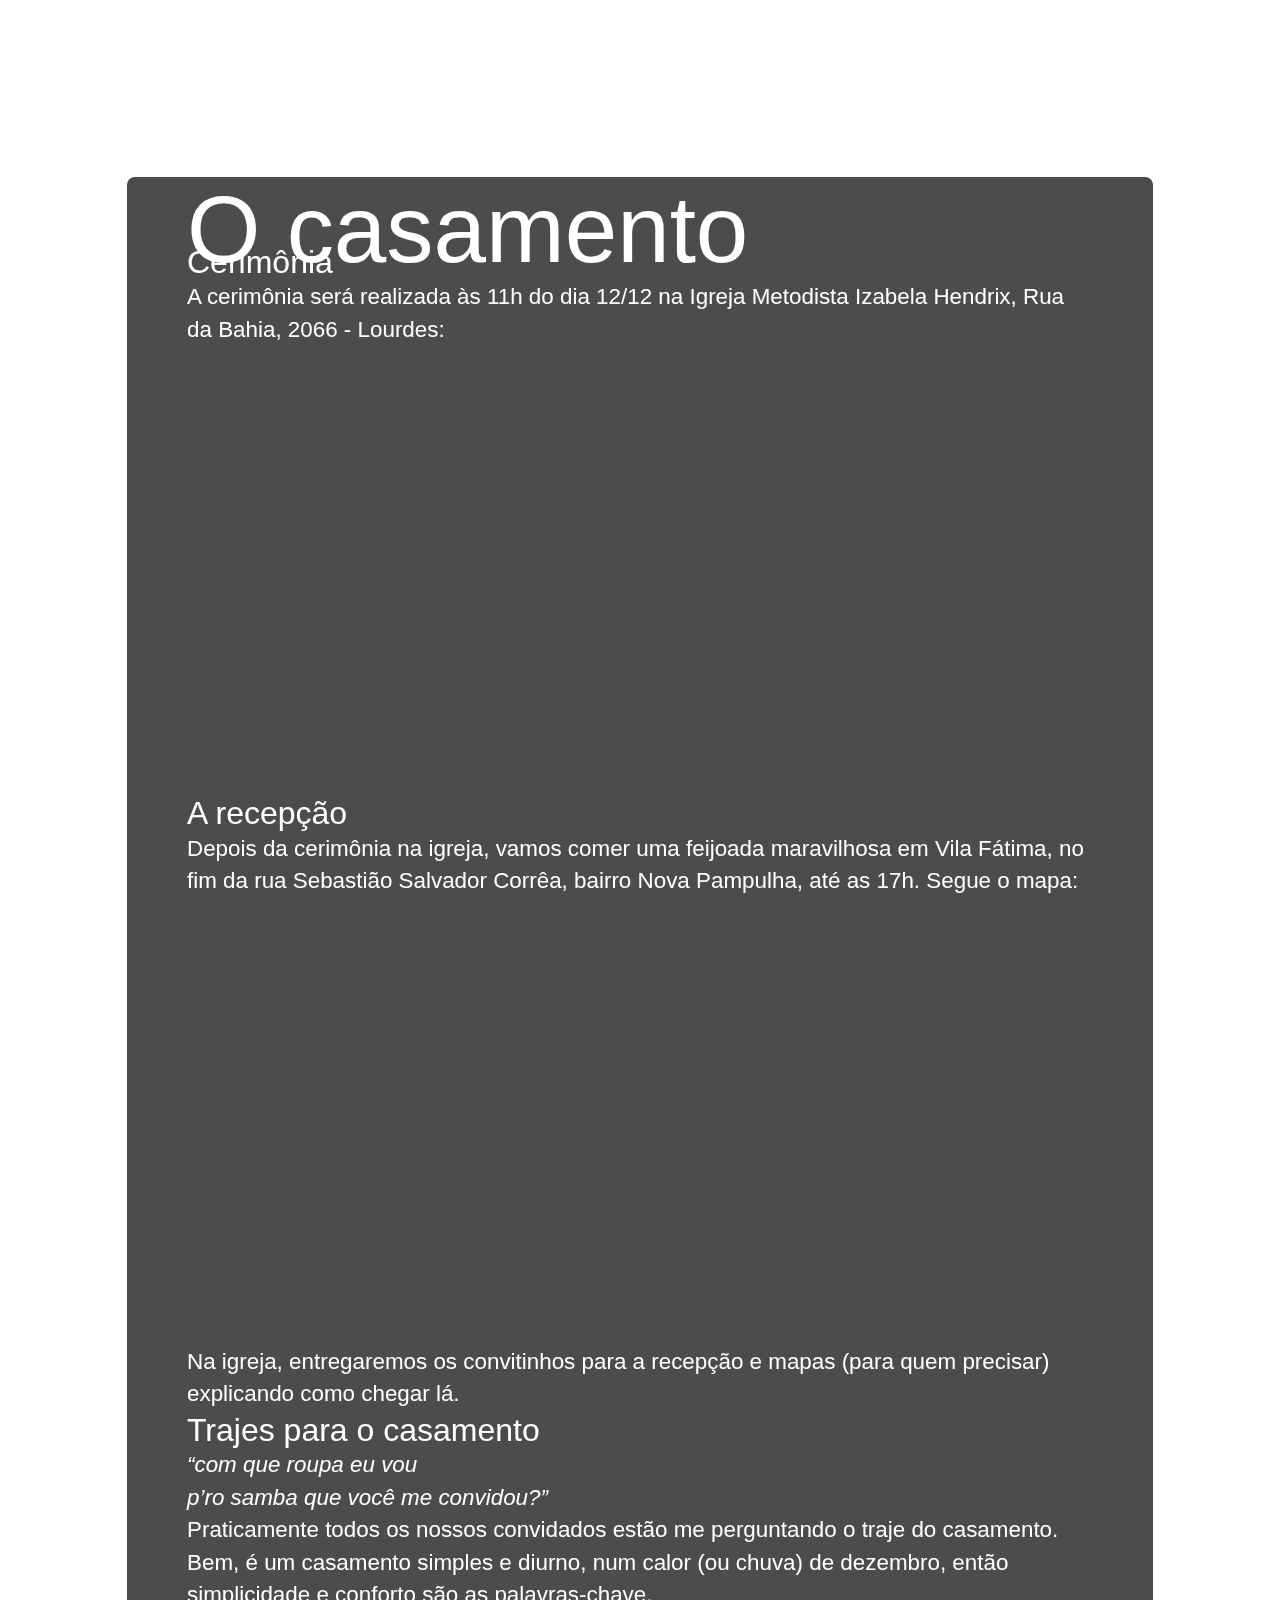
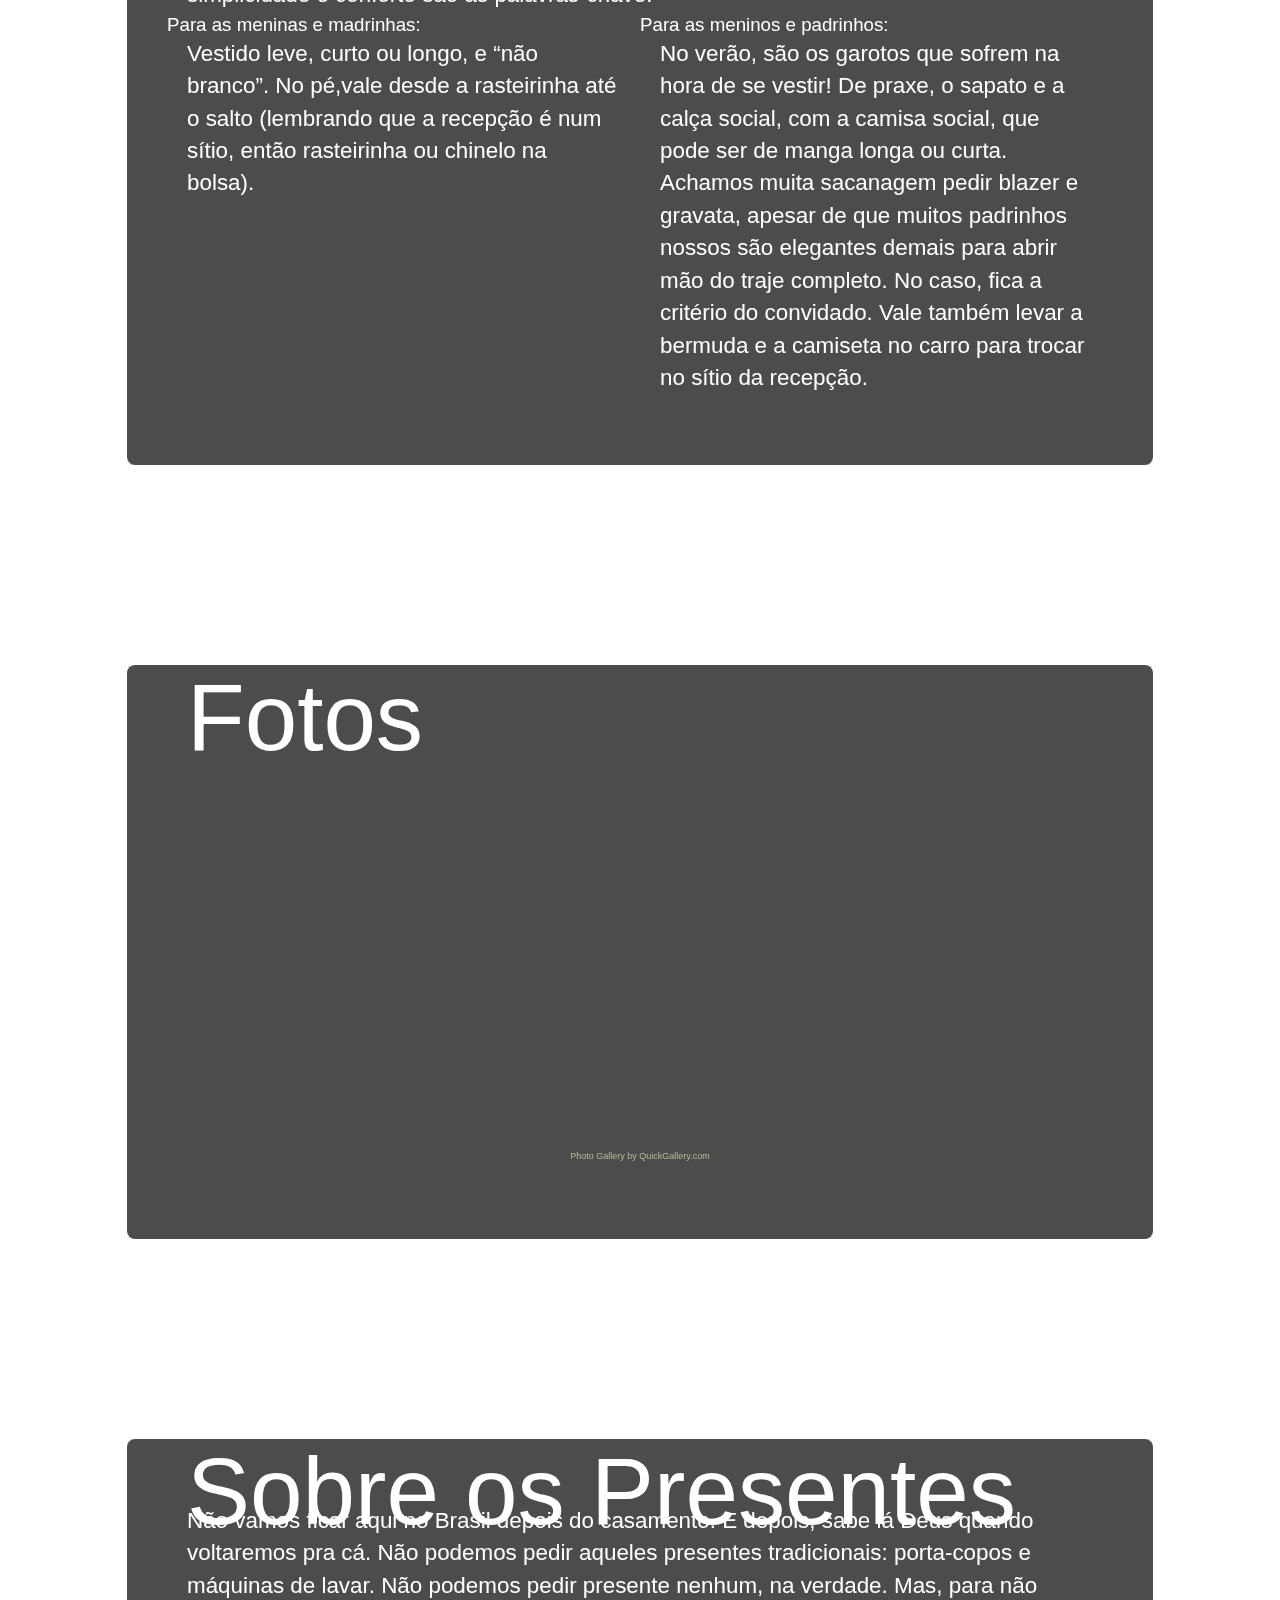
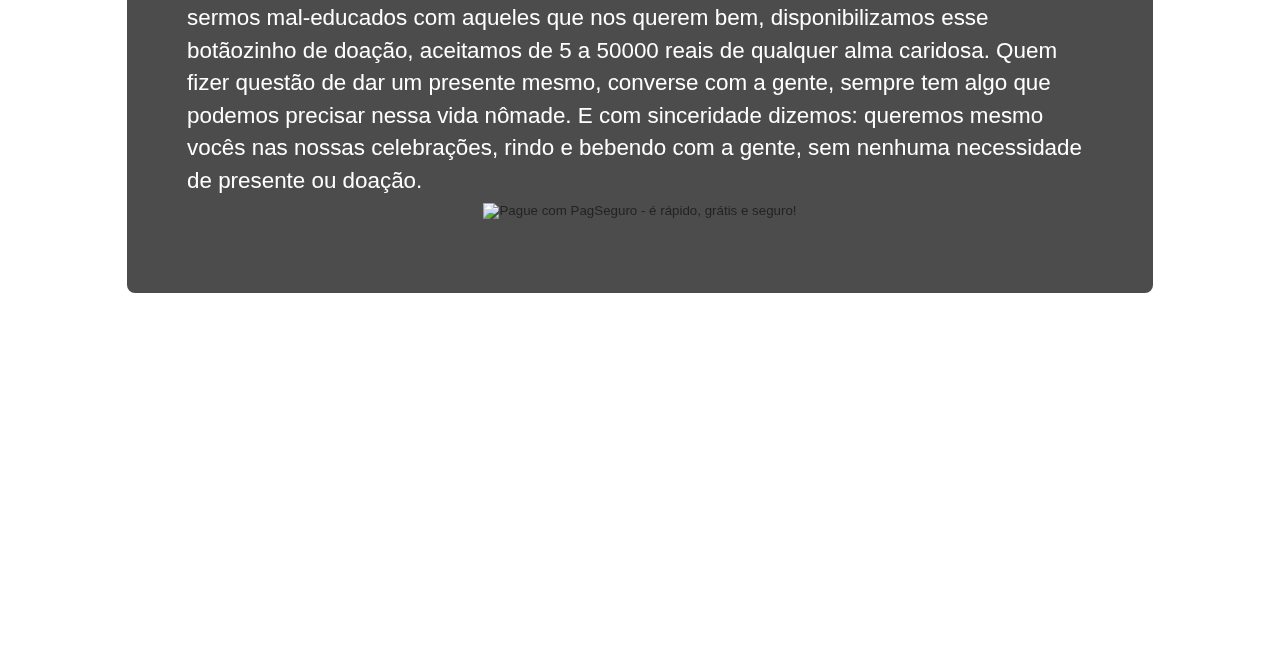
==== commit 2026ff35: "Update index.html" ====
--- a/index.html
+++ b/index.html
@@ -276,7 +276,7 @@
                     <div class="column full">
                         <h1>Fotos</h1>
                         <center>
-                            <div id="gmap">
+                            <div id="foto">
 <iframe src="http://www.quickgallery.com/embed/a/v/daf6yhibcwo88sks4kkcc0k/45737.html" width="550" height="400" frameborder="0" scrolling="no"></iframe><span style="font-size:9px; font-family:Arial,Helvetica,sans-serif;"><br /><a href="http://www.quickgallery.com/" style="margin:0 10px;">Photo Gallery by QuickGallery.com</a></span>                    </div></center>
                     </section>
                     <section id="registry" class="clearfix">
